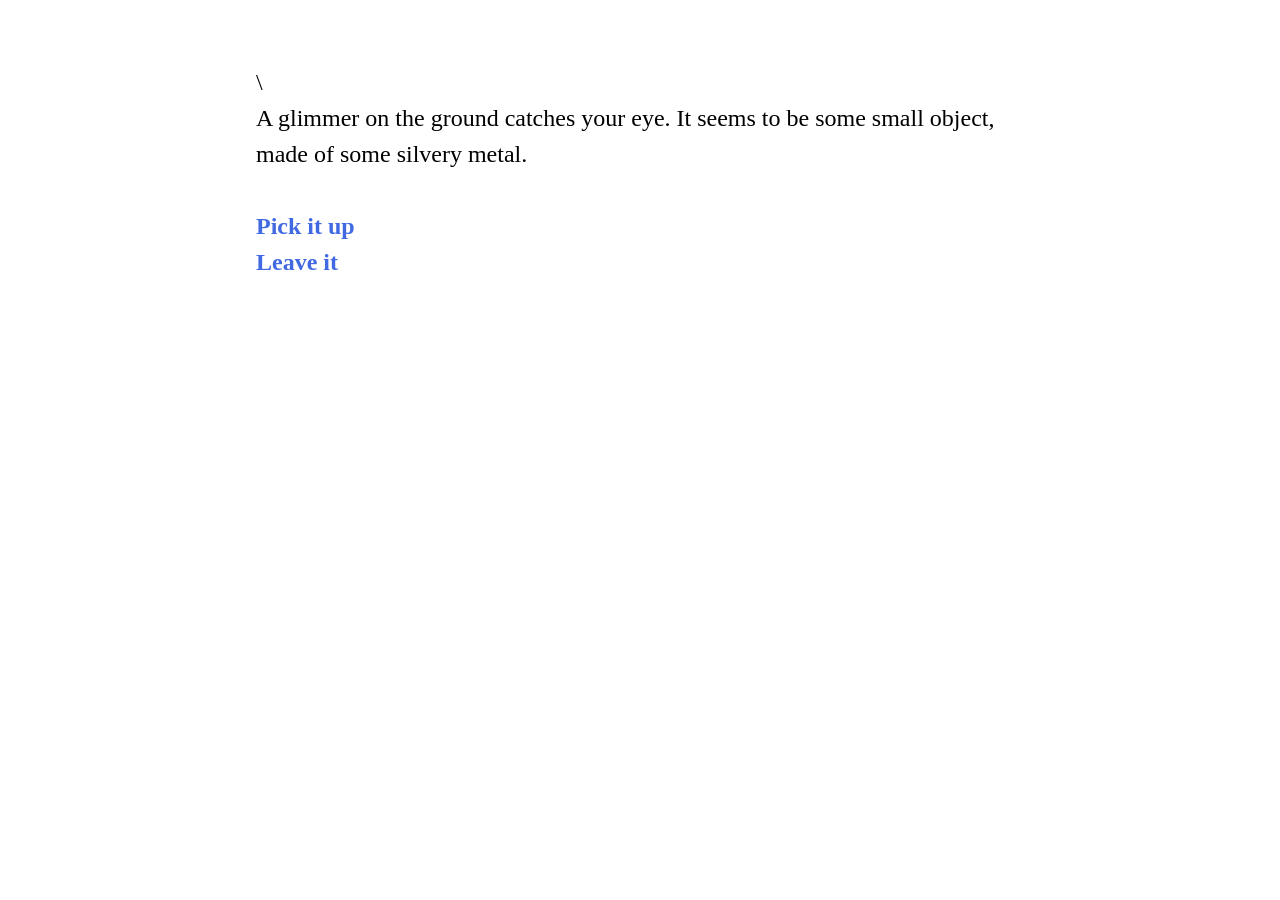
==== Sean part 1.html @ 525f3ce7 "Twine files 1+2" ====
<!DOCTYPE html>
<html>
<head>
<meta charset="utf-8">
<title>Sean part 1</title>
<style title="Twine CSS">@-webkit-keyframes appear{0%{opacity:0}to{opacity:1}}@keyframes appear{0%{opacity:0}to{opacity:1}}@-webkit-keyframes fade-in-out{0%,to{opacity:0}50%{opacity:1}}@keyframes fade-in-out{0%,to{opacity:0}50%{opacity:1}}@-webkit-keyframes rumble{50%{-webkit-transform:translateY(-0.2em);transform:translateY(-0.2em)}}@keyframes rumble{50%{-webkit-transform:translateY(-0.2em);transform:translateY(-0.2em)}}@-webkit-keyframes shudder{50%{-webkit-transform:translateX(0.2em);transform:translateX(0.2em)}}@keyframes shudder{50%{-webkit-transform:translateX(0.2em);transform:translateX(0.2em)}}@-webkit-keyframes box-flash{0%{background-color:white;color:white}}@keyframes box-flash{0%{background-color:white;color:white}}@-webkit-keyframes pulse{0%{-webkit-transform:scale(0, 0);transform:scale(0, 0)}20%{-webkit-transform:scale(1.2, 1.2);transform:scale(1.2, 1.2)}40%{-webkit-transform:scale(0.9, 0.9);transform:scale(0.9, 0.9)}60%{-webkit-transform:scale(1.05, 1.05);transform:scale(1.05, 1.05)}80%{-webkit-transform:scale(0.925, 0.925);transform:scale(0.925, 0.925)}to{-webkit-transform:scale(1, 1);transform:scale(1, 1)}}@keyframes pulse{0%{-webkit-transform:scale(0, 0);transform:scale(0, 0)}20%{-webkit-transform:scale(1.2, 1.2);transform:scale(1.2, 1.2)}40%{-webkit-transform:scale(0.9, 0.9);transform:scale(0.9, 0.9)}60%{-webkit-transform:scale(1.05, 1.05);transform:scale(1.05, 1.05)}80%{-webkit-transform:scale(0.925, 0.925);transform:scale(0.925, 0.925)}to{-webkit-transform:scale(1, 1);transform:scale(1, 1)}}@-webkit-keyframes shudder-in{0%, to{-webkit-transform:translateX(0em);transform:translateX(0em)}5%, 25%, 45%{-webkit-transform:translateX(-1em);transform:translateX(-1em)}15%, 35%, 55%{-webkit-transform:translateX(1em);transform:translateX(1em)}65%{-webkit-transform:translateX(-0.6em);transform:translateX(-0.6em)}75%{-webkit-transform:translateX(0.6em);transform:translateX(0.6em)}85%{-webkit-transform:translateX(-0.2em);transform:translateX(-0.2em)}95%{-webkit-transform:translateX(0.2em);transform:translateX(0.2em)}}@keyframes shudder-in{0%, to{-webkit-transform:translateX(0em);transform:translateX(0em)}5%, 25%, 45%{-webkit-transform:translateX(-1em);transform:translateX(-1em)}15%, 35%, 55%{-webkit-transform:translateX(1em);transform:translateX(1em)}65%{-webkit-transform:translateX(-0.6em);transform:translateX(-0.6em)}75%{-webkit-transform:translateX(0.6em);transform:translateX(0.6em)}85%{-webkit-transform:translateX(-0.2em);transform:translateX(-0.2em)}95%{-webkit-transform:translateX(0.2em);transform:translateX(0.2em)}}.debug-mode tw-expression[type=hookref]{background-color:rgba(115,123,140,0.15)}.debug-mode tw-expression[type=hookref]::after{font-size:0.8rem;padding-left:0.2rem;padding-right:0.2rem;vertical-align:top;content:"?" attr(name)}.debug-mode tw-expression[type=variable]{background-color:rgba(140,128,115,0.15)}.debug-mode tw-expression[type=variable]::after{font-size:0.8rem;padding-left:0.2rem;padding-right:0.2rem;vertical-align:top;content:"$" attr(name)}.debug-mode tw-expression[type=macro]:nth-of-type(4n+0){background-color:rgba(136,153,102,0.15)}.debug-mode tw-expression[type=macro]:nth-of-type(2n+1){background-color:rgba(102,153,102,0.15)}.debug-mode tw-expression[type=macro]:nth-of-type(4n+2){background-color:rgba(102,153,136,0.15)}.debug-mode tw-expression[type=macro][name="display"]{background-color:rgba(0,170,255,0.1) !important}.debug-mode tw-expression[type=macro][name="if"],.debug-mode tw-expression[type=macro][name="if"]+tw-hook:not([name]),.debug-mode tw-expression[type=macro][name="unless"],.debug-mode tw-expression[type=macro][name="unless"]+tw-hook:not([name]),.debug-mode tw-expression[type=macro][name="elseif"],.debug-mode tw-expression[type=macro][name="elseif"]+tw-hook:not([name]),.debug-mode tw-expression[type=macro][name="else"],.debug-mode tw-expression[type=macro][name="else"]+tw-hook:not([name]){background-color:rgba(0,255,0,0.1) !important}.debug-mode tw-expression[type=macro].false{background-color:rgba(255,0,0,0.2) !important}.debug-mode tw-expression[type=macro].false+tw-hook:not([name]){display:none}.debug-mode tw-expression[type=macro][name="a"],.debug-mode tw-expression[type=macro][name="array"],.debug-mode tw-expression[type=macro][name="datamap"],.debug-mode tw-expression[type=macro][name="dataset"],.debug-mode tw-expression[type=macro][name="colour"],.debug-mode tw-expression[type=macro][name="color"],.debug-mode tw-expression[type=macro][name="num"],.debug-mode tw-expression[type=macro][name="number"],.debug-mode tw-expression[type=macro][name="text"],.debug-mode tw-expression[type=macro][name="print"]{background-color:rgba(255,255,0,0.2) !important}.debug-mode tw-expression[type=macro][name="put"],.debug-mode tw-expression[type=macro][name="set"]{background-color:rgba(255,128,0,0.2) !important}.debug-mode tw-expression[type=macro][name="script"]{background-color:rgba(255,191,0,0.2) !important}.debug-mode tw-expression[type=macro][name="style"]{background-color:rgba(185,198,198,0.2) !important}.debug-mode tw-expression[type=macro][name^="link"],.debug-mode tw-expression[type=macro][name^="click"],.debug-mode tw-expression[type=macro][name^="mouseover"],.debug-mode tw-expression[type=macro][name^="mouseout"]{background-color:rgba(128,223,32,0.2) !important}.debug-mode tw-expression[type=macro][name^="replace"],.debug-mode tw-expression[type=macro][name^="prepend"],.debug-mode tw-expression[type=macro][name^="append"],.debug-mode tw-expression[type=macro][name^="remove"]{background-color:rgba(223,96,32,0.2) !important}.debug-mode tw-expression[type=macro][name="live"]{background-color:rgba(32,96,223,0.2) !important}.debug-mode tw-expression[type=macro]::before{content:"(" attr(name) ":)";padding:0 0.5rem;font-size:1rem;vertical-align:middle;line-height:normal;background-color:inherit;border:1px solid rgba(255,255,255,0.5)}.debug-mode tw-hook{background-color:rgba(0,85,255,0.1) !important}.debug-mode tw-hook::before{font-size:0.8rem;padding-left:0.2rem;padding-right:0.2rem;vertical-align:top;content:"["}.debug-mode tw-hook::after{font-size:0.8rem;padding-left:0.2rem;padding-right:0.2rem;vertical-align:top;content:"]"}.debug-mode tw-hook[name]::after{font-size:0.8rem;padding-left:0.2rem;padding-right:0.2rem;vertical-align:top;content:"]<" attr(name) "|"}.debug-mode tw-pseudo-hook{background-color:rgba(255,170,0,0.1) !important}.debug-mode tw-collapsed::before{font-size:0.8rem;padding-left:0.2rem;padding-right:0.2rem;vertical-align:top;content:"{"}.debug-mode tw-collapsed::after{font-size:0.8rem;padding-left:0.2rem;padding-right:0.2rem;vertical-align:top;content:"}"}.debug-mode tw-verbatim::before,.debug-mode tw-verbatim::after{font-size:0.8rem;padding-left:0.2rem;padding-right:0.2rem;vertical-align:top;content:"`"}.debug-mode tw-align[style*="text-align: center"]{background:linear-gradient(to right, rgba(255,204,189,0) 0%, rgba(255,204,189,0.25) 50%, rgba(255,204,189,0) 100%)}.debug-mode tw-align[style*="text-align: left"]{background:linear-gradient(to right, rgba(255,204,189,0.25) 0%, rgba(255,204,189,0) 100%)}.debug-mode tw-align[style*="text-align: right"]{background:linear-gradient(to right, rgba(255,204,189,0) 0%, rgba(255,204,189,0.25) 100%)}.debug-mode p{background-color:rgba(255,213,0,0.1)}.debug-mode tw-enchantment{animation:enchantment 0.5s infinite;-webkit-animation:enchantment 0.5s infinite;border:1px solid}.debug-mode tw-link::after,.debug-mode tw-broken-link::after{font-size:0.8rem;padding-left:0.2rem;padding-right:0.2rem;vertical-align:top;content:attr(passage-name)}.debug-mode tw-include{background-color:rgba(204,128,51,0.1)}.debug-mode tw-include::before{font-size:0.8rem;padding-left:0.2rem;padding-right:0.2rem;vertical-align:top;content:attr(type) ' "' attr(title) '"'}@keyframes enchantment{0%,to{border-color:#ffb366}50%{border-color:#6fc}}@-webkit-keyframes enchantment{0%,to{border-color:#ffb366}50%{border-color:#6fc}}tw-debugger{position:fixed;bottom:0;right:0;z-index:999999;min-width:10em;min-height:1em;padding:1em;font-size:1.5em;border-left:solid #000 2px;border-top:solid #000 2px;border-top-left-radius:0.5em;background:#fff;transition:opacity 0.2s;-webkit-transition:opacity 0.2s;opacity:0.8}@media screen and (max-width: 1280px){tw-debugger{font-size:1.25em}}@media screen and (max-width: 960px){tw-debugger{font-size:1em}}@media screen and (max-width: 640px){tw-debugger{font-size:0.8em}}tw-debugger:hover{opacity:1}.show-invisibles{border-radius:3px;border:solid #999 1px;background-color:#fff;font-size:inherit}.debug-mode .show-invisibles{background-color:#eee;box-shadow:inset #ddd 3px 5px 0.5em}tw-link,.link,tw-icon{cursor:pointer}tw-link,.enchantment-link{color:#4169E1;font-weight:bold;text-decoration:none;transition:color 0.2s ease-in-out}tw-link:hover,.enchantment-link:hover{color:DeepSkyBlue}tw-link:active,.enchantment-link:active{color:#DD4B39}.visited{color:#6941e1}.visited:hover{color:#E3E}tw-broken-link{color:#993333;border-bottom:2px solid #993333;cursor:not-allowed}.enchantment-mouseover{border-bottom:1px dashed #666}.enchantment-mouseout{border:rgba(64,149,191,0.25) 1px solid}.enchantment-mouseout:hover{background-color:rgba(64,149,191,0.25);border:transparent 1px solid;border-radius:0.2em}html{font:100% Georgia, serif;margin:0;background-color:transparent;color:#000;height:100%;overflow-x:hidden;box-sizing:border-box}*,:before,:after{position:relative;box-sizing:inherit}body{margin:0;background-color:transparent}tw-storydata{display:none}tw-story{display:-webkit-box;display:-webkit-flex;display:-moz-flex;display:-ms-flexbox;display:flex;-webkit-box-direction:normal;-webkit-box-orient:vertical;-webkit-flex-direction:column;-moz-flex-direction:column;-ms-flex-direction:column;flex-direction:column;width:60%;font-size:1.5em;line-height:1.5em;margin:5% auto}@media screen and (max-width: 1024px){tw-story{font-size:1.2em}}@media screen and (max-width: 896px){tw-story{font-size:1.05em}}@media screen and (max-width: 768px){tw-story{font-size:.9em}}tw-passage{display:block}tw-sidebar{left:-5em;width:3em;position:absolute;text-align:center;display:block}tw-icon{display:block;margin:0.5em 0;opacity:0.1;font-size:2.75em}tw-icon:hover{opacity:0.3}tw-error{display:inline-block;border-radius:0.2em;padding:0.2em;font-size:1rem;cursor:help}tw-error.error{background-color:rgba(223,58,190,0.4);color:black}tw-error.warning{background-color:rgba(223,140,58,0.4);color:black;display:none}.debug-mode tw-error.warning{display:inline}tw-error-explanation{display:block;font-size:0.8rem;line-height:1rem}tw-error-explanation-button{cursor:pointer;line-height:0em;border-radius:1px;border:1px solid black;font-size:0.8rem;margin:0 0.4rem;opacity:0.5}tw-error-explanation-button .folddown-arrowhead{display:inline-block}tw-notifier{border-radius:0.2em;padding:0.2em;font-size:1rem;background-color:rgba(223,182,58,0.4);display:none}.debug-mode tw-notifier{display:inline}tw-notifier::before{content:attr(message)}tw-colour{border:1px solid black;display:inline-block;width:1em;height:1em}h1{font-size:3em}h2{font-size:2.25em}h3{font-size:1.75em}h1,h2,h3,h4,h5,h6{line-height:1em;margin:0.6em 0}pre{font-size:1rem}small{font-size:70%}big{font-size:120%}mark{color:rgba(0,0,0,0.6);background-color:#ff9}ins{color:rgba(0,0,0,0.6);background-color:rgba(255,242,204,0.5);border-radius:0.5em;box-shadow:0em 0em 0.2em #ffe699;text-decoration:none}del{background-color:#000;text-decoration:none}center{text-align:center;margin:0 auto;width:60%}blink{text-decoration:none;animation:fade-in-out 1s steps(1, end) infinite alternate;-webkit-animation:fade-in-out 1s steps(1, end) infinite alternate}tw-align{display:block}tw-outline{color:white;text-shadow:-1px -1px 0 #000, 1px -1px 0 #000, -1px 1px 0 #000, 1px 1px 0 #000}tw-shadow{text-shadow:0.08em 0.08em 0.08em #000}tw-emboss{text-shadow:0.08em 0.08em 0em #000;color:white}tw-condense{letter-spacing:-0.08em}tw-expand{letter-spacing:0.1em}tw-blur{color:transparent;text-shadow:0em 0em 0.08em #000}tw-blurrier{color:transparent;text-shadow:0em 0em 0.2em #000}tw-blurrier::selection{background-color:transparent;color:transparent}tw-blurrier::-moz-selection{background-color:transparent;color:transparent}tw-smear{color:transparent;text-shadow:0em 0em 0.02em rgba(0,0,0,0.75),-0.2em 0em 0.5em rgba(0,0,0,0.5),0.2em 0em 0.5em rgba(0,0,0,0.5)}tw-mirror{display:inline-block;transform:scaleX(-1);-webkit-transform:scaleX(-1)}tw-upside-down{display:inline-block;transform:scaleY(-1);-webkit-transform:scaleY(-1)}tw-fade-in-out{text-decoration:none;animation:fade-in-out 2s ease-in-out infinite alternate;-webkit-animation:fade-in-out 2s ease-in-out infinite alternate}tw-rumble{-webkit-animation:rumble linear 0.1s 0s infinite;animation:rumble linear 0.1s 0s infinite;display:inline-block}tw-shudder{-webkit-animation:shudder linear 0.1s 0s infinite;animation:shudder linear 0.1s 0s infinite;display:inline-block}tw-shudder-in{animation:shudder-in 1s ease-out;-webkit-animation:shudder-in 1s ease-out}.transition-in{-webkit-animation:appear 0ms step-start;animation:appear 0ms step-start}.transition-out{-webkit-animation:appear 0ms step-end;animation:appear 0ms step-end}[data-t8n^=fade-in].transition-in,.transition-in[data-t8n^=dissolve]{-webkit-animation:appear 0.8s;animation:appear 0.8s}[data-t8n^=dissolve].transition-out{-webkit-animation:appear 0.8s reverse;animation:appear 0.8s reverse}[data-t8n^=shudder-in].transition-in,.transition-in[data-t8n^=shudder]{display:inline-block;-webkit-animation:shudder-in 0.8s;animation:shudder-in 0.8s}[data-t8n^=shudder-out].transition-out,.transition-out[data-t8n^=shudder]{display:inline-block;-webkit-animation:shudder-out 0.8s;animation:shudder-out 0.8s}[data-t8n^=boxflash].transition-in{-webkit-animation:box-flash 0.8s;animation:box-flash 0.8s}[data-t8n^=pulse].transition-in{-webkit-animation:pulse 0.8s;animation:pulse 0.8s}[data-t8n^=pulse].transition-out{-webkit-animation:pulse 0.8s reverse;animation:pulse 0.8s reverse}[data-t8n$=fast]{animation-duration:0.4s;-webkit-animation-duration:0.4s}[data-t8n$=slow]{animation-duration:1.2s;-webkit-animation-duration:1.2s}
</style>
</head>

<body>

<tw-story></tw-story>

<tw-storydata name="Sean part 1" startnode="1" creator="Twine" creator-version="2.2.1" ifid="D5DF6E4A-5456-437D-A707-8AB13847C78F" zoom="1" format="Harlowe" format-version="1.2.4" options="" hidden><style role="stylesheet" id="twine-user-stylesheet" type="text/twine-css">












</style><script role="script" id="twine-user-script" type="text/twine-javascript">












</script><tw-passagedata pid="1" name="Something glimmering" tags="" position="277,27" size="100,100">\	(set: $bellrung to 0)
\	(set: $bellrungwait to 0)
A glimmer on the ground catches your eye. It seems to be some small object, made of some silvery metal.

	[[Pick it up]]
	[[Leave it]]

</tw-passagedata><tw-passagedata pid="2" name="Pick it up" tags="" position="20,319" size="100,100">It’s a small, delicately made bell. It seems almost weightless, despite clearly being made of metal.

	[[Ring the bell]]
	[[Put it in your pocket|http://www.duckduckgo.com/]]

</tw-passagedata><tw-passagedata pid="3" name="Leave it" tags="" position="409,269" size="100,100">” ’Scuse me, sir, I think you dropped this.” You turn around to see a young woman. In her outstretched hand is a small silver bell.

	[[Take the bell]]
</tw-passagedata><tw-passagedata pid="4" name="Ring the bell" tags="" position="244,362" size="100,100">The sound is clear, and seems louder than you would have expected, though nobody around you seems to notice.\
	(set: $bellrung to 1)
	(set: $bellrungwait to 1)
	[[Ring it again]]
	[[Wait]]




</tw-passagedata><tw-passagedata pid="5" name="Take the bell" tags="" position="450,425" size="100,100">It is a bell. Small, and delicately made, it seems almost weightless, despite clearly being made of metal.

	[[Ring the bell]]
	[[Put it in your pocket|http://www.duckduckgo.com/]]
</tw-passagedata><tw-passagedata pid="6" name="later" tags="" position="392,628" size="100,100">”Fuck d’ya wan’?!”
The accent is an almost impenetrable Irish, bordering on parody. There’s no mistaking the aggression in the voice though.

	[[Turn around]]
</tw-passagedata><tw-passagedata pid="7" name="Eh?" tags="" position="482,806" size="100,100">&quot;Eh?! The fuck d&#39;ya mean, Eh?! You fucking rang, didn&#39;t you?!&quot;

	[[You mean the bell?]]</tw-passagedata><tw-passagedata pid="8" name="Can I help you?" tags="" position="871,796" size="100,100">”Help me?!” He jabs a finger at you, close enough for you to want to take a step back.
”You’re the one who fucking rang, no?!” 

	[[You mean the bell?]]
</tw-passagedata><tw-passagedata pid="9" name="You mean the bell?" tags="" position="675,955" size="100,100">”What the fuck else would I mean?!&quot;

He takes a breath and seems to restrain himself, though his voice isn&#39;t quite what you would call calm.

&quot;Now what the fuck did you want?!&quot;

[[Well, see, I found this thing...]]
[[I don&#39;t quite understand]]</tw-passagedata><tw-passagedata pid="10" name="Turn around" tags="" position="651,661" size="100,100">You turn to see a tall, lanky fellow, dressed in a filthy jacket that could, at one time, have been described as green. Tufts of ginger hair stick out from under a beanie, matching sideburns that might have been called mutton-chops if they had seemed intentional. It doesn’t take much to see that he isn’t the type for regular showers, let alone shaves.

	[[Eh?]]
	[[Can I help you?]]

</tw-passagedata><tw-passagedata pid="11" name="Well, see, I found this thing..." tags="" position="555,1100" size="100,100">&quot;Found this thing?! And you figured you&#39;d just see what the fuck it did?! Never fucking mind what that might fucking be?!&quot;

His voice drops, as if he&#39;s talking to himself. Still loud enough to hear, though.

&quot;The fucking English, any fucking justice in the world and they&#39;d fall into the fucking pits they dig...&quot;

His voice trails off as he turns around and starts walking away from you.
He turns back and gives you a stare, holding it for a good moment before turning again.
&quot;Wanker!&quot;, you hear him exclaim, before he turns a corner and dissapears.

[[OK...-&gt;End section 1]]</tw-passagedata><tw-passagedata pid="12" name="I don&#39;t quite understand" tags="" position="750,1105" size="100,100">His look turn for a moment from aggression to exasperation.
&quot;Well colour me fucking surprised, cause you look like a daft fucker. 
You rang the fucking bell. Here I fucking am.&quot;

The exasperation leaves his face, and the agression returns.
&quot;Now if there isn&#39;t something in particular you wanted, I&#39;ve got drinking to do.&quot;

He turns around and starts walking away, muttering loud enough for you to make out the word fucker, more than once.

[[OK...-&gt;End section 1]]</tw-passagedata><tw-passagedata pid="13" name="End section 1" tags="" position="661,1284" size="100,100">You have the distinct feeling that ringing the bell again just now, whilst possibly entertaining, might not be the best idea.

Maybe later though...

[[Put the bell away|http://www.duckduckgo.com/]]</tw-passagedata><tw-passagedata pid="14" name="Ring it again" tags="" position="180,691" size="100,100">You ring the bell again. The sound seems louder and clearer, but nothing seems to be happening.

\	(set: $bellrung to it+1)
\	(set: $bellrungwait to it+1)	
\	(if: $bellrung is 3)[
	[[Ring it again-&gt;later]]
	]
\	(if: $bellrung is not 3)[
	[[Ring it again]]
	]
\	(if: $bellrungwait is 5)[
	[[Wait-&gt;later]]
	]
\	(if: $bellrungwait is not 5)[
	[[Wait]]
	]

</tw-passagedata><tw-passagedata pid="15" name="Wait" tags="" position="68,526" size="100,100">Nothing seems to be happening

\	(set: $bellrungwait to it+1)
\	(if: $bellrung is 3)[
	[[Ring it again-&gt;later]]
	]
\	(if: $bellrung is not 3)[
	[[Ring it again]]
	]
\	(if: $bellrungwait is 5)[
	[[Wait-&gt;later]]
	]
\	(if: $bellrungwait is not 5)[
	[[Wait]]
	]
	</tw-passagedata></tw-storydata>

<script title="Twine engine code" data-main="harlowe">"use strict";function _toConsumableArray(e){if(Array.isArray(e)){for(var t=0,n=Array(e.length);t<e.length;t++)n[t]=e[t];return n}return Array.from(e)}var _slicedToArray=function(){function e(e,t){var n=[],r=!0,o=!1,i=void 0;try{for(var a,s=e[Symbol.iterator]();!(r=(a=s.next()).done)&&(n.push(a.value),!t||n.length!==t);r=!0);}catch(e){o=!0,i=e}finally{try{!r&&s.return&&s.return()}finally{if(o)throw i}}return n}return function(t,n){if(Array.isArray(t))return t;if(Symbol.iterator in Object(t))return e(t,n);throw new TypeError("Invalid attempt to destructure non-iterable instance")}}(),_typeof="function"==typeof Symbol&&"symbol"==typeof Symbol.iterator?function(e){return typeof e}:function(e){return e&&"function"==typeof Symbol&&e.constructor===Symbol&&e!==Symbol.prototype?"symbol":typeof e};!function(){/**
 * @license almond 0.3.3 Copyright jQuery Foundation and other contributors.
 * Released under MIT license, http://github.com/requirejs/almond/LICENSE
 */
var requirejs,require,define;!function(e){function t(e,t){return v.call(e,t)}function n(e,t){var n,r,o,i,a,s,u,c,l,f,p,d,h=t&&t.split("/"),g=y.map,m=g&&g["*"]||{};if(e){for(e=e.split("/"),a=e.length-1,y.nodeIdCompat&&w.test(e[a])&&(e[a]=e[a].replace(w,"")),"."===e[0].charAt(0)&&h&&(d=h.slice(0,h.length-1),e=d.concat(e)),l=0;l<e.length;l++)if(p=e[l],"."===p)e.splice(l,1),l-=1;else if(".."===p){if(0===l||1===l&&".."===e[2]||".."===e[l-1])continue;l>0&&(e.splice(l-1,2),l-=2)}e=e.join("/")}if((h||m)&&g){for(n=e.split("/"),l=n.length;l>0;l-=1){if(r=n.slice(0,l).join("/"),h)for(f=h.length;f>0;f-=1)if(o=g[h.slice(0,f).join("/")],o&&(o=o[r])){i=o,s=l;break}if(i)break;!u&&m&&m[r]&&(u=m[r],c=l)}!i&&u&&(i=u,s=c),i&&(n.splice(0,s,i),e=n.join("/"))}return e}function r(t,n){return function(){var r=b.call(arguments,0);return"string"!=typeof r[0]&&1===r.length&&r.push(null),f.apply(e,r.concat([t,n]))}}function o(e){return function(t){return n(t,e)}}function i(e){return function(t){h[e]=t}}function a(n){if(t(g,n)){var r=g[n];delete g[n],m[n]=!0,l.apply(e,r)}if(!t(h,n)&&!t(m,n))throw new Error("No "+n);return h[n]}function s(e){var t,n=e?e.indexOf("!"):-1;return n>-1&&(t=e.substring(0,n),e=e.substring(n+1,e.length)),[t,e]}function u(e){return e?s(e):[]}function c(e){return function(){return y&&y.config&&y.config[e]||{}}}var l,f,p,d,h={},g={},y={},m={},v=Object.prototype.hasOwnProperty,b=[].slice,w=/\.js$/;p=function(e,t){var r,i=s(e),u=i[0],c=t[1];return e=i[1],u&&(u=n(u,c),r=a(u)),u?e=r&&r.normalize?r.normalize(e,o(c)):n(e,c):(e=n(e,c),i=s(e),u=i[0],e=i[1],u&&(r=a(u))),{f:u?u+"!"+e:e,n:e,pr:u,p:r}},d={require:function(e){return r(e)},exports:function(e){var t=h[e];return"undefined"!=typeof t?t:h[e]={}},module:function(e){return{id:e,uri:"",exports:h[e],config:c(e)}}},l=function(n,o,s,c){var l,f,y,v,b,w,x,T=[],O="undefined"==typeof s?"undefined":_typeof(s);if(c=c||n,w=u(c),"undefined"===O||"function"===O){for(o=!o.length&&s.length?["require","exports","module"]:o,b=0;b<o.length;b+=1)if(v=p(o[b],w),f=v.f,"require"===f)T[b]=d.require(n);else if("exports"===f)T[b]=d.exports(n),x=!0;else if("module"===f)l=T[b]=d.module(n);else if(t(h,f)||t(g,f)||t(m,f))T[b]=a(f);else{if(!v.p)throw new Error(n+" missing "+f);v.p.load(v.n,r(c,!0),i(f),{}),T[b]=h[f]}y=s?s.apply(h[n],T):void 0,n&&(l&&l.exports!==e&&l.exports!==h[n]?h[n]=l.exports:y===e&&x||(h[n]=y))}else n&&(h[n]=s)},requirejs=require=f=function(t,n,r,o,i){if("string"==typeof t)return d[t]?d[t](n):a(p(t,u(n)).f);if(!t.splice){if(y=t,y.deps&&f(y.deps,y.callback),!n)return;n.splice?(t=n,n=r,r=null):t=e}return n=n||function(){},"function"==typeof r&&(r=o,o=i),o?l(e,t,n,r):setTimeout(function(){l(e,t,n,r)},4),f},f.config=function(e){return f(e)},requirejs._defined=h,define=function(e,n,r){if("string"!=typeof e)throw new Error("See almond README: incorrect module build, no module name");n.splice||(r=n,n=[]),t(h,e)||t(g,e)||(g[e]=[e,n,r])},define.amd={jQuery:!0}}(),define("almond",function(){}),function(e,t){"object"===("undefined"==typeof module?"undefined":_typeof(module))&&"object"===_typeof(module.exports)?module.exports=e.document?t(e,!0):function(e){if(!e.document)throw new Error("jQuery requires a window with a document");return t(e)}:t(e)}("undefined"!=typeof window?window:this,function(e,t){function n(e,t){t=t||te;var n=t.createElement("script");n.text=e,t.head.appendChild(n).parentNode.removeChild(n)}function r(e){var t=!!e&&"length"in e&&e.length,n=he.type(e);return"function"===n||he.isWindow(e)?!1:"array"===n||0===t||"number"==typeof t&&t>0&&t-1 in e}function o(e,t,n){return he.isFunction(t)?he.grep(e,function(e,r){return!!t.call(e,r,e)!==n}):t.nodeType?he.grep(e,function(e){return e===t!==n}):"string"!=typeof t?he.grep(e,function(e){return ae.call(t,e)>-1!==n}):je.test(t)?he.filter(t,e,n):(t=he.filter(t,e),he.grep(e,function(e){return ae.call(t,e)>-1!==n&&1===e.nodeType}))}function i(e,t){for(;(e=e[t])&&1!==e.nodeType;);return e}function a(e){var t={};return he.each(e.match(Ne)||[],function(e,n){t[n]=!0}),t}function s(e){return e}function u(e){throw e}function c(e,t,n){var r;try{e&&he.isFunction(r=e.promise)?r.call(e).done(t).fail(n):e&&he.isFunction(r=e.then)?r.call(e,t,n):t.call(void 0,e)}catch(e){n.call(void 0,e)}}function l(){te.removeEventListener("DOMContentLoaded",l),e.removeEventListener("load",l),he.ready()}function f(){this.expando=he.expando+f.uid++}function p(e){return"true"===e?!0:"false"===e?!1:"null"===e?null:e===+e+""?+e:Le.test(e)?JSON.parse(e):e}function d(e,t,n){var r;if(void 0===n&&1===e.nodeType)if(r="data-"+t.replace(qe,"-$&").toLowerCase(),n=e.getAttribute(r),"string"==typeof n){try{n=p(n)}catch(e){}De.set(e,t,n)}else n=void 0;return n}function h(e,t,n,r){var o,i=1,a=20,s=r?function(){return r.cur()}:function(){return he.css(e,t,"")},u=s(),c=n&&n[3]||(he.cssNumber[t]?"":"px"),l=(he.cssNumber[t]||"px"!==c&&+u)&&He.exec(he.css(e,t));if(l&&l[3]!==c){c=c||l[3],n=n||[],l=+u||1;do i=i||".5",l/=i,he.style(e,t,l+c);while(i!==(i=s()/u)&&1!==i&&--a)}return n&&(l=+l||+u||0,o=n[1]?l+(n[1]+1)*n[2]:+n[2],r&&(r.unit=c,r.start=l,r.end=o)),o}function g(e){var t,n=e.ownerDocument,r=e.nodeName,o=Be[r];return o?o:(t=n.body.appendChild(n.createElement(r)),o=he.css(t,"display"),t.parentNode.removeChild(t),"none"===o&&(o="block"),Be[r]=o,o)}function y(e,t){for(var n,r,o=[],i=0,a=e.length;a>i;i++)r=e[i],r.style&&(n=r.style.display,t?("none"===n&&(o[i]=Fe.get(r,"display")||null,o[i]||(r.style.display="")),""===r.style.display&&ze(r)&&(o[i]=g(r))):"none"!==n&&(o[i]="none",Fe.set(r,"display",n)));for(i=0;a>i;i++)null!=o[i]&&(e[i].style.display=o[i]);return e}function m(e,t){var n;return n="undefined"!=typeof e.getElementsByTagName?e.getElementsByTagName(t||"*"):"undefined"!=typeof e.querySelectorAll?e.querySelectorAll(t||"*"):[],void 0===t||t&&he.nodeName(e,t)?he.merge([e],n):n}function v(e,t){for(var n=0,r=e.length;r>n;n++)Fe.set(e[n],"globalEval",!t||Fe.get(t[n],"globalEval"))}function b(e,t,n,r,o){for(var i,a,s,u,c,l,f=t.createDocumentFragment(),p=[],d=0,h=e.length;h>d;d++)if(i=e[d],i||0===i)if("object"===he.type(i))he.merge(p,i.nodeType?[i]:i);else if(Je.test(i)){for(a=a||f.appendChild(t.createElement("div")),s=(Ue.exec(i)||["",""])[1].toLowerCase(),u=Xe[s]||Xe._default,a.innerHTML=u[1]+he.htmlPrefilter(i)+u[2],l=u[0];l--;)a=a.lastChild;he.merge(p,a.childNodes),a=f.firstChild,a.textContent=""}else p.push(t.createTextNode(i));for(f.textContent="",d=0;i=p[d++];)if(r&&he.inArray(i,r)>-1)o&&o.push(i);else if(c=he.contains(i.ownerDocument,i),a=m(f.appendChild(i),"script"),c&&v(a),n)for(l=0;i=a[l++];)Ge.test(i.type||"")&&n.push(i);return f}function w(){return!0}function x(){return!1}function T(){try{return te.activeElement}catch(e){}}function O(e,t,n,r,o,i){var a,s;if("object"===("undefined"==typeof t?"undefined":_typeof(t))){"string"!=typeof n&&(r=r||n,n=void 0);for(s in t)O(e,s,n,r,t[s],i);return e}if(null==r&&null==o?(o=n,r=n=void 0):null==o&&("string"==typeof n?(o=r,r=void 0):(o=r,r=n,n=void 0)),o===!1)o=x;else if(!o)return e;return 1===i&&(a=o,o=function(e){return he().off(e),a.apply(this,arguments)},o.guid=a.guid||(a.guid=he.guid++)),e.each(function(){he.event.add(this,t,o,r,n)})}function j(e,t){return he.nodeName(e,"table")&&he.nodeName(11!==t.nodeType?t:t.firstChild,"tr")?e.getElementsByTagName("tbody")[0]||e:e}function S(e){return e.type=(null!==e.getAttribute("type"))+"/"+e.type,e}function k(e){var t=rt.exec(e.type);return t?e.type=t[1]:e.removeAttribute("type"),e}function C(e,t){var n,r,o,i,a,s,u,c;if(1===t.nodeType){if(Fe.hasData(e)&&(i=Fe.access(e),a=Fe.set(t,i),c=i.events)){delete a.handle,a.events={};for(o in c)for(n=0,r=c[o].length;r>n;n++)he.event.add(t,o,c[o][n])}De.hasData(e)&&(s=De.access(e),u=he.extend({},s),De.set(t,u))}}function A(e,t){var n=t.nodeName.toLowerCase();"input"===n&&Ve.test(e.type)?t.checked=e.checked:("input"===n||"textarea"===n)&&(t.defaultValue=e.defaultValue)}function E(e,t,r,o){t=oe.apply([],t);var i,a,s,u,c,l,f=0,p=e.length,d=p-1,h=t[0],g=he.isFunction(h);if(g||p>1&&"string"==typeof h&&!pe.checkClone&&nt.test(h))return e.each(function(n){var i=e.eq(n);g&&(t[0]=h.call(this,n,i.html())),E(i,t,r,o)});if(p&&(i=b(t,e[0].ownerDocument,!1,e,o),a=i.firstChild,1===i.childNodes.length&&(i=a),a||o)){for(s=he.map(m(i,"script"),S),u=s.length;p>f;f++)c=i,f!==d&&(c=he.clone(c,!0,!0),u&&he.merge(s,m(c,"script"))),r.call(e[f],c,f);if(u)for(l=s[s.length-1].ownerDocument,he.map(s,k),f=0;u>f;f++)c=s[f],Ge.test(c.type||"")&&!Fe.access(c,"globalEval")&&he.contains(l,c)&&(c.src?he._evalUrl&&he._evalUrl(c.src):n(c.textContent.replace(ot,""),l))}return e}function N(e,t,n){for(var r,o=t?he.filter(t,e):e,i=0;null!=(r=o[i]);i++)n||1!==r.nodeType||he.cleanData(m(r)),r.parentNode&&(n&&he.contains(r.ownerDocument,r)&&v(m(r,"script")),r.parentNode.removeChild(r));return e}function P(e,t,n){var r,o,i,a,s=e.style;return n=n||st(e),n&&(a=n.getPropertyValue(t)||n[t],""!==a||he.contains(e.ownerDocument,e)||(a=he.style(e,t)),!pe.pixelMarginRight()&&at.test(a)&&it.test(t)&&(r=s.width,o=s.minWidth,i=s.maxWidth,s.minWidth=s.maxWidth=s.width=a,a=n.width,s.width=r,s.minWidth=o,s.maxWidth=i)),void 0!==a?a+"":a}function I(e,t){return{get:function(){return e()?void delete this.get:(this.get=t).apply(this,arguments)}}}function _(e){if(e in pt)return e;for(var t=e[0].toUpperCase()+e.slice(1),n=ft.length;n--;)if(e=ft[n]+t,e in pt)return e}function M(e,t,n){var r=He.exec(t);return r?Math.max(0,r[2]-(n||0))+(r[3]||"px"):t}function F(e,t,n,r,o){var i,a=0;for(i=n===(r?"border":"content")?4:"width"===t?1:0;4>i;i+=2)"margin"===n&&(a+=he.css(e,n+$e[i],!0,o)),r?("content"===n&&(a-=he.css(e,"padding"+$e[i],!0,o)),"margin"!==n&&(a-=he.css(e,"border"+$e[i]+"Width",!0,o))):(a+=he.css(e,"padding"+$e[i],!0,o),"padding"!==n&&(a+=he.css(e,"border"+$e[i]+"Width",!0,o)));return a}function D(e,t,n){var r,o=!0,i=st(e),a="border-box"===he.css(e,"boxSizing",!1,i);if(e.getClientRects().length&&(r=e.getBoundingClientRect()[t]),0>=r||null==r){if(r=P(e,t,i),(0>r||null==r)&&(r=e.style[t]),at.test(r))return r;o=a&&(pe.boxSizingReliable()||r===e.style[t]),r=parseFloat(r)||0}return r+F(e,t,n||(a?"border":"content"),o,i)+"px"}function L(e,t,n,r,o){return new L.prototype.init(e,t,n,r,o)}function q(){ht&&(e.requestAnimationFrame(q),he.fx.tick())}function R(){return e.setTimeout(function(){dt=void 0}),dt=he.now()}function H(e,t){var n,r=0,o={height:e};for(t=t?1:0;4>r;r+=2-t)n=$e[r],o["margin"+n]=o["padding"+n]=e;return t&&(o.opacity=o.width=e),o}function $(e,t,n){for(var r,o=(B.tweeners[t]||[]).concat(B.tweeners["*"]),i=0,a=o.length;a>i;i++)if(r=o[i].call(n,t,e))return r}function z(e,t,n){var r,o,i,a,s,u,c,l,f="width"in t||"height"in t,p=this,d={},h=e.style,g=e.nodeType&&ze(e),m=Fe.get(e,"fxshow");n.queue||(a=he._queueHooks(e,"fx"),null==a.unqueued&&(a.unqueued=0,s=a.empty.fire,a.empty.fire=function(){a.unqueued||s()}),a.unqueued++,p.always(function(){p.always(function(){a.unqueued--,he.queue(e,"fx").length||a.empty.fire()})}));for(r in t)if(o=t[r],gt.test(o)){if(delete t[r],i=i||"toggle"===o,o===(g?"hide":"show")){if("show"!==o||!m||void 0===m[r])continue;g=!0}d[r]=m&&m[r]||he.style(e,r)}if(u=!he.isEmptyObject(t),u||!he.isEmptyObject(d)){f&&1===e.nodeType&&(n.overflow=[h.overflow,h.overflowX,h.overflowY],c=m&&m.display,null==c&&(c=Fe.get(e,"display")),l=he.css(e,"display"),"none"===l&&(c?l=c:(y([e],!0),c=e.style.display||c,l=he.css(e,"display"),y([e]))),("inline"===l||"inline-block"===l&&null!=c)&&"none"===he.css(e,"float")&&(u||(p.done(function(){h.display=c}),null==c&&(l=h.display,c="none"===l?"":l)),h.display="inline-block")),n.overflow&&(h.overflow="hidden",p.always(function(){h.overflow=n.overflow[0],h.overflowX=n.overflow[1],h.overflowY=n.overflow[2]})),u=!1;for(r in d)u||(m?"hidden"in m&&(g=m.hidden):m=Fe.access(e,"fxshow",{display:c}),i&&(m.hidden=!g),g&&y([e],!0),p.done(function(){g||y([e]),Fe.remove(e,"fxshow");for(r in d)he.style(e,r,d[r])})),u=$(g?m[r]:0,r,p),r in m||(m[r]=u.start,g&&(u.end=u.start,u.start=0))}}function W(e,t){var n,r,o,i,a;for(n in e)if(r=he.camelCase(n),o=t[r],i=e[n],he.isArray(i)&&(o=i[1],i=e[n]=i[0]),n!==r&&(e[r]=i,delete e[n]),a=he.cssHooks[r],a&&"expand"in a){i=a.expand(i),delete e[r];for(n in i)n in e||(e[n]=i[n],t[n]=o)}else t[r]=o}function B(e,t,n){var r,o,i=0,a=B.prefilters.length,s=he.Deferred().always(function(){delete u.elem}),u=function(){if(o)return!1;for(var t=dt||R(),n=Math.max(0,c.startTime+c.duration-t),r=n/c.duration||0,i=1-r,a=0,u=c.tweens.length;u>a;a++)c.tweens[a].run(i);return s.notifyWith(e,[c,i,n]),1>i&&u?n:(s.resolveWith(e,[c]),!1)},c=s.promise({elem:e,props:he.extend({},t),opts:he.extend(!0,{specialEasing:{},easing:he.easing._default},n),originalProperties:t,originalOptions:n,startTime:dt||R(),duration:n.duration,tweens:[],createTween:function(t,n){var r=he.Tween(e,c.opts,t,n,c.opts.specialEasing[t]||c.opts.easing);return c.tweens.push(r),r},stop:function(t){var n=0,r=t?c.tweens.length:0;if(o)return this;for(o=!0;r>n;n++)c.tweens[n].run(1);return t?(s.notifyWith(e,[c,1,0]),s.resolveWith(e,[c,t])):s.rejectWith(e,[c,t]),this}}),l=c.props;for(W(l,c.opts.specialEasing);a>i;i++)if(r=B.prefilters[i].call(c,e,l,c.opts))return he.isFunction(r.stop)&&(he._queueHooks(c.elem,c.opts.queue).stop=he.proxy(r.stop,r)),r;return he.map(l,$,c),he.isFunction(c.opts.start)&&c.opts.start.call(e,c),he.fx.timer(he.extend(u,{elem:e,anim:c,queue:c.opts.queue})),c.progress(c.opts.progress).done(c.opts.done,c.opts.complete).fail(c.opts.fail).always(c.opts.always)}function V(e){var t=e.match(Ne)||[];return t.join(" ")}function U(e){return e.getAttribute&&e.getAttribute("class")||""}function G(e,t,n,r){var o;if(he.isArray(t))he.each(t,function(t,o){n||kt.test(e)?r(e,o):G(e+"["+("object"===("undefined"==typeof o?"undefined":_typeof(o))&&null!=o?t:"")+"]",o,n,r)});else if(n||"object"!==he.type(t))r(e,t);else for(o in t)G(e+"["+o+"]",t[o],n,r)}function X(e){return function(t,n){"string"!=typeof t&&(n=t,t="*");var r,o=0,i=t.toLowerCase().match(Ne)||[];if(he.isFunction(n))for(;r=i[o++];)"+"===r[0]?(r=r.slice(1)||"*",(e[r]=e[r]||[]).unshift(n)):(e[r]=e[r]||[]).push(n)}}function J(e,t,n,r){function o(s){var u;return i[s]=!0,he.each(e[s]||[],function(e,s){var c=s(t,n,r);return"string"!=typeof c||a||i[c]?a?!(u=c):void 0:(t.dataTypes.unshift(c),o(c),!1)}),u}var i={},a=e===qt;return o(t.dataTypes[0])||!i["*"]&&o("*")}function Y(e,t){var n,r,o=he.ajaxSettings.flatOptions||{};for(n in t)void 0!==t[n]&&((o[n]?e:r||(r={}))[n]=t[n]);return r&&he.extend(!0,e,r),e}function Q(e,t,n){for(var r,o,i,a,s=e.contents,u=e.dataTypes;"*"===u[0];)u.shift(),void 0===r&&(r=e.mimeType||t.getResponseHeader("Content-Type"));if(r)for(o in s)if(s[o]&&s[o].test(r)){u.unshift(o);break}if(u[0]in n)i=u[0];else{for(o in n){if(!u[0]||e.converters[o+" "+u[0]]){i=o;break}a||(a=o)}i=i||a}return i?(i!==u[0]&&u.unshift(i),n[i]):void 0}function Z(e,t,n,r){var o,i,a,s,u,c={},l=e.dataTypes.slice();if(l[1])for(a in e.converters)c[a.toLowerCase()]=e.converters[a];for(i=l.shift();i;)if(e.responseFields[i]&&(n[e.responseFields[i]]=t),!u&&r&&e.dataFilter&&(t=e.dataFilter(t,e.dataType)),u=i,i=l.shift())if("*"===i)i=u;else if("*"!==u&&u!==i){if(a=c[u+" "+i]||c["* "+i],!a)for(o in c)if(s=o.split(" "),s[1]===i&&(a=c[u+" "+s[0]]||c["* "+s[0]])){a===!0?a=c[o]:c[o]!==!0&&(i=s[0],l.unshift(s[1]));break}if(a!==!0)if(a&&e.throws)t=a(t);else try{t=a(t)}catch(e){return{state:"parsererror",error:a?e:"No conversion from "+u+" to "+i}}}return{state:"success",data:t}}function K(e){return he.isWindow(e)?e:9===e.nodeType&&e.defaultView}var ee=[],te=e.document,ne=Object.getPrototypeOf,re=ee.slice,oe=ee.concat,ie=ee.push,ae=ee.indexOf,se={},ue=se.toString,ce=se.hasOwnProperty,le=ce.toString,fe=le.call(Object),pe={},de="3.1.1",he=function e(t,n){return new e.fn.init(t,n)},ge=/^[\s\uFEFF\xA0]+|[\s\uFEFF\xA0]+$/g,ye=/^-ms-/,me=/-([a-z])/g,ve=function(e,t){return t.toUpperCase()};he.fn=he.prototype={jquery:de,constructor:he,length:0,toArray:function(){return re.call(this)},get:function(e){return null==e?re.call(this):0>e?this[e+this.length]:this[e]},pushStack:function(e){var t=he.merge(this.constructor(),e);return t.prevObject=this,t},each:function(e){return he.each(this,e)},map:function(e){return this.pushStack(he.map(this,function(t,n){return e.call(t,n,t)}))},slice:function(){return this.pushStack(re.apply(this,arguments))},first:function(){return this.eq(0)},last:function(){return this.eq(-1)},eq:function(e){var t=this.length,n=+e+(0>e?t:0);return this.pushStack(n>=0&&t>n?[this[n]]:[])},end:function(){return this.prevObject||this.constructor()},push:ie,sort:ee.sort,splice:ee.splice},he.extend=he.fn.extend=function(){var e,t,n,r,o,i,a=arguments[0]||{},s=1,u=arguments.length,c=!1;for("boolean"==typeof a&&(c=a,a=arguments[s]||{},s++),"object"===("undefined"==typeof a?"undefined":_typeof(a))||he.isFunction(a)||(a={}),s===u&&(a=this,s--);u>s;s++)if(null!=(e=arguments[s]))for(t in e)n=a[t],r=e[t],a!==r&&(c&&r&&(he.isPlainObject(r)||(o=he.isArray(r)))?(o?(o=!1,i=n&&he.isArray(n)?n:[]):i=n&&he.isPlainObject(n)?n:{},a[t]=he.extend(c,i,r)):void 0!==r&&(a[t]=r));return a},he.extend({expando:"jQuery"+(de+Math.random()).replace(/\D/g,""),isReady:!0,error:function(e){throw new Error(e)},noop:function(){},isFunction:function(e){return"function"===he.type(e)},isArray:Array.isArray,isWindow:function(e){return null!=e&&e===e.window},isNumeric:function(e){var t=he.type(e);return("number"===t||"string"===t)&&!isNaN(e-parseFloat(e))},isPlainObject:function(e){var t,n;return e&&"[object Object]"===ue.call(e)?(t=ne(e))?(n=ce.call(t,"constructor")&&t.constructor,"function"==typeof n&&le.call(n)===fe):!0:!1},isEmptyObject:function(e){var t;for(t in e)return!1;return!0},type:function(e){return null==e?e+"":"object"===("undefined"==typeof e?"undefined":_typeof(e))||"function"==typeof e?se[ue.call(e)]||"object":"undefined"==typeof e?"undefined":_typeof(e)},globalEval:function(e){n(e)},camelCase:function(e){return e.replace(ye,"ms-").replace(me,ve)},nodeName:function(e,t){return e.nodeName&&e.nodeName.toLowerCase()===t.toLowerCase()},each:function(e,t){var n,o=0;if(r(e))for(n=e.length;n>o&&t.call(e[o],o,e[o])!==!1;o++);else for(o in e)if(t.call(e[o],o,e[o])===!1)break;return e},trim:function(e){return null==e?"":(e+"").replace(ge,"")},makeArray:function(e,t){var n=t||[];return null!=e&&(r(Object(e))?he.merge(n,"string"==typeof e?[e]:e):ie.call(n,e)),n},inArray:function(e,t,n){return null==t?-1:ae.call(t,e,n)},merge:function(e,t){for(var n=+t.length,r=0,o=e.length;n>r;r++)e[o++]=t[r];return e.length=o,e},grep:function(e,t,n){for(var r,o=[],i=0,a=e.length,s=!n;a>i;i++)r=!t(e[i],i),r!==s&&o.push(e[i]);return o},map:function(e,t,n){var o,i,a=0,s=[];if(r(e))for(o=e.length;o>a;a++)i=t(e[a],a,n),null!=i&&s.push(i);else for(a in e)i=t(e[a],a,n),null!=i&&s.push(i);return oe.apply([],s)},guid:1,proxy:function e(t,n){var r,o,e;return"string"==typeof n&&(r=t[n],n=t,t=r),he.isFunction(t)?(o=re.call(arguments,2),e=function(){return t.apply(n||this,o.concat(re.call(arguments)))},e.guid=t.guid=t.guid||he.guid++,e):void 0},now:Date.now,support:pe}),"function"==typeof Symbol&&(he.fn[Symbol.iterator]=ee[Symbol.iterator]),he.each("Boolean Number String Function Array Date RegExp Object Error Symbol".split(" "),function(e,t){se["[object "+t+"]"]=t.toLowerCase()});var be=function(e){function t(e,t,n,r){var o,i,a,s,u,c,l,p=t&&t.ownerDocument,h=t?t.nodeType:9;if(n=n||[],"string"!=typeof e||!e||1!==h&&9!==h&&11!==h)return n;if(!r&&((t?t.ownerDocument||t:$)!==_&&I(t),t=t||_,F)){if(11!==h&&(u=me.exec(e)))if(o=u[1]){if(9===h){if(!(a=t.getElementById(o)))return n;if(a.id===o)return n.push(a),n}else if(p&&(a=p.getElementById(o))&&R(t,a)&&a.id===o)return n.push(a),n}else{if(u[2])return Z.apply(n,t.getElementsByTagName(e)),n;if((o=u[3])&&T.getElementsByClassName&&t.getElementsByClassName)return Z.apply(n,t.getElementsByClassName(o)),n}if(!(!T.qsa||U[e+" "]||D&&D.test(e))){if(1!==h)p=t,l=e;else if("object"!==t.nodeName.toLowerCase()){for((s=t.getAttribute("id"))?s=s.replace(xe,Te):t.setAttribute("id",s=H),c=k(e),i=c.length;i--;)c[i]="#"+s+" "+d(c[i]);l=c.join(","),p=ve.test(e)&&f(t.parentNode)||t}if(l)try{return Z.apply(n,p.querySelectorAll(l)),n}catch(e){}finally{s===H&&t.removeAttribute("id")}}}return A(e.replace(se,"$1"),t,n,r)}function n(){function e(n,r){return t.push(n+" ")>O.cacheLength&&delete e[t.shift()],e[n+" "]=r}var t=[];return e}function r(e){return e[H]=!0,e}function o(e){var t=_.createElement("fieldset");try{return!!e(t)}catch(e){return!1}finally{t.parentNode&&t.parentNode.removeChild(t),t=null}}function i(e,t){for(var n=e.split("|"),r=n.length;r--;)O.attrHandle[n[r]]=t}function a(e,t){var n=t&&e,r=n&&1===e.nodeType&&1===t.nodeType&&e.sourceIndex-t.sourceIndex;if(r)return r;if(n)for(;n=n.nextSibling;)if(n===t)return-1;return e?1:-1}function s(e){return function(t){var n=t.nodeName.toLowerCase();return"input"===n&&t.type===e}}function u(e){return function(t){var n=t.nodeName.toLowerCase();return("input"===n||"button"===n)&&t.type===e}}function c(e){return function(t){return"form"in t?t.parentNode&&t.disabled===!1?"label"in t?"label"in t.parentNode?t.parentNode.disabled===e:t.disabled===e:t.isDisabled===e||t.isDisabled!==!e&&je(t)===e:t.disabled===e:"label"in t?t.disabled===e:!1}}function l(e){return r(function(t){return t=+t,r(function(n,r){for(var o,i=e([],n.length,t),a=i.length;a--;)n[o=i[a]]&&(n[o]=!(r[o]=n[o]))})})}function f(e){return e&&"undefined"!=typeof e.getElementsByTagName&&e}function p(){}function d(e){for(var t=0,n=e.length,r="";n>t;t++)r+=e[t].value;return r}function h(e,t,n){var r=t.dir,o=t.next,i=o||r,a=n&&"parentNode"===i,s=W++;return t.first?function(t,n,o){for(;t=t[r];)if(1===t.nodeType||a)return e(t,n,o);return!1}:function(t,n,u){var c,l,f,p=[z,s];if(u){for(;t=t[r];)if((1===t.nodeType||a)&&e(t,n,u))return!0}else for(;t=t[r];)if(1===t.nodeType||a)if(f=t[H]||(t[H]={}),l=f[t.uniqueID]||(f[t.uniqueID]={}),o&&o===t.nodeName.toLowerCase())t=t[r]||t;else{if((c=l[i])&&c[0]===z&&c[1]===s)return p[2]=c[2];if(l[i]=p,p[2]=e(t,n,u))return!0}return!1}}function g(e){return e.length>1?function(t,n,r){for(var o=e.length;o--;)if(!e[o](t,n,r))return!1;return!0}:e[0]}function y(e,n,r){for(var o=0,i=n.length;i>o;o++)t(e,n[o],r);return r}function m(e,t,n,r,o){for(var i,a=[],s=0,u=e.length,c=null!=t;u>s;s++)(i=e[s])&&(!n||n(i,r,o))&&(a.push(i),c&&t.push(s));return a}function v(e,t,n,o,i,a){return o&&!o[H]&&(o=v(o)),i&&!i[H]&&(i=v(i,a)),r(function(r,a,s,u){var c,l,f,p=[],d=[],h=a.length,g=r||y(t||"*",s.nodeType?[s]:s,[]),v=!e||!r&&t?g:m(g,p,e,s,u),b=n?i||(r?e:h||o)?[]:a:v;if(n&&n(v,b,s,u),o)for(c=m(b,d),o(c,[],s,u),l=c.length;l--;)(f=c[l])&&(b[d[l]]=!(v[d[l]]=f));if(r){if(i||e){if(i){for(c=[],l=b.length;l--;)(f=b[l])&&c.push(v[l]=f);i(null,b=[],c,u)}for(l=b.length;l--;)(f=b[l])&&(c=i?ee(r,f):p[l])>-1&&(r[c]=!(a[c]=f))}}else b=m(b===a?b.splice(h,b.length):b),i?i(null,a,b,u):Z.apply(a,b)})}function b(e){for(var t,n,r,o=e.length,i=O.relative[e[0].type],a=i||O.relative[" "],s=i?1:0,u=h(function(e){return e===t},a,!0),c=h(function(e){return ee(t,e)>-1},a,!0),l=[function(e,n,r){var o=!i&&(r||n!==E)||((t=n).nodeType?u(e,n,r):c(e,n,r));return t=null,o}];o>s;s++)if(n=O.relative[e[s].type])l=[h(g(l),n)];else{if(n=O.filter[e[s].type].apply(null,e[s].matches),n[H]){for(r=++s;o>r&&!O.relative[e[r].type];r++);return v(s>1&&g(l),s>1&&d(e.slice(0,s-1).concat({value:" "===e[s-2].type?"*":""})).replace(se,"$1"),n,r>s&&b(e.slice(s,r)),o>r&&b(e=e.slice(r)),o>r&&d(e))}l.push(n)}return g(l)}function w(e,n){var o=n.length>0,i=e.length>0,a=function(r,a,s,u,c){var l,f,p,d=0,h="0",g=r&&[],y=[],v=E,b=r||i&&O.find.TAG("*",c),w=z+=null==v?1:Math.random()||.1,x=b.length;for(c&&(E=a===_||a||c);h!==x&&null!=(l=b[h]);h++){if(i&&l){for(f=0,a||l.ownerDocument===_||(I(l),s=!F);p=e[f++];)if(p(l,a||_,s)){u.push(l);break}c&&(z=w)}o&&((l=!p&&l)&&d--,r&&g.push(l))}if(d+=h,o&&h!==d){for(f=0;p=n[f++];)p(g,y,a,s);if(r){if(d>0)for(;h--;)g[h]||y[h]||(y[h]=Y.call(u));y=m(y)}Z.apply(u,y),c&&!r&&y.length>0&&d+n.length>1&&t.uniqueSort(u)}return c&&(z=w,E=v),g};return o?r(a):a}var x,T,O,j,S,k,C,A,E,N,P,I,_,M,F,D,L,q,R,H="sizzle"+1*new Date,$=e.document,z=0,W=0,B=n(),V=n(),U=n(),G=function(e,t){return e===t&&(P=!0),0},X={}.hasOwnProperty,J=[],Y=J.pop,Q=J.push,Z=J.push,K=J.slice,ee=function(e,t){for(var n=0,r=e.length;r>n;n++)if(e[n]===t)return n;return-1},te="checked|selected|async|autofocus|autoplay|controls|defer|disabled|hidden|ismap|loop|multiple|open|readonly|required|scoped",ne="[\\x20\\t\\r\\n\\f]",re="(?:\\\\.|[\\w-]|[^\x00-\\xa0])+",oe="\\["+ne+"*("+re+")(?:"+ne+"*([*^$|!~]?=)"+ne+"*(?:'((?:\\\\.|[^\\\\'])*)'|\"((?:\\\\.|[^\\\\\"])*)\"|("+re+"))|)"+ne+"*\\]",ie=":("+re+")(?:\\((('((?:\\\\.|[^\\\\'])*)'|\"((?:\\\\.|[^\\\\\"])*)\")|((?:\\\\.|[^\\\\()[\\]]|"+oe+")*)|.*)\\)|)",ae=new RegExp(ne+"+","g"),se=new RegExp("^"+ne+"+|((?:^|[^\\\\])(?:\\\\.)*)"+ne+"+$","g"),ue=new RegExp("^"+ne+"*,"+ne+"*"),ce=new RegExp("^"+ne+"*([>+~]|"+ne+")"+ne+"*"),le=new RegExp("="+ne+"*([^\\]'\"]*?)"+ne+"*\\]","g"),fe=new RegExp(ie),pe=new RegExp("^"+re+"$"),de={ID:new RegExp("^#("+re+")"),CLASS:new RegExp("^\\.("+re+")"),TAG:new RegExp("^("+re+"|[*])"),ATTR:new RegExp("^"+oe),PSEUDO:new RegExp("^"+ie),CHILD:new RegExp("^:(only|first|last|nth|nth-last)-(child|of-type)(?:\\("+ne+"*(even|odd|(([+-]|)(\\d*)n|)"+ne+"*(?:([+-]|)"+ne+"*(\\d+)|))"+ne+"*\\)|)","i"),bool:new RegExp("^(?:"+te+")$","i"),needsContext:new RegExp("^"+ne+"*[>+~]|:(even|odd|eq|gt|lt|nth|first|last)(?:\\("+ne+"*((?:-\\d)?\\d*)"+ne+"*\\)|)(?=[^-]|$)","i")},he=/^(?:input|select|textarea|button)$/i,ge=/^h\d$/i,ye=/^[^{]+\{\s*\[native \w/,me=/^(?:#([\w-]+)|(\w+)|\.([\w-]+))$/,ve=/[+~]/,be=new RegExp("\\\\([\\da-f]{1,6}"+ne+"?|("+ne+")|.)","ig"),we=function(e,t,n){var r="0x"+t-65536;return r!==r||n?t:0>r?String.fromCharCode(r+65536):String.fromCharCode(r>>10|55296,1023&r|56320)},xe=/([\0-\x1f\x7f]|^-?\d)|^-$|[^\0-\x1f\x7f-\uFFFF\w-]/g,Te=function(e,t){return t?"\x00"===e?"\ufffd":e.slice(0,-1)+"\\"+e.charCodeAt(e.length-1).toString(16)+" ":"\\"+e},Oe=function(){I()},je=h(function(e){return e.disabled===!0&&("form"in e||"label"in e)},{dir:"parentNode",next:"legend"});try{Z.apply(J=K.call($.childNodes),$.childNodes),J[$.childNodes.length].nodeType}catch(e){Z={apply:J.length?function(e,t){Q.apply(e,K.call(t))}:function(e,t){for(var n=e.length,r=0;e[n++]=t[r++];);e.length=n-1}}}T=t.support={},S=t.isXML=function(e){var t=e&&(e.ownerDocument||e).documentElement;return t?"HTML"!==t.nodeName:!1},I=t.setDocument=function(e){var t,n,r=e?e.ownerDocument||e:$;return r!==_&&9===r.nodeType&&r.documentElement?(_=r,M=_.documentElement,F=!S(_),$!==_&&(n=_.defaultView)&&n.top!==n&&(n.addEventListener?n.addEventListener("unload",Oe,!1):n.attachEvent&&n.attachEvent("onunload",Oe)),T.attributes=o(function(e){return e.className="i",!e.getAttribute("className")}),T.getElementsByTagName=o(function(e){return e.appendChild(_.createComment("")),!e.getElementsByTagName("*").length}),T.getElementsByClassName=ye.test(_.getElementsByClassName),T.getById=o(function(e){return M.appendChild(e).id=H,!_.getElementsByName||!_.getElementsByName(H).length}),T.getById?(O.filter.ID=function(e){var t=e.replace(be,we);return function(e){return e.getAttribute("id")===t}},O.find.ID=function(e,t){if("undefined"!=typeof t.getElementById&&F){var n=t.getElementById(e);return n?[n]:[]}}):(O.filter.ID=function(e){var t=e.replace(be,we);return function(e){var n="undefined"!=typeof e.getAttributeNode&&e.getAttributeNode("id");return n&&n.value===t}},O.find.ID=function(e,t){if("undefined"!=typeof t.getElementById&&F){var n,r,o,i=t.getElementById(e);if(i){if(n=i.getAttributeNode("id"),n&&n.value===e)return[i];for(o=t.getElementsByName(e),r=0;i=o[r++];)if(n=i.getAttributeNode("id"),n&&n.value===e)return[i]}return[]}}),O.find.TAG=T.getElementsByTagName?function(e,t){return"undefined"!=typeof t.getElementsByTagName?t.getElementsByTagName(e):T.qsa?t.querySelectorAll(e):void 0}:function(e,t){var n,r=[],o=0,i=t.getElementsByTagName(e);if("*"===e){for(;n=i[o++];)1===n.nodeType&&r.push(n);return r}return i},O.find.CLASS=T.getElementsByClassName&&function(e,t){return"undefined"!=typeof t.getElementsByClassName&&F?t.getElementsByClassName(e):void 0},L=[],D=[],(T.qsa=ye.test(_.querySelectorAll))&&(o(function(e){M.appendChild(e).innerHTML="<a id='"+H+"'></a><select id='"+H+"-\r\\' msallowcapture=''><option selected=''></option></select>",e.querySelectorAll("[msallowcapture^='']").length&&D.push("[*^$]="+ne+"*(?:''|\"\")"),e.querySelectorAll("[selected]").length||D.push("\\["+ne+"*(?:value|"+te+")"),e.querySelectorAll("[id~="+H+"-]").length||D.push("~="),e.querySelectorAll(":checked").length||D.push(":checked"),e.querySelectorAll("a#"+H+"+*").length||D.push(".#.+[+~]")}),o(function(e){e.innerHTML="<a href='' disabled='disabled'></a><select disabled='disabled'><option/></select>";var t=_.createElement("input");t.setAttribute("type","hidden"),e.appendChild(t).setAttribute("name","D"),e.querySelectorAll("[name=d]").length&&D.push("name"+ne+"*[*^$|!~]?="),2!==e.querySelectorAll(":enabled").length&&D.push(":enabled",":disabled"),M.appendChild(e).disabled=!0,2!==e.querySelectorAll(":disabled").length&&D.push(":enabled",":disabled"),e.querySelectorAll("*,:x"),D.push(",.*:")})),(T.matchesSelector=ye.test(q=M.matches||M.webkitMatchesSelector||M.mozMatchesSelector||M.oMatchesSelector||M.msMatchesSelector))&&o(function(e){T.disconnectedMatch=q.call(e,"*"),q.call(e,"[s!='']:x"),L.push("!=",ie)}),D=D.length&&new RegExp(D.join("|")),L=L.length&&new RegExp(L.join("|")),t=ye.test(M.compareDocumentPosition),R=t||ye.test(M.contains)?function(e,t){var n=9===e.nodeType?e.documentElement:e,r=t&&t.parentNode;return e===r||!(!r||1!==r.nodeType||!(n.contains?n.contains(r):e.compareDocumentPosition&&16&e.compareDocumentPosition(r)))}:function(e,t){if(t)for(;t=t.parentNode;)if(t===e)return!0;return!1},G=t?function(e,t){if(e===t)return P=!0,0;var n=!e.compareDocumentPosition-!t.compareDocumentPosition;return n?n:(n=(e.ownerDocument||e)===(t.ownerDocument||t)?e.compareDocumentPosition(t):1,1&n||!T.sortDetached&&t.compareDocumentPosition(e)===n?e===_||e.ownerDocument===$&&R($,e)?-1:t===_||t.ownerDocument===$&&R($,t)?1:N?ee(N,e)-ee(N,t):0:4&n?-1:1)}:function(e,t){if(e===t)return P=!0,0;var n,r=0,o=e.parentNode,i=t.parentNode,s=[e],u=[t];if(!o||!i)return e===_?-1:t===_?1:o?-1:i?1:N?ee(N,e)-ee(N,t):0;if(o===i)return a(e,t);for(n=e;n=n.parentNode;)s.unshift(n);for(n=t;n=n.parentNode;)u.unshift(n);for(;s[r]===u[r];)r++;return r?a(s[r],u[r]):s[r]===$?-1:u[r]===$?1:0},_):_},t.matches=function(e,n){return t(e,null,null,n)},t.matchesSelector=function(e,n){if((e.ownerDocument||e)!==_&&I(e),n=n.replace(le,"='$1']"),!(!T.matchesSelector||!F||U[n+" "]||L&&L.test(n)||D&&D.test(n)))try{var r=q.call(e,n);if(r||T.disconnectedMatch||e.document&&11!==e.document.nodeType)return r}catch(e){}return t(n,_,null,[e]).length>0},t.contains=function(e,t){return(e.ownerDocument||e)!==_&&I(e),R(e,t)},t.attr=function(e,t){(e.ownerDocument||e)!==_&&I(e);var n=O.attrHandle[t.toLowerCase()],r=n&&X.call(O.attrHandle,t.toLowerCase())?n(e,t,!F):void 0;return void 0!==r?r:T.attributes||!F?e.getAttribute(t):(r=e.getAttributeNode(t))&&r.specified?r.value:null},t.escape=function(e){return(e+"").replace(xe,Te)},t.error=function(e){throw new Error("Syntax error, unrecognized expression: "+e)},t.uniqueSort=function(e){var t,n=[],r=0,o=0;if(P=!T.detectDuplicates,N=!T.sortStable&&e.slice(0),e.sort(G),P){for(;t=e[o++];)t===e[o]&&(r=n.push(o));for(;r--;)e.splice(n[r],1)}return N=null,e},j=t.getText=function(e){var t,n="",r=0,o=e.nodeType;if(o){if(1===o||9===o||11===o){if("string"==typeof e.textContent)return e.textContent;for(e=e.firstChild;e;e=e.nextSibling)n+=j(e)}else if(3===o||4===o)return e.nodeValue}else for(;t=e[r++];)n+=j(t);return n},O=t.selectors={cacheLength:50,createPseudo:r,match:de,attrHandle:{},find:{},relative:{">":{dir:"parentNode",first:!0}," ":{dir:"parentNode"},"+":{dir:"previousSibling",first:!0},"~":{dir:"previousSibling"}},preFilter:{ATTR:function(e){return e[1]=e[1].replace(be,we),e[3]=(e[3]||e[4]||e[5]||"").replace(be,we),
"~="===e[2]&&(e[3]=" "+e[3]+" "),e.slice(0,4)},CHILD:function(e){return e[1]=e[1].toLowerCase(),"nth"===e[1].slice(0,3)?(e[3]||t.error(e[0]),e[4]=+(e[4]?e[5]+(e[6]||1):2*("even"===e[3]||"odd"===e[3])),e[5]=+(e[7]+e[8]||"odd"===e[3])):e[3]&&t.error(e[0]),e},PSEUDO:function(e){var t,n=!e[6]&&e[2];return de.CHILD.test(e[0])?null:(e[3]?e[2]=e[4]||e[5]||"":n&&fe.test(n)&&(t=k(n,!0))&&(t=n.indexOf(")",n.length-t)-n.length)&&(e[0]=e[0].slice(0,t),e[2]=n.slice(0,t)),e.slice(0,3))}},filter:{TAG:function(e){var t=e.replace(be,we).toLowerCase();return"*"===e?function(){return!0}:function(e){return e.nodeName&&e.nodeName.toLowerCase()===t}},CLASS:function(e){var t=B[e+" "];return t||(t=new RegExp("(^|"+ne+")"+e+"("+ne+"|$)"))&&B(e,function(e){return t.test("string"==typeof e.className&&e.className||"undefined"!=typeof e.getAttribute&&e.getAttribute("class")||"")})},ATTR:function(e,n,r){return function(o){var i=t.attr(o,e);return null==i?"!="===n:n?(i+="","="===n?i===r:"!="===n?i!==r:"^="===n?r&&0===i.indexOf(r):"*="===n?r&&i.indexOf(r)>-1:"$="===n?r&&i.slice(-r.length)===r:"~="===n?(" "+i.replace(ae," ")+" ").indexOf(r)>-1:"|="===n?i===r||i.slice(0,r.length+1)===r+"-":!1):!0}},CHILD:function(e,t,n,r,o){var i="nth"!==e.slice(0,3),a="last"!==e.slice(-4),s="of-type"===t;return 1===r&&0===o?function(e){return!!e.parentNode}:function(t,n,u){var c,l,f,p,d,h,g=i!==a?"nextSibling":"previousSibling",y=t.parentNode,m=s&&t.nodeName.toLowerCase(),v=!u&&!s,b=!1;if(y){if(i){for(;g;){for(p=t;p=p[g];)if(s?p.nodeName.toLowerCase()===m:1===p.nodeType)return!1;h=g="only"===e&&!h&&"nextSibling"}return!0}if(h=[a?y.firstChild:y.lastChild],a&&v){for(p=y,f=p[H]||(p[H]={}),l=f[p.uniqueID]||(f[p.uniqueID]={}),c=l[e]||[],d=c[0]===z&&c[1],b=d&&c[2],p=d&&y.childNodes[d];p=++d&&p&&p[g]||(b=d=0)||h.pop();)if(1===p.nodeType&&++b&&p===t){l[e]=[z,d,b];break}}else if(v&&(p=t,f=p[H]||(p[H]={}),l=f[p.uniqueID]||(f[p.uniqueID]={}),c=l[e]||[],d=c[0]===z&&c[1],b=d),b===!1)for(;(p=++d&&p&&p[g]||(b=d=0)||h.pop())&&((s?p.nodeName.toLowerCase()!==m:1!==p.nodeType)||!++b||(v&&(f=p[H]||(p[H]={}),l=f[p.uniqueID]||(f[p.uniqueID]={}),l[e]=[z,b]),p!==t)););return b-=o,b===r||b%r===0&&b/r>=0}}},PSEUDO:function(e,n){var o,i=O.pseudos[e]||O.setFilters[e.toLowerCase()]||t.error("unsupported pseudo: "+e);return i[H]?i(n):i.length>1?(o=[e,e,"",n],O.setFilters.hasOwnProperty(e.toLowerCase())?r(function(e,t){for(var r,o=i(e,n),a=o.length;a--;)r=ee(e,o[a]),e[r]=!(t[r]=o[a])}):function(e){return i(e,0,o)}):i}},pseudos:{not:r(function(e){var t=[],n=[],o=C(e.replace(se,"$1"));return o[H]?r(function(e,t,n,r){for(var i,a=o(e,null,r,[]),s=e.length;s--;)(i=a[s])&&(e[s]=!(t[s]=i))}):function(e,r,i){return t[0]=e,o(t,null,i,n),t[0]=null,!n.pop()}}),has:r(function(e){return function(n){return t(e,n).length>0}}),contains:r(function(e){return e=e.replace(be,we),function(t){return(t.textContent||t.innerText||j(t)).indexOf(e)>-1}}),lang:r(function(e){return pe.test(e||"")||t.error("unsupported lang: "+e),e=e.replace(be,we).toLowerCase(),function(t){var n;do if(n=F?t.lang:t.getAttribute("xml:lang")||t.getAttribute("lang"))return n=n.toLowerCase(),n===e||0===n.indexOf(e+"-");while((t=t.parentNode)&&1===t.nodeType);return!1}}),target:function(t){var n=e.location&&e.location.hash;return n&&n.slice(1)===t.id},root:function(e){return e===M},focus:function(e){return e===_.activeElement&&(!_.hasFocus||_.hasFocus())&&!!(e.type||e.href||~e.tabIndex)},enabled:c(!1),disabled:c(!0),checked:function(e){var t=e.nodeName.toLowerCase();return"input"===t&&!!e.checked||"option"===t&&!!e.selected},selected:function(e){return e.parentNode&&e.parentNode.selectedIndex,e.selected===!0},empty:function(e){for(e=e.firstChild;e;e=e.nextSibling)if(e.nodeType<6)return!1;return!0},parent:function(e){return!O.pseudos.empty(e)},header:function(e){return ge.test(e.nodeName)},input:function(e){return he.test(e.nodeName)},button:function(e){var t=e.nodeName.toLowerCase();return"input"===t&&"button"===e.type||"button"===t},text:function(e){var t;return"input"===e.nodeName.toLowerCase()&&"text"===e.type&&(null==(t=e.getAttribute("type"))||"text"===t.toLowerCase())},first:l(function(){return[0]}),last:l(function(e,t){return[t-1]}),eq:l(function(e,t,n){return[0>n?n+t:n]}),even:l(function(e,t){for(var n=0;t>n;n+=2)e.push(n);return e}),odd:l(function(e,t){for(var n=1;t>n;n+=2)e.push(n);return e}),lt:l(function(e,t,n){for(var r=0>n?n+t:n;--r>=0;)e.push(r);return e}),gt:l(function(e,t,n){for(var r=0>n?n+t:n;++r<t;)e.push(r);return e})}},O.pseudos.nth=O.pseudos.eq;for(x in{radio:!0,checkbox:!0,file:!0,password:!0,image:!0})O.pseudos[x]=s(x);for(x in{submit:!0,reset:!0})O.pseudos[x]=u(x);return p.prototype=O.filters=O.pseudos,O.setFilters=new p,k=t.tokenize=function(e,n){var r,o,i,a,s,u,c,l=V[e+" "];if(l)return n?0:l.slice(0);for(s=e,u=[],c=O.preFilter;s;){(!r||(o=ue.exec(s)))&&(o&&(s=s.slice(o[0].length)||s),u.push(i=[])),r=!1,(o=ce.exec(s))&&(r=o.shift(),i.push({value:r,type:o[0].replace(se," ")}),s=s.slice(r.length));for(a in O.filter)!(o=de[a].exec(s))||c[a]&&!(o=c[a](o))||(r=o.shift(),i.push({value:r,type:a,matches:o}),s=s.slice(r.length));if(!r)break}return n?s.length:s?t.error(e):V(e,u).slice(0)},C=t.compile=function(e,t){var n,r=[],o=[],i=U[e+" "];if(!i){for(t||(t=k(e)),n=t.length;n--;)i=b(t[n]),i[H]?r.push(i):o.push(i);i=U(e,w(o,r)),i.selector=e}return i},A=t.select=function(e,t,n,r){var o,i,a,s,u,c="function"==typeof e&&e,l=!r&&k(e=c.selector||e);if(n=n||[],1===l.length){if(i=l[0]=l[0].slice(0),i.length>2&&"ID"===(a=i[0]).type&&9===t.nodeType&&F&&O.relative[i[1].type]){if(t=(O.find.ID(a.matches[0].replace(be,we),t)||[])[0],!t)return n;c&&(t=t.parentNode),e=e.slice(i.shift().value.length)}for(o=de.needsContext.test(e)?0:i.length;o--&&(a=i[o],!O.relative[s=a.type]);)if((u=O.find[s])&&(r=u(a.matches[0].replace(be,we),ve.test(i[0].type)&&f(t.parentNode)||t))){if(i.splice(o,1),e=r.length&&d(i),!e)return Z.apply(n,r),n;break}}return(c||C(e,l))(r,t,!F,n,!t||ve.test(e)&&f(t.parentNode)||t),n},T.sortStable=H.split("").sort(G).join("")===H,T.detectDuplicates=!!P,I(),T.sortDetached=o(function(e){return 1&e.compareDocumentPosition(_.createElement("fieldset"))}),o(function(e){return e.innerHTML="<a href='#'></a>","#"===e.firstChild.getAttribute("href")})||i("type|href|height|width",function(e,t,n){return n?void 0:e.getAttribute(t,"type"===t.toLowerCase()?1:2)}),T.attributes&&o(function(e){return e.innerHTML="<input/>",e.firstChild.setAttribute("value",""),""===e.firstChild.getAttribute("value")})||i("value",function(e,t,n){return n||"input"!==e.nodeName.toLowerCase()?void 0:e.defaultValue}),o(function(e){return null==e.getAttribute("disabled")})||i(te,function(e,t,n){var r;return n?void 0:e[t]===!0?t.toLowerCase():(r=e.getAttributeNode(t))&&r.specified?r.value:null}),t}(e);he.find=be,he.expr=be.selectors,he.expr[":"]=he.expr.pseudos,he.uniqueSort=he.unique=be.uniqueSort,he.text=be.getText,he.isXMLDoc=be.isXML,he.contains=be.contains,he.escapeSelector=be.escape;var we=function(e,t,n){for(var r=[],o=void 0!==n;(e=e[t])&&9!==e.nodeType;)if(1===e.nodeType){if(o&&he(e).is(n))break;r.push(e)}return r},xe=function(e,t){for(var n=[];e;e=e.nextSibling)1===e.nodeType&&e!==t&&n.push(e);return n},Te=he.expr.match.needsContext,Oe=/^<([a-z][^\/\0>:\x20\t\r\n\f]*)[\x20\t\r\n\f]*\/?>(?:<\/\1>|)$/i,je=/^.[^:#\[\.,]*$/;he.filter=function(e,t,n){var r=t[0];return n&&(e=":not("+e+")"),1===t.length&&1===r.nodeType?he.find.matchesSelector(r,e)?[r]:[]:he.find.matches(e,he.grep(t,function(e){return 1===e.nodeType}))},he.fn.extend({find:function(e){var t,n,r=this.length,o=this;if("string"!=typeof e)return this.pushStack(he(e).filter(function(){for(t=0;r>t;t++)if(he.contains(o[t],this))return!0}));for(n=this.pushStack([]),t=0;r>t;t++)he.find(e,o[t],n);return r>1?he.uniqueSort(n):n},filter:function(e){return this.pushStack(o(this,e||[],!1))},not:function(e){return this.pushStack(o(this,e||[],!0))},is:function(e){return!!o(this,"string"==typeof e&&Te.test(e)?he(e):e||[],!1).length}});var Se,ke=/^(?:\s*(<[\w\W]+>)[^>]*|#([\w-]+))$/,Ce=he.fn.init=function(e,t,n){var r,o;if(!e)return this;if(n=n||Se,"string"==typeof e){if(r="<"===e[0]&&">"===e[e.length-1]&&e.length>=3?[null,e,null]:ke.exec(e),!r||!r[1]&&t)return!t||t.jquery?(t||n).find(e):this.constructor(t).find(e);if(r[1]){if(t=t instanceof he?t[0]:t,he.merge(this,he.parseHTML(r[1],t&&t.nodeType?t.ownerDocument||t:te,!0)),Oe.test(r[1])&&he.isPlainObject(t))for(r in t)he.isFunction(this[r])?this[r](t[r]):this.attr(r,t[r]);return this}return o=te.getElementById(r[2]),o&&(this[0]=o,this.length=1),this}return e.nodeType?(this[0]=e,this.length=1,this):he.isFunction(e)?void 0!==n.ready?n.ready(e):e(he):he.makeArray(e,this)};Ce.prototype=he.fn,Se=he(te);var Ae=/^(?:parents|prev(?:Until|All))/,Ee={children:!0,contents:!0,next:!0,prev:!0};he.fn.extend({has:function(e){var t=he(e,this),n=t.length;return this.filter(function(){for(var e=0;n>e;e++)if(he.contains(this,t[e]))return!0})},closest:function(e,t){var n,r=0,o=this.length,i=[],a="string"!=typeof e&&he(e);if(!Te.test(e))for(;o>r;r++)for(n=this[r];n&&n!==t;n=n.parentNode)if(n.nodeType<11&&(a?a.index(n)>-1:1===n.nodeType&&he.find.matchesSelector(n,e))){i.push(n);break}return this.pushStack(i.length>1?he.uniqueSort(i):i)},index:function(e){return e?"string"==typeof e?ae.call(he(e),this[0]):ae.call(this,e.jquery?e[0]:e):this[0]&&this[0].parentNode?this.first().prevAll().length:-1},add:function(e,t){return this.pushStack(he.uniqueSort(he.merge(this.get(),he(e,t))))},addBack:function(e){return this.add(null==e?this.prevObject:this.prevObject.filter(e))}}),he.each({parent:function e(t){var e=t.parentNode;return e&&11!==e.nodeType?e:null},parents:function(e){return we(e,"parentNode")},parentsUntil:function(e,t,n){return we(e,"parentNode",n)},next:function(e){return i(e,"nextSibling")},prev:function(e){return i(e,"previousSibling")},nextAll:function(e){return we(e,"nextSibling")},prevAll:function(e){return we(e,"previousSibling")},nextUntil:function(e,t,n){return we(e,"nextSibling",n)},prevUntil:function(e,t,n){return we(e,"previousSibling",n)},siblings:function(e){return xe((e.parentNode||{}).firstChild,e)},children:function(e){return xe(e.firstChild)},contents:function(e){return e.contentDocument||he.merge([],e.childNodes)}},function(e,t){he.fn[e]=function(n,r){var o=he.map(this,t,n);return"Until"!==e.slice(-5)&&(r=n),r&&"string"==typeof r&&(o=he.filter(r,o)),this.length>1&&(Ee[e]||he.uniqueSort(o),Ae.test(e)&&o.reverse()),this.pushStack(o)}});var Ne=/[^\x20\t\r\n\f]+/g;he.Callbacks=function(e){e="string"==typeof e?a(e):he.extend({},e);var t,n,r,o,i=[],s=[],u=-1,c=function(){for(o=e.once,r=t=!0;s.length;u=-1)for(n=s.shift();++u<i.length;)i[u].apply(n[0],n[1])===!1&&e.stopOnFalse&&(u=i.length,n=!1);e.memory||(n=!1),t=!1,o&&(i=n?[]:"")},l={add:function(){return i&&(n&&!t&&(u=i.length-1,s.push(n)),function t(n){he.each(n,function(n,r){he.isFunction(r)?e.unique&&l.has(r)||i.push(r):r&&r.length&&"string"!==he.type(r)&&t(r)})}(arguments),n&&!t&&c()),this},remove:function(){return he.each(arguments,function(e,t){for(var n;(n=he.inArray(t,i,n))>-1;)i.splice(n,1),u>=n&&u--}),this},has:function(e){return e?he.inArray(e,i)>-1:i.length>0},empty:function(){return i&&(i=[]),this},disable:function(){return o=s=[],i=n="",this},disabled:function(){return!i},lock:function(){return o=s=[],n||t||(i=n=""),this},locked:function(){return!!o},fireWith:function(e,n){return o||(n=n||[],n=[e,n.slice?n.slice():n],s.push(n),t||c()),this},fire:function(){return l.fireWith(this,arguments),this},fired:function(){return!!r}};return l},he.extend({Deferred:function(t){var n=[["notify","progress",he.Callbacks("memory"),he.Callbacks("memory"),2],["resolve","done",he.Callbacks("once memory"),he.Callbacks("once memory"),0,"resolved"],["reject","fail",he.Callbacks("once memory"),he.Callbacks("once memory"),1,"rejected"]],r="pending",o={state:function(){return r},always:function(){return i.done(arguments).fail(arguments),this},catch:function(e){return o.then(null,e)},pipe:function(){var e=arguments;return he.Deferred(function(t){he.each(n,function(n,r){var o=he.isFunction(e[r[4]])&&e[r[4]];i[r[1]](function(){var e=o&&o.apply(this,arguments);e&&he.isFunction(e.promise)?e.promise().progress(t.notify).done(t.resolve).fail(t.reject):t[r[0]+"With"](this,o?[e]:arguments)})}),e=null}).promise()},then:function(t,r,o){function i(t,n,r,o){return function(){var c=this,l=arguments,f=function(){var e,f;if(!(a>t)){if(e=r.apply(c,l),e===n.promise())throw new TypeError("Thenable self-resolution");f=e&&("object"===("undefined"==typeof e?"undefined":_typeof(e))||"function"==typeof e)&&e.then,he.isFunction(f)?o?f.call(e,i(a,n,s,o),i(a,n,u,o)):(a++,f.call(e,i(a,n,s,o),i(a,n,u,o),i(a,n,s,n.notifyWith))):(r!==s&&(c=void 0,l=[e]),(o||n.resolveWith)(c,l))}},p=o?f:function(){try{f()}catch(e){he.Deferred.exceptionHook&&he.Deferred.exceptionHook(e,p.stackTrace),t+1>=a&&(r!==u&&(c=void 0,l=[e]),n.rejectWith(c,l))}};t?p():(he.Deferred.getStackHook&&(p.stackTrace=he.Deferred.getStackHook()),e.setTimeout(p))}}var a=0;return he.Deferred(function(e){n[0][3].add(i(0,e,he.isFunction(o)?o:s,e.notifyWith)),n[1][3].add(i(0,e,he.isFunction(t)?t:s)),n[2][3].add(i(0,e,he.isFunction(r)?r:u))}).promise()},promise:function(e){return null!=e?he.extend(e,o):o}},i={};return he.each(n,function(e,t){var a=t[2],s=t[5];o[t[1]]=a.add,s&&a.add(function(){r=s},n[3-e][2].disable,n[0][2].lock),a.add(t[3].fire),i[t[0]]=function(){return i[t[0]+"With"](this===i?void 0:this,arguments),this},i[t[0]+"With"]=a.fireWith}),o.promise(i),t&&t.call(i,i),i},when:function(e){var t=arguments.length,n=t,r=Array(n),o=re.call(arguments),i=he.Deferred(),a=function(e){return function(n){r[e]=this,o[e]=arguments.length>1?re.call(arguments):n,--t||i.resolveWith(r,o)}};if(1>=t&&(c(e,i.done(a(n)).resolve,i.reject),"pending"===i.state()||he.isFunction(o[n]&&o[n].then)))return i.then();for(;n--;)c(o[n],a(n),i.reject);return i.promise()}});var Pe=/^(Eval|Internal|Range|Reference|Syntax|Type|URI)Error$/;he.Deferred.exceptionHook=function(t,n){e.console&&e.console.warn&&t&&Pe.test(t.name)&&e.console.warn("jQuery.Deferred exception: "+t.message,t.stack,n)},he.readyException=function(t){e.setTimeout(function(){throw t})};var Ie=he.Deferred();he.fn.ready=function(e){return Ie.then(e).catch(function(e){he.readyException(e)}),this},he.extend({isReady:!1,readyWait:1,holdReady:function(e){e?he.readyWait++:he.ready(!0)},ready:function(e){(e===!0?--he.readyWait:he.isReady)||(he.isReady=!0,e!==!0&&--he.readyWait>0||Ie.resolveWith(te,[he]))}}),he.ready.then=Ie.then,"complete"===te.readyState||"loading"!==te.readyState&&!te.documentElement.doScroll?e.setTimeout(he.ready):(te.addEventListener("DOMContentLoaded",l),e.addEventListener("load",l));var _e=function e(t,n,r,o,i,a,s){var u=0,c=t.length,l=null==r;if("object"===he.type(r)){i=!0;for(u in r)e(t,n,u,r[u],!0,a,s)}else if(void 0!==o&&(i=!0,he.isFunction(o)||(s=!0),l&&(s?(n.call(t,o),n=null):(l=n,n=function(e,t,n){return l.call(he(e),n)})),n))for(;c>u;u++)n(t[u],r,s?o:o.call(t[u],u,n(t[u],r)));return i?t:l?n.call(t):c?n(t[0],r):a},Me=function(e){return 1===e.nodeType||9===e.nodeType||!+e.nodeType};f.uid=1,f.prototype={cache:function(e){var t=e[this.expando];return t||(t={},Me(e)&&(e.nodeType?e[this.expando]=t:Object.defineProperty(e,this.expando,{value:t,configurable:!0}))),t},set:function(e,t,n){var r,o=this.cache(e);if("string"==typeof t)o[he.camelCase(t)]=n;else for(r in t)o[he.camelCase(r)]=t[r];return o},get:function(e,t){return void 0===t?this.cache(e):e[this.expando]&&e[this.expando][he.camelCase(t)]},access:function(e,t,n){return void 0===t||t&&"string"==typeof t&&void 0===n?this.get(e,t):(this.set(e,t,n),void 0!==n?n:t)},remove:function(e,t){var n,r=e[this.expando];if(void 0!==r){if(void 0!==t){he.isArray(t)?t=t.map(he.camelCase):(t=he.camelCase(t),t=t in r?[t]:t.match(Ne)||[]),n=t.length;for(;n--;)delete r[t[n]]}(void 0===t||he.isEmptyObject(r))&&(e.nodeType?e[this.expando]=void 0:delete e[this.expando])}},hasData:function(e){var t=e[this.expando];return void 0!==t&&!he.isEmptyObject(t)}};var Fe=new f,De=new f,Le=/^(?:\{[\w\W]*\}|\[[\w\W]*\])$/,qe=/[A-Z]/g;he.extend({hasData:function(e){return De.hasData(e)||Fe.hasData(e)},data:function(e,t,n){return De.access(e,t,n)},removeData:function(e,t){De.remove(e,t)},_data:function(e,t,n){return Fe.access(e,t,n)},_removeData:function(e,t){Fe.remove(e,t)}}),he.fn.extend({data:function e(t,n){var r,o,e,i=this[0],a=i&&i.attributes;if(void 0===t){if(this.length&&(e=De.get(i),1===i.nodeType&&!Fe.get(i,"hasDataAttrs"))){for(r=a.length;r--;)a[r]&&(o=a[r].name,0===o.indexOf("data-")&&(o=he.camelCase(o.slice(5)),d(i,o,e[o])));Fe.set(i,"hasDataAttrs",!0)}return e}return"object"===("undefined"==typeof t?"undefined":_typeof(t))?this.each(function(){De.set(this,t)}):_e(this,function(e){var n;if(i&&void 0===e){if(n=De.get(i,t),void 0!==n)return n;if(n=d(i,t),void 0!==n)return n}else this.each(function(){De.set(this,t,e)})},null,n,arguments.length>1,null,!0)},removeData:function(e){return this.each(function(){De.remove(this,e)})}}),he.extend({queue:function e(t,n,r){var e;return t?(n=(n||"fx")+"queue",e=Fe.get(t,n),r&&(!e||he.isArray(r)?e=Fe.access(t,n,he.makeArray(r)):e.push(r)),e||[]):void 0},dequeue:function(e,t){t=t||"fx";var n=he.queue(e,t),r=n.length,o=n.shift(),i=he._queueHooks(e,t),a=function(){he.dequeue(e,t)};"inprogress"===o&&(o=n.shift(),r--),o&&("fx"===t&&n.unshift("inprogress"),delete i.stop,o.call(e,a,i)),!r&&i&&i.empty.fire()},_queueHooks:function(e,t){var n=t+"queueHooks";return Fe.get(e,n)||Fe.access(e,n,{empty:he.Callbacks("once memory").add(function(){Fe.remove(e,[t+"queue",n])})})}}),he.fn.extend({queue:function(e,t){var n=2;return"string"!=typeof e&&(t=e,e="fx",n--),arguments.length<n?he.queue(this[0],e):void 0===t?this:this.each(function(){var n=he.queue(this,e,t);he._queueHooks(this,e),"fx"===e&&"inprogress"!==n[0]&&he.dequeue(this,e)})},dequeue:function(e){return this.each(function(){he.dequeue(this,e)})},clearQueue:function(e){return this.queue(e||"fx",[])},promise:function(e,t){var n,r=1,o=he.Deferred(),i=this,a=this.length,s=function(){--r||o.resolveWith(i,[i])};for("string"!=typeof e&&(t=e,e=void 0),e=e||"fx";a--;)n=Fe.get(i[a],e+"queueHooks"),n&&n.empty&&(r++,n.empty.add(s));return s(),o.promise(t)}});var Re=/[+-]?(?:\d*\.|)\d+(?:[eE][+-]?\d+|)/.source,He=new RegExp("^(?:([+-])=|)("+Re+")([a-z%]*)$","i"),$e=["Top","Right","Bottom","Left"],ze=function(e,t){return e=t||e,"none"===e.style.display||""===e.style.display&&he.contains(e.ownerDocument,e)&&"none"===he.css(e,"display")},We=function(e,t,n,r){var o,i,a={};for(i in t)a[i]=e.style[i],e.style[i]=t[i];o=n.apply(e,r||[]);for(i in t)e.style[i]=a[i];return o},Be={};he.fn.extend({show:function(){return y(this,!0)},hide:function(){return y(this)},toggle:function(e){return"boolean"==typeof e?e?this.show():this.hide():this.each(function(){ze(this)?he(this).show():he(this).hide()})}});var Ve=/^(?:checkbox|radio)$/i,Ue=/<([a-z][^\/\0>\x20\t\r\n\f]+)/i,Ge=/^$|\/(?:java|ecma)script/i,Xe={option:[1,"<select multiple='multiple'>","</select>"],thead:[1,"<table>","</table>"],col:[2,"<table><colgroup>","</colgroup></table>"],tr:[2,"<table><tbody>","</tbody></table>"],td:[3,"<table><tbody><tr>","</tr></tbody></table>"],_default:[0,"",""]};Xe.optgroup=Xe.option,Xe.tbody=Xe.tfoot=Xe.colgroup=Xe.caption=Xe.thead,Xe.th=Xe.td;var Je=/<|&#?\w+;/;!function(){var e=te.createDocumentFragment(),t=e.appendChild(te.createElement("div")),n=te.createElement("input");n.setAttribute("type","radio"),n.setAttribute("checked","checked"),n.setAttribute("name","t"),t.appendChild(n),pe.checkClone=t.cloneNode(!0).cloneNode(!0).lastChild.checked,t.innerHTML="<textarea>x</textarea>",pe.noCloneChecked=!!t.cloneNode(!0).lastChild.defaultValue}();var Ye=te.documentElement,Qe=/^key/,Ze=/^(?:mouse|pointer|contextmenu|drag|drop)|click/,Ke=/^([^.]*)(?:\.(.+)|)/;he.event={global:{},add:function(e,t,n,r,o){var i,a,s,u,c,l,f,p,d,h,g,y=Fe.get(e);if(y)for(n.handler&&(i=n,n=i.handler,o=i.selector),o&&he.find.matchesSelector(Ye,o),n.guid||(n.guid=he.guid++),(u=y.events)||(u=y.events={}),(a=y.handle)||(a=y.handle=function(t){return"undefined"!=typeof he&&he.event.triggered!==t.type?he.event.dispatch.apply(e,arguments):void 0}),t=(t||"").match(Ne)||[""],c=t.length;c--;)s=Ke.exec(t[c])||[],d=g=s[1],h=(s[2]||"").split(".").sort(),d&&(f=he.event.special[d]||{},d=(o?f.delegateType:f.bindType)||d,f=he.event.special[d]||{},l=he.extend({type:d,origType:g,data:r,handler:n,guid:n.guid,selector:o,needsContext:o&&he.expr.match.needsContext.test(o),namespace:h.join(".")},i),(p=u[d])||(p=u[d]=[],p.delegateCount=0,f.setup&&f.setup.call(e,r,h,a)!==!1||e.addEventListener&&e.addEventListener(d,a)),f.add&&(f.add.call(e,l),l.handler.guid||(l.handler.guid=n.guid)),o?p.splice(p.delegateCount++,0,l):p.push(l),he.event.global[d]=!0)},remove:function(e,t,n,r,o){var i,a,s,u,c,l,f,p,d,h,g,y=Fe.hasData(e)&&Fe.get(e);if(y&&(u=y.events)){for(t=(t||"").match(Ne)||[""],c=t.length;c--;)if(s=Ke.exec(t[c])||[],d=g=s[1],h=(s[2]||"").split(".").sort(),d){for(f=he.event.special[d]||{},d=(r?f.delegateType:f.bindType)||d,p=u[d]||[],s=s[2]&&new RegExp("(^|\\.)"+h.join("\\.(?:.*\\.|)")+"(\\.|$)"),a=i=p.length;i--;)l=p[i],!o&&g!==l.origType||n&&n.guid!==l.guid||s&&!s.test(l.namespace)||r&&r!==l.selector&&("**"!==r||!l.selector)||(p.splice(i,1),l.selector&&p.delegateCount--,f.remove&&f.remove.call(e,l));a&&!p.length&&(f.teardown&&f.teardown.call(e,h,y.handle)!==!1||he.removeEvent(e,d,y.handle),delete u[d])}else for(d in u)he.event.remove(e,d+t[c],n,r,!0);he.isEmptyObject(u)&&Fe.remove(e,"handle events")}},dispatch:function(e){var t,n,r,o,i,a,s=he.event.fix(e),u=new Array(arguments.length),c=(Fe.get(this,"events")||{})[s.type]||[],l=he.event.special[s.type]||{};for(u[0]=s,t=1;t<arguments.length;t++)u[t]=arguments[t];if(s.delegateTarget=this,!l.preDispatch||l.preDispatch.call(this,s)!==!1){for(a=he.event.handlers.call(this,s,c),t=0;(o=a[t++])&&!s.isPropagationStopped();)for(s.currentTarget=o.elem,n=0;(i=o.handlers[n++])&&!s.isImmediatePropagationStopped();)(!s.rnamespace||s.rnamespace.test(i.namespace))&&(s.handleObj=i,s.data=i.data,r=((he.event.special[i.origType]||{}).handle||i.handler).apply(o.elem,u),void 0!==r&&(s.result=r)===!1&&(s.preventDefault(),s.stopPropagation()));return l.postDispatch&&l.postDispatch.call(this,s),s.result}},handlers:function(e,t){var n,r,o,i,a,s=[],u=t.delegateCount,c=e.target;if(u&&c.nodeType&&!("click"===e.type&&e.button>=1))for(;c!==this;c=c.parentNode||this)if(1===c.nodeType&&("click"!==e.type||c.disabled!==!0)){for(i=[],a={},n=0;u>n;n++)r=t[n],o=r.selector+" ",void 0===a[o]&&(a[o]=r.needsContext?he(o,this).index(c)>-1:he.find(o,this,null,[c]).length),a[o]&&i.push(r);i.length&&s.push({elem:c,handlers:i})}return c=this,u<t.length&&s.push({elem:c,handlers:t.slice(u)}),s},addProp:function(e,t){Object.defineProperty(he.Event.prototype,e,{enumerable:!0,configurable:!0,get:he.isFunction(t)?function(){return this.originalEvent?t(this.originalEvent):void 0}:function(){return this.originalEvent?this.originalEvent[e]:void 0},set:function(t){Object.defineProperty(this,e,{enumerable:!0,configurable:!0,writable:!0,value:t})}})},fix:function(e){return e[he.expando]?e:new he.Event(e)},special:{load:{noBubble:!0},focus:{trigger:function(){return this!==T()&&this.focus?(this.focus(),!1):void 0},delegateType:"focusin"},blur:{trigger:function(){return this===T()&&this.blur?(this.blur(),!1):void 0},delegateType:"focusout"},click:{trigger:function(){return"checkbox"===this.type&&this.click&&he.nodeName(this,"input")?(this.click(),!1):void 0},_default:function(e){return he.nodeName(e.target,"a")}},beforeunload:{postDispatch:function(e){void 0!==e.result&&e.originalEvent&&(e.originalEvent.returnValue=e.result)}}}},he.removeEvent=function(e,t,n){e.removeEventListener&&e.removeEventListener(t,n)},he.Event=function(e,t){return this instanceof he.Event?(e&&e.type?(this.originalEvent=e,this.type=e.type,this.isDefaultPrevented=e.defaultPrevented||void 0===e.defaultPrevented&&e.returnValue===!1?w:x,this.target=e.target&&3===e.target.nodeType?e.target.parentNode:e.target,this.currentTarget=e.currentTarget,this.relatedTarget=e.relatedTarget):this.type=e,t&&he.extend(this,t),this.timeStamp=e&&e.timeStamp||he.now(),void(this[he.expando]=!0)):new he.Event(e,t)},he.Event.prototype={constructor:he.Event,isDefaultPrevented:x,isPropagationStopped:x,isImmediatePropagationStopped:x,isSimulated:!1,preventDefault:function(){var e=this.originalEvent;this.isDefaultPrevented=w,e&&!this.isSimulated&&e.preventDefault()},stopPropagation:function(){var e=this.originalEvent;this.isPropagationStopped=w,e&&!this.isSimulated&&e.stopPropagation()},stopImmediatePropagation:function(){var e=this.originalEvent;this.isImmediatePropagationStopped=w,e&&!this.isSimulated&&e.stopImmediatePropagation(),this.stopPropagation()}},he.each({altKey:!0,bubbles:!0,cancelable:!0,changedTouches:!0,ctrlKey:!0,detail:!0,eventPhase:!0,metaKey:!0,pageX:!0,pageY:!0,shiftKey:!0,view:!0,char:!0,charCode:!0,key:!0,keyCode:!0,button:!0,buttons:!0,clientX:!0,clientY:!0,offsetX:!0,offsetY:!0,pointerId:!0,pointerType:!0,screenX:!0,screenY:!0,targetTouches:!0,toElement:!0,touches:!0,which:function(e){var t=e.button;return null==e.which&&Qe.test(e.type)?null!=e.charCode?e.charCode:e.keyCode:!e.which&&void 0!==t&&Ze.test(e.type)?1&t?1:2&t?3:4&t?2:0:e.which}},he.event.addProp),he.each({mouseenter:"mouseover",mouseleave:"mouseout",pointerenter:"pointerover",pointerleave:"pointerout"},function(e,t){he.event.special[e]={delegateType:t,bindType:t,handle:function(e){var n,r=this,o=e.relatedTarget,i=e.handleObj;return(!o||o!==r&&!he.contains(r,o))&&(e.type=i.origType,n=i.handler.apply(this,arguments),e.type=t),n}}}),he.fn.extend({on:function(e,t,n,r){return O(this,e,t,n,r)},one:function(e,t,n,r){return O(this,e,t,n,r,1)},off:function(e,t,n){var r,o;if(e&&e.preventDefault&&e.handleObj)return r=e.handleObj,he(e.delegateTarget).off(r.namespace?r.origType+"."+r.namespace:r.origType,r.selector,r.handler),this;if("object"===("undefined"==typeof e?"undefined":_typeof(e))){for(o in e)this.off(o,t,e[o]);return this}return(t===!1||"function"==typeof t)&&(n=t,t=void 0),n===!1&&(n=x),this.each(function(){he.event.remove(this,e,n,t)})}});var et=/<(?!area|br|col|embed|hr|img|input|link|meta|param)(([a-z][^\/\0>\x20\t\r\n\f]*)[^>]*)\/>/gi,tt=/<script|<style|<link/i,nt=/checked\s*(?:[^=]|=\s*.checked.)/i,rt=/^true\/(.*)/,ot=/^\s*<!(?:\[CDATA\[|--)|(?:\]\]|--)>\s*$/g;he.extend({htmlPrefilter:function(e){return e.replace(et,"<$1></$2>")},clone:function e(t,n,r){var o,i,a,s,e=t.cloneNode(!0),u=he.contains(t.ownerDocument,t);if(!(pe.noCloneChecked||1!==t.nodeType&&11!==t.nodeType||he.isXMLDoc(t)))for(s=m(e),a=m(t),o=0,i=a.length;i>o;o++)A(a[o],s[o]);if(n)if(r)for(a=a||m(t),s=s||m(e),o=0,i=a.length;i>o;o++)C(a[o],s[o]);else C(t,e);return s=m(e,"script"),s.length>0&&v(s,!u&&m(t,"script")),e},cleanData:function(e){for(var t,n,r,o=he.event.special,i=0;void 0!==(n=e[i]);i++)if(Me(n)){if(t=n[Fe.expando]){if(t.events)for(r in t.events)o[r]?he.event.remove(n,r):he.removeEvent(n,r,t.handle);n[Fe.expando]=void 0}n[De.expando]&&(n[De.expando]=void 0)}}}),he.fn.extend({detach:function(e){return N(this,e,!0)},remove:function(e){return N(this,e)},text:function(e){return _e(this,function(e){return void 0===e?he.text(this):this.empty().each(function(){(1===this.nodeType||11===this.nodeType||9===this.nodeType)&&(this.textContent=e)})},null,e,arguments.length)},append:function(){return E(this,arguments,function(e){if(1===this.nodeType||11===this.nodeType||9===this.nodeType){var t=j(this,e);t.appendChild(e)}})},prepend:function(){return E(this,arguments,function(e){if(1===this.nodeType||11===this.nodeType||9===this.nodeType){var t=j(this,e);t.insertBefore(e,t.firstChild)}})},before:function(){return E(this,arguments,function(e){this.parentNode&&this.parentNode.insertBefore(e,this)})},after:function(){return E(this,arguments,function(e){this.parentNode&&this.parentNode.insertBefore(e,this.nextSibling)})},empty:function(){for(var e,t=0;null!=(e=this[t]);t++)1===e.nodeType&&(he.cleanData(m(e,!1)),e.textContent="");return this},clone:function(e,t){return e=null==e?!1:e,t=null==t?e:t,this.map(function(){return he.clone(this,e,t)})},html:function(e){return _e(this,function(e){var t=this[0]||{},n=0,r=this.length;if(void 0===e&&1===t.nodeType)return t.innerHTML;if("string"==typeof e&&!tt.test(e)&&!Xe[(Ue.exec(e)||["",""])[1].toLowerCase()]){e=he.htmlPrefilter(e);try{for(;r>n;n++)t=this[n]||{},1===t.nodeType&&(he.cleanData(m(t,!1)),t.innerHTML=e);t=0}catch(e){}}t&&this.empty().append(e)},null,e,arguments.length)},replaceWith:function(){var e=[];return E(this,arguments,function(t){var n=this.parentNode;he.inArray(this,e)<0&&(he.cleanData(m(this)),n&&n.replaceChild(t,this))},e)}}),he.each({appendTo:"append",prependTo:"prepend",insertBefore:"before",insertAfter:"after",replaceAll:"replaceWith"},function(e,t){he.fn[e]=function(e){for(var n,r=[],o=he(e),i=o.length-1,a=0;i>=a;a++)n=a===i?this:this.clone(!0),he(o[a])[t](n),ie.apply(r,n.get());return this.pushStack(r)}});var it=/^margin/,at=new RegExp("^("+Re+")(?!px)[a-z%]+$","i"),st=function(t){var n=t.ownerDocument.defaultView;return n&&n.opener||(n=e),n.getComputedStyle(t)};!function(){function t(){if(s){s.style.cssText="box-sizing:border-box;position:relative;display:block;margin:auto;border:1px;padding:1px;top:1%;width:50%",s.innerHTML="",Ye.appendChild(a);var t=e.getComputedStyle(s);n="1%"!==t.top,i="2px"===t.marginLeft,r="4px"===t.width,s.style.marginRight="50%",o="4px"===t.marginRight,Ye.removeChild(a),s=null}}var n,r,o,i,a=te.createElement("div"),s=te.createElement("div");s.style&&(s.style.backgroundClip="content-box",s.cloneNode(!0).style.backgroundClip="",pe.clearCloneStyle="content-box"===s.style.backgroundClip,a.style.cssText="border:0;width:8px;height:0;top:0;left:-9999px;padding:0;margin-top:1px;position:absolute",a.appendChild(s),he.extend(pe,{pixelPosition:function(){return t(),n},boxSizingReliable:function(){return t(),r},pixelMarginRight:function(){return t(),o},reliableMarginLeft:function(){return t(),i}}))}();var ut=/^(none|table(?!-c[ea]).+)/,ct={position:"absolute",visibility:"hidden",display:"block"},lt={letterSpacing:"0",fontWeight:"400"},ft=["Webkit","Moz","ms"],pt=te.createElement("div").style;he.extend({cssHooks:{opacity:{get:function(e,t){if(t){var n=P(e,"opacity");return""===n?"1":n}}}},cssNumber:{animationIterationCount:!0,columnCount:!0,fillOpacity:!0,flexGrow:!0,flexShrink:!0,fontWeight:!0,lineHeight:!0,opacity:!0,order:!0,orphans:!0,widows:!0,zIndex:!0,zoom:!0},cssProps:{float:"cssFloat"},style:function e(t,n,r,o){if(t&&3!==t.nodeType&&8!==t.nodeType&&t.style){var i,a,s,u=he.camelCase(n),e=t.style;return n=he.cssProps[u]||(he.cssProps[u]=_(u)||u),s=he.cssHooks[n]||he.cssHooks[u],void 0===r?s&&"get"in s&&void 0!==(i=s.get(t,!1,o))?i:e[n]:(a="undefined"==typeof r?"undefined":_typeof(r),"string"===a&&(i=He.exec(r))&&i[1]&&(r=h(t,n,i),a="number"),null!=r&&r===r&&("number"===a&&(r+=i&&i[3]||(he.cssNumber[u]?"":"px")),pe.clearCloneStyle||""!==r||0!==n.indexOf("background")||(e[n]="inherit"),s&&"set"in s&&void 0===(r=s.set(t,r,o))||(e[n]=r)),void 0)}},css:function(e,t,n,r){var o,i,a,s=he.camelCase(t);return t=he.cssProps[s]||(he.cssProps[s]=_(s)||s),a=he.cssHooks[t]||he.cssHooks[s],a&&"get"in a&&(o=a.get(e,!0,n)),void 0===o&&(o=P(e,t,r)),"normal"===o&&t in lt&&(o=lt[t]),""===n||n?(i=parseFloat(o),n===!0||isFinite(i)?i||0:o):o}}),he.each(["height","width"],function(e,t){he.cssHooks[t]={get:function(e,n,r){return n?!ut.test(he.css(e,"display"))||e.getClientRects().length&&e.getBoundingClientRect().width?D(e,t,r):We(e,ct,function(){return D(e,t,r)}):void 0},set:function(e,n,r){var o,i=r&&st(e),a=r&&F(e,t,r,"border-box"===he.css(e,"boxSizing",!1,i),i);return a&&(o=He.exec(n))&&"px"!==(o[3]||"px")&&(e.style[t]=n,n=he.css(e,t)),M(e,n,a)}}}),he.cssHooks.marginLeft=I(pe.reliableMarginLeft,function(e,t){return t?(parseFloat(P(e,"marginLeft"))||e.getBoundingClientRect().left-We(e,{
marginLeft:0},function(){return e.getBoundingClientRect().left}))+"px":void 0}),he.each({margin:"",padding:"",border:"Width"},function(e,t){he.cssHooks[e+t]={expand:function(n){for(var r=0,o={},i="string"==typeof n?n.split(" "):[n];4>r;r++)o[e+$e[r]+t]=i[r]||i[r-2]||i[0];return o}},it.test(e)||(he.cssHooks[e+t].set=M)}),he.fn.extend({css:function(e,t){return _e(this,function(e,t,n){var r,o,i={},a=0;if(he.isArray(t)){for(r=st(e),o=t.length;o>a;a++)i[t[a]]=he.css(e,t[a],!1,r);return i}return void 0!==n?he.style(e,t,n):he.css(e,t)},e,t,arguments.length>1)}}),he.Tween=L,L.prototype={constructor:L,init:function(e,t,n,r,o,i){this.elem=e,this.prop=n,this.easing=o||he.easing._default,this.options=t,this.start=this.now=this.cur(),this.end=r,this.unit=i||(he.cssNumber[n]?"":"px")},cur:function(){var e=L.propHooks[this.prop];return e&&e.get?e.get(this):L.propHooks._default.get(this)},run:function(e){var t,n=L.propHooks[this.prop];return this.pos=t=this.options.duration?he.easing[this.easing](e,this.options.duration*e,0,1,this.options.duration):e,this.now=(this.end-this.start)*t+this.start,this.options.step&&this.options.step.call(this.elem,this.now,this),n&&n.set?n.set(this):L.propHooks._default.set(this),this}},L.prototype.init.prototype=L.prototype,L.propHooks={_default:{get:function(e){var t;return 1!==e.elem.nodeType||null!=e.elem[e.prop]&&null==e.elem.style[e.prop]?e.elem[e.prop]:(t=he.css(e.elem,e.prop,""),t&&"auto"!==t?t:0)},set:function(e){he.fx.step[e.prop]?he.fx.step[e.prop](e):1!==e.elem.nodeType||null==e.elem.style[he.cssProps[e.prop]]&&!he.cssHooks[e.prop]?e.elem[e.prop]=e.now:he.style(e.elem,e.prop,e.now+e.unit)}}},L.propHooks.scrollTop=L.propHooks.scrollLeft={set:function(e){e.elem.nodeType&&e.elem.parentNode&&(e.elem[e.prop]=e.now)}},he.easing={linear:function(e){return e},swing:function(e){return.5-Math.cos(e*Math.PI)/2},_default:"swing"},he.fx=L.prototype.init,he.fx.step={};var dt,ht,gt=/^(?:toggle|show|hide)$/,yt=/queueHooks$/;he.Animation=he.extend(B,{tweeners:{"*":[function(e,t){var n=this.createTween(e,t);return h(n.elem,e,He.exec(t),n),n}]},tweener:function(e,t){he.isFunction(e)?(t=e,e=["*"]):e=e.match(Ne);for(var n,r=0,o=e.length;o>r;r++)n=e[r],B.tweeners[n]=B.tweeners[n]||[],B.tweeners[n].unshift(t)},prefilters:[z],prefilter:function(e,t){t?B.prefilters.unshift(e):B.prefilters.push(e)}}),he.speed=function(e,t,n){var r=e&&"object"===("undefined"==typeof e?"undefined":_typeof(e))?he.extend({},e):{complete:n||!n&&t||he.isFunction(e)&&e,duration:e,easing:n&&t||t&&!he.isFunction(t)&&t};return he.fx.off||te.hidden?r.duration=0:"number"!=typeof r.duration&&(r.duration=r.duration in he.fx.speeds?he.fx.speeds[r.duration]:he.fx.speeds._default),(null==r.queue||r.queue===!0)&&(r.queue="fx"),r.old=r.complete,r.complete=function(){he.isFunction(r.old)&&r.old.call(this),r.queue&&he.dequeue(this,r.queue)},r},he.fn.extend({fadeTo:function(e,t,n,r){return this.filter(ze).css("opacity",0).show().end().animate({opacity:t},e,n,r)},animate:function(e,t,n,r){var o=he.isEmptyObject(e),i=he.speed(t,n,r),a=function(){var t=B(this,he.extend({},e),i);(o||Fe.get(this,"finish"))&&t.stop(!0)};return a.finish=a,o||i.queue===!1?this.each(a):this.queue(i.queue,a)},stop:function(e,t,n){var r=function(e){var t=e.stop;delete e.stop,t(n)};return"string"!=typeof e&&(n=t,t=e,e=void 0),t&&e!==!1&&this.queue(e||"fx",[]),this.each(function(){var t=!0,o=null!=e&&e+"queueHooks",i=he.timers,a=Fe.get(this);if(o)a[o]&&a[o].stop&&r(a[o]);else for(o in a)a[o]&&a[o].stop&&yt.test(o)&&r(a[o]);for(o=i.length;o--;)i[o].elem!==this||null!=e&&i[o].queue!==e||(i[o].anim.stop(n),t=!1,i.splice(o,1));(t||!n)&&he.dequeue(this,e)})},finish:function(e){return e!==!1&&(e=e||"fx"),this.each(function(){var t,n=Fe.get(this),r=n[e+"queue"],o=n[e+"queueHooks"],i=he.timers,a=r?r.length:0;for(n.finish=!0,he.queue(this,e,[]),o&&o.stop&&o.stop.call(this,!0),t=i.length;t--;)i[t].elem===this&&i[t].queue===e&&(i[t].anim.stop(!0),i.splice(t,1));for(t=0;a>t;t++)r[t]&&r[t].finish&&r[t].finish.call(this);delete n.finish})}}),he.each(["toggle","show","hide"],function(e,t){var n=he.fn[t];he.fn[t]=function(e,r,o){return null==e||"boolean"==typeof e?n.apply(this,arguments):this.animate(H(t,!0),e,r,o)}}),he.each({slideDown:H("show"),slideUp:H("hide"),slideToggle:H("toggle"),fadeIn:{opacity:"show"},fadeOut:{opacity:"hide"},fadeToggle:{opacity:"toggle"}},function(e,t){he.fn[e]=function(e,n,r){return this.animate(t,e,n,r)}}),he.timers=[],he.fx.tick=function(){var e,t=0,n=he.timers;for(dt=he.now();t<n.length;t++)e=n[t],e()||n[t]!==e||n.splice(t--,1);n.length||he.fx.stop(),dt=void 0},he.fx.timer=function(e){he.timers.push(e),e()?he.fx.start():he.timers.pop()},he.fx.interval=13,he.fx.start=function(){ht||(ht=e.requestAnimationFrame?e.requestAnimationFrame(q):e.setInterval(he.fx.tick,he.fx.interval))},he.fx.stop=function(){e.cancelAnimationFrame?e.cancelAnimationFrame(ht):e.clearInterval(ht),ht=null},he.fx.speeds={slow:600,fast:200,_default:400},he.fn.delay=function(t,n){return t=he.fx?he.fx.speeds[t]||t:t,n=n||"fx",this.queue(n,function(n,r){var o=e.setTimeout(n,t);r.stop=function(){e.clearTimeout(o)}})},function(){var e=te.createElement("input"),t=te.createElement("select"),n=t.appendChild(te.createElement("option"));e.type="checkbox",pe.checkOn=""!==e.value,pe.optSelected=n.selected,e=te.createElement("input"),e.value="t",e.type="radio",pe.radioValue="t"===e.value}();var mt,vt=he.expr.attrHandle;he.fn.extend({attr:function(e,t){return _e(this,he.attr,e,t,arguments.length>1)},removeAttr:function(e){return this.each(function(){he.removeAttr(this,e)})}}),he.extend({attr:function(e,t,n){var r,o,i=e.nodeType;if(3!==i&&8!==i&&2!==i)return"undefined"==typeof e.getAttribute?he.prop(e,t,n):(1===i&&he.isXMLDoc(e)||(o=he.attrHooks[t.toLowerCase()]||(he.expr.match.bool.test(t)?mt:void 0)),void 0!==n?null===n?void he.removeAttr(e,t):o&&"set"in o&&void 0!==(r=o.set(e,n,t))?r:(e.setAttribute(t,n+""),n):o&&"get"in o&&null!==(r=o.get(e,t))?r:(r=he.find.attr(e,t),null==r?void 0:r))},attrHooks:{type:{set:function(e,t){if(!pe.radioValue&&"radio"===t&&he.nodeName(e,"input")){var n=e.value;return e.setAttribute("type",t),n&&(e.value=n),t}}}},removeAttr:function(e,t){var n,r=0,o=t&&t.match(Ne);if(o&&1===e.nodeType)for(;n=o[r++];)e.removeAttribute(n)}}),mt={set:function(e,t,n){return t===!1?he.removeAttr(e,n):e.setAttribute(n,n),n}},he.each(he.expr.match.bool.source.match(/\w+/g),function(e,t){var n=vt[t]||he.find.attr;vt[t]=function(e,t,r){var o,i,a=t.toLowerCase();return r||(i=vt[a],vt[a]=o,o=null!=n(e,t,r)?a:null,vt[a]=i),o}});var bt=/^(?:input|select|textarea|button)$/i,wt=/^(?:a|area)$/i;he.fn.extend({prop:function(e,t){return _e(this,he.prop,e,t,arguments.length>1)},removeProp:function(e){return this.each(function(){delete this[he.propFix[e]||e]})}}),he.extend({prop:function(e,t,n){var r,o,i=e.nodeType;if(3!==i&&8!==i&&2!==i)return 1===i&&he.isXMLDoc(e)||(t=he.propFix[t]||t,o=he.propHooks[t]),void 0!==n?o&&"set"in o&&void 0!==(r=o.set(e,n,t))?r:e[t]=n:o&&"get"in o&&null!==(r=o.get(e,t))?r:e[t]},propHooks:{tabIndex:{get:function(e){var t=he.find.attr(e,"tabindex");return t?parseInt(t,10):bt.test(e.nodeName)||wt.test(e.nodeName)&&e.href?0:-1}}},propFix:{for:"htmlFor",class:"className"}}),pe.optSelected||(he.propHooks.selected={get:function(e){var t=e.parentNode;return t&&t.parentNode&&t.parentNode.selectedIndex,null},set:function(e){var t=e.parentNode;t&&(t.selectedIndex,t.parentNode&&t.parentNode.selectedIndex)}}),he.each(["tabIndex","readOnly","maxLength","cellSpacing","cellPadding","rowSpan","colSpan","useMap","frameBorder","contentEditable"],function(){he.propFix[this.toLowerCase()]=this}),he.fn.extend({addClass:function(e){var t,n,r,o,i,a,s,u=0;if(he.isFunction(e))return this.each(function(t){he(this).addClass(e.call(this,t,U(this)))});if("string"==typeof e&&e)for(t=e.match(Ne)||[];n=this[u++];)if(o=U(n),r=1===n.nodeType&&" "+V(o)+" "){for(a=0;i=t[a++];)r.indexOf(" "+i+" ")<0&&(r+=i+" ");s=V(r),o!==s&&n.setAttribute("class",s)}return this},removeClass:function(e){var t,n,r,o,i,a,s,u=0;if(he.isFunction(e))return this.each(function(t){he(this).removeClass(e.call(this,t,U(this)))});if(!arguments.length)return this.attr("class","");if("string"==typeof e&&e)for(t=e.match(Ne)||[];n=this[u++];)if(o=U(n),r=1===n.nodeType&&" "+V(o)+" "){for(a=0;i=t[a++];)for(;r.indexOf(" "+i+" ")>-1;)r=r.replace(" "+i+" "," ");s=V(r),o!==s&&n.setAttribute("class",s)}return this},toggleClass:function(e,t){var n="undefined"==typeof e?"undefined":_typeof(e);return"boolean"==typeof t&&"string"===n?t?this.addClass(e):this.removeClass(e):this.each(he.isFunction(e)?function(n){he(this).toggleClass(e.call(this,n,U(this),t),t)}:function(){var t,r,o,i;if("string"===n)for(r=0,o=he(this),i=e.match(Ne)||[];t=i[r++];)o.hasClass(t)?o.removeClass(t):o.addClass(t);else(void 0===e||"boolean"===n)&&(t=U(this),t&&Fe.set(this,"__className__",t),this.setAttribute&&this.setAttribute("class",t||e===!1?"":Fe.get(this,"__className__")||""))})},hasClass:function(e){var t,n,r=0;for(t=" "+e+" ";n=this[r++];)if(1===n.nodeType&&(" "+V(U(n))+" ").indexOf(t)>-1)return!0;return!1}});var xt=/\r/g;he.fn.extend({val:function(e){var t,n,r,o=this[0];{if(arguments.length)return r=he.isFunction(e),this.each(function(n){var o;1===this.nodeType&&(o=r?e.call(this,n,he(this).val()):e,null==o?o="":"number"==typeof o?o+="":he.isArray(o)&&(o=he.map(o,function(e){return null==e?"":e+""})),t=he.valHooks[this.type]||he.valHooks[this.nodeName.toLowerCase()],t&&"set"in t&&void 0!==t.set(this,o,"value")||(this.value=o))});if(o)return t=he.valHooks[o.type]||he.valHooks[o.nodeName.toLowerCase()],t&&"get"in t&&void 0!==(n=t.get(o,"value"))?n:(n=o.value,"string"==typeof n?n.replace(xt,""):null==n?"":n)}}}),he.extend({valHooks:{option:{get:function(e){var t=he.find.attr(e,"value");return null!=t?t:V(he.text(e))}},select:{get:function(e){var t,n,r,o=e.options,i=e.selectedIndex,a="select-one"===e.type,s=a?null:[],u=a?i+1:o.length;for(r=0>i?u:a?i:0;u>r;r++)if(n=o[r],!(!n.selected&&r!==i||n.disabled||n.parentNode.disabled&&he.nodeName(n.parentNode,"optgroup"))){if(t=he(n).val(),a)return t;s.push(t)}return s},set:function(e,t){for(var n,r,o=e.options,i=he.makeArray(t),a=o.length;a--;)r=o[a],(r.selected=he.inArray(he.valHooks.option.get(r),i)>-1)&&(n=!0);return n||(e.selectedIndex=-1),i}}}}),he.each(["radio","checkbox"],function(){he.valHooks[this]={set:function(e,t){return he.isArray(t)?e.checked=he.inArray(he(e).val(),t)>-1:void 0}},pe.checkOn||(he.valHooks[this].get=function(e){return null===e.getAttribute("value")?"on":e.value})});var Tt=/^(?:focusinfocus|focusoutblur)$/;he.extend(he.event,{trigger:function(t,n,r,o){var i,a,s,u,c,l,f,p=[r||te],d=ce.call(t,"type")?t.type:t,h=ce.call(t,"namespace")?t.namespace.split("."):[];if(a=s=r=r||te,3!==r.nodeType&&8!==r.nodeType&&!Tt.test(d+he.event.triggered)&&(d.indexOf(".")>-1&&(h=d.split("."),d=h.shift(),h.sort()),c=d.indexOf(":")<0&&"on"+d,t=t[he.expando]?t:new he.Event(d,"object"===("undefined"==typeof t?"undefined":_typeof(t))&&t),t.isTrigger=o?2:3,t.namespace=h.join("."),t.rnamespace=t.namespace?new RegExp("(^|\\.)"+h.join("\\.(?:.*\\.|)")+"(\\.|$)"):null,t.result=void 0,t.target||(t.target=r),n=null==n?[t]:he.makeArray(n,[t]),f=he.event.special[d]||{},o||!f.trigger||f.trigger.apply(r,n)!==!1)){if(!o&&!f.noBubble&&!he.isWindow(r)){for(u=f.delegateType||d,Tt.test(u+d)||(a=a.parentNode);a;a=a.parentNode)p.push(a),s=a;s===(r.ownerDocument||te)&&p.push(s.defaultView||s.parentWindow||e)}for(i=0;(a=p[i++])&&!t.isPropagationStopped();)t.type=i>1?u:f.bindType||d,l=(Fe.get(a,"events")||{})[t.type]&&Fe.get(a,"handle"),l&&l.apply(a,n),l=c&&a[c],l&&l.apply&&Me(a)&&(t.result=l.apply(a,n),t.result===!1&&t.preventDefault());return t.type=d,o||t.isDefaultPrevented()||f._default&&f._default.apply(p.pop(),n)!==!1||!Me(r)||c&&he.isFunction(r[d])&&!he.isWindow(r)&&(s=r[c],s&&(r[c]=null),he.event.triggered=d,r[d](),he.event.triggered=void 0,s&&(r[c]=s)),t.result}},simulate:function(e,t,n){var r=he.extend(new he.Event,n,{type:e,isSimulated:!0});he.event.trigger(r,null,t)}}),he.fn.extend({trigger:function(e,t){return this.each(function(){he.event.trigger(e,t,this)})},triggerHandler:function(e,t){var n=this[0];return n?he.event.trigger(e,t,n,!0):void 0}}),he.each("blur focus focusin focusout resize scroll click dblclick mousedown mouseup mousemove mouseover mouseout mouseenter mouseleave change select submit keydown keypress keyup contextmenu".split(" "),function(e,t){he.fn[t]=function(e,n){return arguments.length>0?this.on(t,null,e,n):this.trigger(t)}}),he.fn.extend({hover:function(e,t){return this.mouseenter(e).mouseleave(t||e)}}),pe.focusin="onfocusin"in e,pe.focusin||he.each({focus:"focusin",blur:"focusout"},function(e,t){var n=function(e){he.event.simulate(t,e.target,he.event.fix(e))};he.event.special[t]={setup:function(){var r=this.ownerDocument||this,o=Fe.access(r,t);o||r.addEventListener(e,n,!0),Fe.access(r,t,(o||0)+1)},teardown:function(){var r=this.ownerDocument||this,o=Fe.access(r,t)-1;o?Fe.access(r,t,o):(r.removeEventListener(e,n,!0),Fe.remove(r,t))}}});var Ot=e.location,jt=he.now(),St=/\?/;he.parseXML=function(t){var n;if(!t||"string"!=typeof t)return null;try{n=(new e.DOMParser).parseFromString(t,"text/xml")}catch(e){n=void 0}return(!n||n.getElementsByTagName("parsererror").length)&&he.error("Invalid XML: "+t),n};var kt=/\[\]$/,Ct=/\r?\n/g,At=/^(?:submit|button|image|reset|file)$/i,Et=/^(?:input|select|textarea|keygen)/i;he.param=function(e,t){var n,r=[],o=function(e,t){var n=he.isFunction(t)?t():t;r[r.length]=encodeURIComponent(e)+"="+encodeURIComponent(null==n?"":n)};if(he.isArray(e)||e.jquery&&!he.isPlainObject(e))he.each(e,function(){o(this.name,this.value)});else for(n in e)G(n,e[n],t,o);return r.join("&")},he.fn.extend({serialize:function(){return he.param(this.serializeArray())},serializeArray:function(){return this.map(function(){var e=he.prop(this,"elements");return e?he.makeArray(e):this}).filter(function(){var e=this.type;return this.name&&!he(this).is(":disabled")&&Et.test(this.nodeName)&&!At.test(e)&&(this.checked||!Ve.test(e))}).map(function(e,t){var n=he(this).val();return null==n?null:he.isArray(n)?he.map(n,function(e){return{name:t.name,value:e.replace(Ct,"\r\n")}}):{name:t.name,value:n.replace(Ct,"\r\n")}}).get()}});var Nt=/%20/g,Pt=/#.*$/,It=/([?&])_=[^&]*/,_t=/^(.*?):[ \t]*([^\r\n]*)$/gm,Mt=/^(?:about|app|app-storage|.+-extension|file|res|widget):$/,Ft=/^(?:GET|HEAD)$/,Dt=/^\/\//,Lt={},qt={},Rt="*/".concat("*"),Ht=te.createElement("a");Ht.href=Ot.href,he.extend({active:0,lastModified:{},etag:{},ajaxSettings:{url:Ot.href,type:"GET",isLocal:Mt.test(Ot.protocol),global:!0,processData:!0,async:!0,contentType:"application/x-www-form-urlencoded; charset=UTF-8",accepts:{"*":Rt,text:"text/plain",html:"text/html",xml:"application/xml, text/xml",json:"application/json, text/javascript"},contents:{xml:/\bxml\b/,html:/\bhtml/,json:/\bjson\b/},responseFields:{xml:"responseXML",text:"responseText",json:"responseJSON"},converters:{"* text":String,"text html":!0,"text json":JSON.parse,"text xml":he.parseXML},flatOptions:{url:!0,context:!0}},ajaxSetup:function(e,t){return t?Y(Y(e,he.ajaxSettings),t):Y(he.ajaxSettings,e)},ajaxPrefilter:X(Lt),ajaxTransport:X(qt),ajax:function(t,n){function r(t,n,r,s){var c,p,d,w,x,T=n;l||(l=!0,u&&e.clearTimeout(u),o=void 0,a=s||"",O.readyState=t>0?4:0,c=t>=200&&300>t||304===t,r&&(w=Q(h,O,r)),w=Z(h,w,O,c),c?(h.ifModified&&(x=O.getResponseHeader("Last-Modified"),x&&(he.lastModified[i]=x),x=O.getResponseHeader("etag"),x&&(he.etag[i]=x)),204===t||"HEAD"===h.type?T="nocontent":304===t?T="notmodified":(T=w.state,p=w.data,d=w.error,c=!d)):(d=T,(t||!T)&&(T="error",0>t&&(t=0))),O.status=t,O.statusText=(n||T)+"",c?m.resolveWith(g,[p,T,O]):m.rejectWith(g,[O,T,d]),O.statusCode(b),b=void 0,f&&y.trigger(c?"ajaxSuccess":"ajaxError",[O,h,c?p:d]),v.fireWith(g,[O,T]),f&&(y.trigger("ajaxComplete",[O,h]),--he.active||he.event.trigger("ajaxStop")))}"object"===("undefined"==typeof t?"undefined":_typeof(t))&&(n=t,t=void 0),n=n||{};var o,i,a,s,u,c,l,f,p,d,h=he.ajaxSetup({},n),g=h.context||h,y=h.context&&(g.nodeType||g.jquery)?he(g):he.event,m=he.Deferred(),v=he.Callbacks("once memory"),b=h.statusCode||{},w={},x={},T="canceled",O={readyState:0,getResponseHeader:function(e){var t;if(l){if(!s)for(s={};t=_t.exec(a);)s[t[1].toLowerCase()]=t[2];t=s[e.toLowerCase()]}return null==t?null:t},getAllResponseHeaders:function(){return l?a:null},setRequestHeader:function(e,t){return null==l&&(e=x[e.toLowerCase()]=x[e.toLowerCase()]||e,w[e]=t),this},overrideMimeType:function(e){return null==l&&(h.mimeType=e),this},statusCode:function(e){var t;if(e)if(l)O.always(e[O.status]);else for(t in e)b[t]=[b[t],e[t]];return this},abort:function(e){var t=e||T;return o&&o.abort(t),r(0,t),this}};if(m.promise(O),h.url=((t||h.url||Ot.href)+"").replace(Dt,Ot.protocol+"//"),h.type=n.method||n.type||h.method||h.type,h.dataTypes=(h.dataType||"*").toLowerCase().match(Ne)||[""],null==h.crossDomain){c=te.createElement("a");try{c.href=h.url,c.href=c.href,h.crossDomain=Ht.protocol+"//"+Ht.host!=c.protocol+"//"+c.host}catch(e){h.crossDomain=!0}}if(h.data&&h.processData&&"string"!=typeof h.data&&(h.data=he.param(h.data,h.traditional)),J(Lt,h,n,O),l)return O;f=he.event&&h.global,f&&0===he.active++&&he.event.trigger("ajaxStart"),h.type=h.type.toUpperCase(),h.hasContent=!Ft.test(h.type),i=h.url.replace(Pt,""),h.hasContent?h.data&&h.processData&&0===(h.contentType||"").indexOf("application/x-www-form-urlencoded")&&(h.data=h.data.replace(Nt,"+")):(d=h.url.slice(i.length),h.data&&(i+=(St.test(i)?"&":"?")+h.data,delete h.data),h.cache===!1&&(i=i.replace(It,"$1"),d=(St.test(i)?"&":"?")+"_="+jt++ +d),h.url=i+d),h.ifModified&&(he.lastModified[i]&&O.setRequestHeader("If-Modified-Since",he.lastModified[i]),he.etag[i]&&O.setRequestHeader("If-None-Match",he.etag[i])),(h.data&&h.hasContent&&h.contentType!==!1||n.contentType)&&O.setRequestHeader("Content-Type",h.contentType),O.setRequestHeader("Accept",h.dataTypes[0]&&h.accepts[h.dataTypes[0]]?h.accepts[h.dataTypes[0]]+("*"!==h.dataTypes[0]?", "+Rt+"; q=0.01":""):h.accepts["*"]);for(p in h.headers)O.setRequestHeader(p,h.headers[p]);if(h.beforeSend&&(h.beforeSend.call(g,O,h)===!1||l))return O.abort();if(T="abort",v.add(h.complete),O.done(h.success),O.fail(h.error),o=J(qt,h,n,O)){if(O.readyState=1,f&&y.trigger("ajaxSend",[O,h]),l)return O;h.async&&h.timeout>0&&(u=e.setTimeout(function(){O.abort("timeout")},h.timeout));try{l=!1,o.send(w,r)}catch(e){if(l)throw e;r(-1,e)}}else r(-1,"No Transport");return O},getJSON:function(e,t,n){return he.get(e,t,n,"json")},getScript:function(e,t){return he.get(e,void 0,t,"script")}}),he.each(["get","post"],function(e,t){he[t]=function(e,n,r,o){return he.isFunction(n)&&(o=o||r,r=n,n=void 0),he.ajax(he.extend({url:e,type:t,dataType:o,data:n,success:r},he.isPlainObject(e)&&e))}}),he._evalUrl=function(e){return he.ajax({url:e,type:"GET",dataType:"script",cache:!0,async:!1,global:!1,throws:!0})},he.fn.extend({wrapAll:function(e){var t;return this[0]&&(he.isFunction(e)&&(e=e.call(this[0])),t=he(e,this[0].ownerDocument).eq(0).clone(!0),this[0].parentNode&&t.insertBefore(this[0]),t.map(function(){for(var e=this;e.firstElementChild;)e=e.firstElementChild;return e}).append(this)),this},wrapInner:function(e){return this.each(he.isFunction(e)?function(t){he(this).wrapInner(e.call(this,t))}:function(){var t=he(this),n=t.contents();n.length?n.wrapAll(e):t.append(e)})},wrap:function(e){var t=he.isFunction(e);return this.each(function(n){he(this).wrapAll(t?e.call(this,n):e)})},unwrap:function(e){return this.parent(e).not("body").each(function(){he(this).replaceWith(this.childNodes)}),this}}),he.expr.pseudos.hidden=function(e){return!he.expr.pseudos.visible(e)},he.expr.pseudos.visible=function(e){return!!(e.offsetWidth||e.offsetHeight||e.getClientRects().length)},he.ajaxSettings.xhr=function(){try{return new e.XMLHttpRequest}catch(e){}};var $t={0:200,1223:204},zt=he.ajaxSettings.xhr();pe.cors=!!zt&&"withCredentials"in zt,pe.ajax=zt=!!zt,he.ajaxTransport(function(t){var n,r;return pe.cors||zt&&!t.crossDomain?{send:function(o,i){var a,s=t.xhr();if(s.open(t.type,t.url,t.async,t.username,t.password),t.xhrFields)for(a in t.xhrFields)s[a]=t.xhrFields[a];t.mimeType&&s.overrideMimeType&&s.overrideMimeType(t.mimeType),t.crossDomain||o["X-Requested-With"]||(o["X-Requested-With"]="XMLHttpRequest");for(a in o)s.setRequestHeader(a,o[a]);n=function(e){return function(){n&&(n=r=s.onload=s.onerror=s.onabort=s.onreadystatechange=null,"abort"===e?s.abort():"error"===e?"number"!=typeof s.status?i(0,"error"):i(s.status,s.statusText):i($t[s.status]||s.status,s.statusText,"text"!==(s.responseType||"text")||"string"!=typeof s.responseText?{binary:s.response}:{text:s.responseText},s.getAllResponseHeaders()))}},s.onload=n(),r=s.onerror=n("error"),void 0!==s.onabort?s.onabort=r:s.onreadystatechange=function(){4===s.readyState&&e.setTimeout(function(){n&&r()})},n=n("abort");try{s.send(t.hasContent&&t.data||null)}catch(e){if(n)throw e}},abort:function(){n&&n()}}:void 0}),he.ajaxPrefilter(function(e){e.crossDomain&&(e.contents.script=!1)}),he.ajaxSetup({accepts:{script:"text/javascript, application/javascript, application/ecmascript, application/x-ecmascript"},contents:{script:/\b(?:java|ecma)script\b/},converters:{"text script":function(e){return he.globalEval(e),e}}}),he.ajaxPrefilter("script",function(e){void 0===e.cache&&(e.cache=!1),e.crossDomain&&(e.type="GET")}),he.ajaxTransport("script",function(e){if(e.crossDomain){var t,n;return{send:function(r,o){t=he("<script>").prop({charset:e.scriptCharset,src:e.url}).on("load error",n=function(e){t.remove(),n=null,e&&o("error"===e.type?404:200,e.type)}),te.head.appendChild(t[0])},abort:function(){n&&n()}}}});var Wt=[],Bt=/(=)\?(?=&|$)|\?\?/;he.ajaxSetup({jsonp:"callback",jsonpCallback:function(){var e=Wt.pop()||he.expando+"_"+jt++;return this[e]=!0,e}}),he.ajaxPrefilter("json jsonp",function(t,n,r){var o,i,a,s=t.jsonp!==!1&&(Bt.test(t.url)?"url":"string"==typeof t.data&&0===(t.contentType||"").indexOf("application/x-www-form-urlencoded")&&Bt.test(t.data)&&"data");return s||"jsonp"===t.dataTypes[0]?(o=t.jsonpCallback=he.isFunction(t.jsonpCallback)?t.jsonpCallback():t.jsonpCallback,s?t[s]=t[s].replace(Bt,"$1"+o):t.jsonp!==!1&&(t.url+=(St.test(t.url)?"&":"?")+t.jsonp+"="+o),t.converters["script json"]=function(){return a||he.error(o+" was not called"),a[0]},t.dataTypes[0]="json",i=e[o],e[o]=function(){a=arguments},r.always(function(){void 0===i?he(e).removeProp(o):e[o]=i,t[o]&&(t.jsonpCallback=n.jsonpCallback,Wt.push(o)),a&&he.isFunction(i)&&i(a[0]),a=i=void 0}),"script"):void 0}),pe.createHTMLDocument=function(){var e=te.implementation.createHTMLDocument("").body;return e.innerHTML="<form></form><form></form>",2===e.childNodes.length}(),he.parseHTML=function(e,t,n){if("string"!=typeof e)return[];"boolean"==typeof t&&(n=t,t=!1);var r,o,i;return t||(pe.createHTMLDocument?(t=te.implementation.createHTMLDocument(""),r=t.createElement("base"),r.href=te.location.href,t.head.appendChild(r)):t=te),o=Oe.exec(e),i=!n&&[],o?[t.createElement(o[1])]:(o=b([e],t,i),i&&i.length&&he(i).remove(),he.merge([],o.childNodes))},he.fn.load=function(e,t,n){var r,o,i,a=this,s=e.indexOf(" ");return s>-1&&(r=V(e.slice(s)),e=e.slice(0,s)),he.isFunction(t)?(n=t,t=void 0):t&&"object"===("undefined"==typeof t?"undefined":_typeof(t))&&(o="POST"),a.length>0&&he.ajax({url:e,type:o||"GET",dataType:"html",data:t}).done(function(e){i=arguments,a.html(r?he("<div>").append(he.parseHTML(e)).find(r):e)}).always(n&&function(e,t){a.each(function(){n.apply(this,i||[e.responseText,t,e])})}),this},he.each(["ajaxStart","ajaxStop","ajaxComplete","ajaxError","ajaxSuccess","ajaxSend"],function(e,t){he.fn[t]=function(e){return this.on(t,e)}}),he.expr.pseudos.animated=function(e){return he.grep(he.timers,function(t){return e===t.elem}).length},he.offset={setOffset:function(e,t,n){var r,o,i,a,s,u,c,l=he.css(e,"position"),f=he(e),p={};"static"===l&&(e.style.position="relative"),s=f.offset(),i=he.css(e,"top"),u=he.css(e,"left"),c=("absolute"===l||"fixed"===l)&&(i+u).indexOf("auto")>-1,c?(r=f.position(),a=r.top,o=r.left):(a=parseFloat(i)||0,o=parseFloat(u)||0),he.isFunction(t)&&(t=t.call(e,n,he.extend({},s))),null!=t.top&&(p.top=t.top-s.top+a),null!=t.left&&(p.left=t.left-s.left+o),"using"in t?t.using.call(e,p):f.css(p)}},he.fn.extend({offset:function(e){if(arguments.length)return void 0===e?this:this.each(function(t){he.offset.setOffset(this,e,t)});var t,n,r,o,i=this[0];if(i)return i.getClientRects().length?(r=i.getBoundingClientRect(),r.width||r.height?(o=i.ownerDocument,n=K(o),t=o.documentElement,{top:r.top+n.pageYOffset-t.clientTop,left:r.left+n.pageXOffset-t.clientLeft}):r):{top:0,left:0}},position:function(){if(this[0]){var e,t,n=this[0],r={top:0,left:0};return"fixed"===he.css(n,"position")?t=n.getBoundingClientRect():(e=this.offsetParent(),t=this.offset(),he.nodeName(e[0],"html")||(r=e.offset()),r={top:r.top+he.css(e[0],"borderTopWidth",!0),left:r.left+he.css(e[0],"borderLeftWidth",!0)}),{top:t.top-r.top-he.css(n,"marginTop",!0),left:t.left-r.left-he.css(n,"marginLeft",!0)}}},offsetParent:function(){return this.map(function(){for(var e=this.offsetParent;e&&"static"===he.css(e,"position");)e=e.offsetParent;return e||Ye})}}),he.each({scrollLeft:"pageXOffset",scrollTop:"pageYOffset"},function(e,t){var n="pageYOffset"===t;he.fn[e]=function(r){return _e(this,function(e,r,o){var i=K(e);return void 0===o?i?i[t]:e[r]:void(i?i.scrollTo(n?i.pageXOffset:o,n?o:i.pageYOffset):e[r]=o)},e,r,arguments.length)}}),he.each(["top","left"],function(e,t){he.cssHooks[t]=I(pe.pixelPosition,function(e,n){return n?(n=P(e,t),at.test(n)?he(e).position()[t]+"px":n):void 0})}),he.each({Height:"height",Width:"width"},function(e,t){he.each({padding:"inner"+e,content:t,"":"outer"+e},function(n,r){he.fn[r]=function(o,i){var a=arguments.length&&(n||"boolean"!=typeof o),s=n||(o===!0||i===!0?"margin":"border");return _e(this,function(t,n,o){var i;return he.isWindow(t)?0===r.indexOf("outer")?t["inner"+e]:t.document.documentElement["client"+e]:9===t.nodeType?(i=t.documentElement,Math.max(t.body["scroll"+e],i["scroll"+e],t.body["offset"+e],i["offset"+e],i["client"+e])):void 0===o?he.css(t,n,s):he.style(t,n,o,s)},t,a?o:void 0,a)}})}),he.fn.extend({bind:function(e,t,n){return this.on(e,null,t,n)},unbind:function(e,t){return this.off(e,null,t)},delegate:function(e,t,n,r){return this.on(t,e,n,r)},undelegate:function(e,t,n){return 1===arguments.length?this.off(e,"**"):this.off(t,e||"**",n)}}),he.parseJSON=JSON.parse,"function"==typeof define&&define.amd&&define("jquery",[],function(){return he});var Vt=e.jQuery,Ut=e.$;return he.noConflict=function(t){return e.$===he&&(e.$=Ut),t&&e.jQuery===he&&(e.jQuery=Vt),he},t||(e.jQuery=e.$=he),he}),/*!
  * https://github.com/paulmillr/es6-shim
  * @license es6-shim Copyright 2013-2016 by Paul Miller (http://paulmillr.com)
  *   and contributors,  MIT License
  * es6-shim: v0.35.1
  * see https://github.com/paulmillr/es6-shim/blob/0.35.1/LICENSE
  * Details and documentation:
  * https://github.com/paulmillr/es6-shim/
  */
function(e,t){"function"==typeof define&&define.amd?define("es6-shim",t):"object"===("undefined"==typeof exports?"undefined":_typeof(exports))?module.exports=t():e.returnExports=t()}(this,function(){var e,t=Function.call.bind(Function.apply),n=Function.call.bind(Function.call),r=Array.isArray,o=Object.keys,i=function(e){return function(){return!t(e,this,arguments)}},a=function(e){try{return e(),!1}catch(e){return!0}},s=function(e){try{return e()}catch(e){return!1}},u=i(a),c=function(){return!a(function(){Object.defineProperty({},"x",{get:function(){}})})},l=!!Object.defineProperty&&c(),f="foo"===function(){}.name,p=Function.call.bind(Array.prototype.forEach),d=Function.call.bind(Array.prototype.reduce),h=Function.call.bind(Array.prototype.filter),g=Function.call.bind(Array.prototype.some),y=function(e,t,n,r){!r&&t in e||(l?Object.defineProperty(e,t,{configurable:!0,enumerable:!1,writable:!0,value:n}):e[t]=n)},m=function(e,t,n){p(o(t),function(r){var o=t[r];y(e,r,o,!!n)})},v=Function.call.bind(Object.prototype.toString),b="function"==typeof/abc/?function(e){return"function"==typeof e&&"[object Function]"===v(e)}:function(e){return"function"==typeof e},w={getter:function(e,t,n){if(!l)throw new TypeError("getters require true ES5 support");Object.defineProperty(e,t,{configurable:!0,enumerable:!1,get:n})},proxy:function(e,t,n){if(!l)throw new TypeError("getters require true ES5 support");var r=Object.getOwnPropertyDescriptor(e,t);Object.defineProperty(n,t,{configurable:r.configurable,enumerable:r.enumerable,get:function(){return e[t]},set:function(n){e[t]=n}})},redefine:function(e,t,n){if(l){var r=Object.getOwnPropertyDescriptor(e,t);r.value=n,Object.defineProperty(e,t,r)}else e[t]=n},defineByDescriptor:function(e,t,n){l?Object.defineProperty(e,t,n):"value"in n&&(e[t]=n.value)},preserveToString:function(e,t){t&&b(t.toString)&&y(e,"toString",t.toString.bind(t),!0)}},x=Object.create||function(e,t){var n=function(){};n.prototype=e;var r=new n;return"undefined"!=typeof t&&o(t).forEach(function(e){w.defineByDescriptor(r,e,t[e])}),r},T=function(e,t){return Object.setPrototypeOf?s(function(){var n=function t(n){var r=new e(n);return Object.setPrototypeOf(r,t.prototype),r};return Object.setPrototypeOf(n,e),n.prototype=x(e.prototype,{constructor:{value:n}}),t(n)}):!1},O=function(){if("undefined"!=typeof self)return self;if("undefined"!=typeof window)return window;if("undefined"!=typeof global)return global;throw new Error("unable to locate global object")},j=O(),S=j.isFinite,k=Function.call.bind(String.prototype.indexOf),C=Function.apply.bind(Array.prototype.indexOf),A=Function.call.bind(Array.prototype.concat),E=Function.call.bind(String.prototype.slice),N=Function.call.bind(Array.prototype.push),P=Function.apply.bind(Array.prototype.push),I=Function.call.bind(Array.prototype.shift),_=Math.max,M=Math.min,F=Math.floor,D=Math.abs,L=Math.exp,q=Math.log,R=Math.sqrt,H=Function.call.bind(Object.prototype.hasOwnProperty),$=function(){},z=j.Symbol||{},W=z.species||"@@species",B=Number.isNaN||function(e){return e!==e},V=Number.isFinite||function(e){return"number"==typeof e&&S(e)},U=b(Math.sign)?Math.sign:function(e){var t=Number(e);return 0===t?t:B(t)?t:0>t?-1:1},G=function(e){return"[object Arguments]"===v(e)},X=function(e){return null!==e&&"object"===("undefined"==typeof e?"undefined":_typeof(e))&&"number"==typeof e.length&&e.length>=0&&"[object Array]"!==v(e)&&"[object Function]"===v(e.callee)},J=G(arguments)?G:X,Y={primitive:function(e){return null===e||"function"!=typeof e&&"object"!==("undefined"==typeof e?"undefined":_typeof(e))},string:function(e){return"[object String]"===v(e)},regex:function(e){return"[object RegExp]"===v(e)},symbol:function(e){return"function"==typeof j.Symbol&&"symbol"===("undefined"==typeof e?"undefined":_typeof(e))}},Q=function(e,t,n){var r=e[t];y(e,t,n,!0),w.preserveToString(e[t],r)},Z="function"==typeof z&&"function"==typeof z.for&&Y.symbol(z()),K=Y.symbol(z.iterator)?z.iterator:"_es6-shim iterator_";j.Set&&"function"==typeof(new j.Set)["@@iterator"]&&(K="@@iterator"),j.Reflect||y(j,"Reflect",{},!0);var ee=j.Reflect,te=String,ne={Call:function(e,n){var r=arguments.length>2?arguments[2]:[];if(!ne.IsCallable(e))throw new TypeError(e+" is not a function");return t(e,n,r)},RequireObjectCoercible:function(e,t){if(null==e)throw new TypeError(t||"Cannot call method on "+e);return e},TypeIsObject:function(e){return void 0===e||null===e||e===!0||e===!1?!1:"function"==typeof e||"object"===("undefined"==typeof e?"undefined":_typeof(e))},ToObject:function(e,t){return Object(ne.RequireObjectCoercible(e,t))},IsCallable:b,IsConstructor:function(e){return ne.IsCallable(e)},ToInt32:function(e){return ne.ToNumber(e)>>0},ToUint32:function(e){return ne.ToNumber(e)>>>0},ToNumber:function(e){if("[object Symbol]"===v(e))throw new TypeError("Cannot convert a Symbol value to a number");return+e},ToInteger:function(e){var t=ne.ToNumber(e);return B(t)?0:0!==t&&V(t)?(t>0?1:-1)*F(D(t)):t},ToLength:function(e){var t=ne.ToInteger(e);return 0>=t?0:t>Number.MAX_SAFE_INTEGER?Number.MAX_SAFE_INTEGER:t},SameValue:function(e,t){return e===t?0===e?1/e===1/t:!0:B(e)&&B(t)},SameValueZero:function(e,t){return e===t||B(e)&&B(t)},IsIterable:function(e){return ne.TypeIsObject(e)&&("undefined"!=typeof e[K]||J(e))},GetIterator:function(t){if(J(t))return new e(t,"value");var n=ne.GetMethod(t,K);if(!ne.IsCallable(n))throw new TypeError("value is not an iterable");var r=ne.Call(n,t);if(!ne.TypeIsObject(r))throw new TypeError("bad iterator");return r},GetMethod:function(e,t){var n=ne.ToObject(e)[t];if(void 0===n||null===n)return void 0;if(!ne.IsCallable(n))throw new TypeError("Method not callable: "+t);return n},IteratorComplete:function(e){return!!e.done},IteratorClose:function(e,t){var n=ne.GetMethod(e,"return");if(void 0!==n){var r,o;try{r=ne.Call(n,e)}catch(e){o=e}if(!t){if(o)throw o;if(!ne.TypeIsObject(r))throw new TypeError("Iterator's return method returned a non-object.")}}},IteratorNext:function(e){var t=arguments.length>1?e.next(arguments[1]):e.next();if(!ne.TypeIsObject(t))throw new TypeError("bad iterator");return t},IteratorStep:function(e){var t=ne.IteratorNext(e),n=ne.IteratorComplete(t);return n?!1:t},Construct:function(e,t,n,r){var o="undefined"==typeof n?e:n;if(!r&&ee.construct)return ee.construct(e,t,o);var i=o.prototype;ne.TypeIsObject(i)||(i=Object.prototype);var a=x(i),s=ne.Call(e,a,t);return ne.TypeIsObject(s)?s:a},SpeciesConstructor:function(e,t){var n=e.constructor;if(void 0===n)return t;if(!ne.TypeIsObject(n))throw new TypeError("Bad constructor");var r=n[W];if(void 0===r||null===r)return t;if(!ne.IsConstructor(r))throw new TypeError("Bad @@species");return r},CreateHTML:function(e,t,n,r){var o=ne.ToString(e),i="<"+t;if(""!==n){var a=ne.ToString(r),s=a.replace(/"/g,"&quot;");i+=" "+n+'="'+s+'"'}var u=i+">",c=u+o;return c+"</"+t+">"},IsRegExp:function(e){if(!ne.TypeIsObject(e))return!1;var t=e[z.match];return"undefined"!=typeof t?!!t:Y.regex(e)},ToString:function(e){return te(e)}};if(l&&Z){var re=function(e){if(Y.symbol(z[e]))return z[e];var t=z.for("Symbol."+e);return Object.defineProperty(z,e,{configurable:!1,enumerable:!1,writable:!1,value:t}),t};if(!Y.symbol(z.search)){var oe=re("search"),ie=String.prototype.search;y(RegExp.prototype,oe,function(e){return ne.Call(ie,e,[this])});var ae=function(e){var t=ne.RequireObjectCoercible(this);if(null!==e&&"undefined"!=typeof e){var n=ne.GetMethod(e,oe);if("undefined"!=typeof n)return ne.Call(n,e,[t])}return ne.Call(ie,t,[ne.ToString(e)])};Q(String.prototype,"search",ae)}if(!Y.symbol(z.replace)){var se=re("replace"),ue=String.prototype.replace;y(RegExp.prototype,se,function(e,t){return ne.Call(ue,e,[this,t])});var ce=function(e,t){var n=ne.RequireObjectCoercible(this);if(null!==e&&"undefined"!=typeof e){var r=ne.GetMethod(e,se);if("undefined"!=typeof r)return ne.Call(r,e,[n,t])}return ne.Call(ue,n,[ne.ToString(e),t])};Q(String.prototype,"replace",ce)}if(!Y.symbol(z.split)){var le=re("split"),fe=String.prototype.split;y(RegExp.prototype,le,function(e,t){return ne.Call(fe,e,[this,t])});var pe=function(e,t){var n=ne.RequireObjectCoercible(this);if(null!==e&&"undefined"!=typeof e){var r=ne.GetMethod(e,le);if("undefined"!=typeof r)return ne.Call(r,e,[n,t])}return ne.Call(fe,n,[ne.ToString(e),t])};Q(String.prototype,"split",pe)}var de=Y.symbol(z.match),he=de&&function(){var e={};return e[z.match]=function(){return 42},42!=="a".match(e)}();if(!de||he){var ge=re("match"),ye=String.prototype.match;y(RegExp.prototype,ge,function(e){return ne.Call(ye,e,[this])});var me=function(e){var t=ne.RequireObjectCoercible(this);if(null!==e&&"undefined"!=typeof e){var n=ne.GetMethod(e,ge);if("undefined"!=typeof n)return ne.Call(n,e,[t])}return ne.Call(ye,t,[ne.ToString(e)])};Q(String.prototype,"match",me)}}var ve=function(e,t,n){w.preserveToString(t,e),Object.setPrototypeOf&&Object.setPrototypeOf(e,t),l?p(Object.getOwnPropertyNames(e),function(r){r in $||n[r]||w.proxy(e,r,t)}):p(Object.keys(e),function(r){r in $||n[r]||(t[r]=e[r])}),t.prototype=e.prototype,w.redefine(e.prototype,"constructor",t)},be=function(){return this},we=function(e){l&&!H(e,W)&&w.getter(e,W,be)},xe=function(e,t){var n=t||function(){return this};y(e,K,n),!e[K]&&Y.symbol(K)&&(e[K]=n)},Te=function(e,t,n){l?Object.defineProperty(e,t,{configurable:!0,enumerable:!0,writable:!0,value:n}):e[t]=n},Oe=function(e,t,n){if(Te(e,t,n),!ne.SameValue(e[t],n))throw new TypeError("property is nonconfigurable")},je=function(e,t,n,r){if(!ne.TypeIsObject(e))throw new TypeError("Constructor requires `new`: "+t.name);var o=t.prototype;ne.TypeIsObject(o)||(o=n);var i=x(o);for(var a in r)if(H(r,a)){var s=r[a];y(i,a,s,!0)}return i};if(String.fromCodePoint&&1!==String.fromCodePoint.length){var Se=String.fromCodePoint;Q(String,"fromCodePoint",function(){return ne.Call(Se,this,arguments)})}var ke={fromCodePoint:function(){for(var e,t=[],n=0,r=arguments.length;r>n;n++){if(e=Number(arguments[n]),!ne.SameValue(e,ne.ToInteger(e))||0>e||e>1114111)throw new RangeError("Invalid code point "+e);65536>e?N(t,String.fromCharCode(e)):(e-=65536,N(t,String.fromCharCode((e>>10)+55296)),N(t,String.fromCharCode(e%1024+56320)))}return t.join("")},raw:function(e){var t=ne.ToObject(e,"bad callSite"),n=ne.ToObject(t.raw,"bad raw value"),r=n.length,o=ne.ToLength(r);if(0>=o)return"";for(var i,a,s,u,c=[],l=0;o>l&&(i=ne.ToString(l),s=ne.ToString(n[i]),N(c,s),!(l+1>=o));)a=l+1<arguments.length?arguments[l+1]:"",u=ne.ToString(a),N(c,u),l+=1;return c.join("")}};String.raw&&"xy"!==String.raw({raw:{0:"x",1:"y",length:2}})&&Q(String,"raw",ke.raw),m(String,ke);var Ce=function e(t,n){if(1>n)return"";if(n%2)return e(t,n-1)+t;var r=e(t,n/2);return r+r},Ae=1/0,Ee={repeat:function(e){var t=ne.ToString(ne.RequireObjectCoercible(this)),n=ne.ToInteger(e);if(0>n||n>=Ae)throw new RangeError("repeat count must be less than infinity and not overflow maximum string size");return Ce(t,n)},startsWith:function(e){var t=ne.ToString(ne.RequireObjectCoercible(this));if(ne.IsRegExp(e))throw new TypeError('Cannot call method "startsWith" with a regex');var n,r=ne.ToString(e);arguments.length>1&&(n=arguments[1]);var o=_(ne.ToInteger(n),0);return E(t,o,o+r.length)===r},endsWith:function(e){var t=ne.ToString(ne.RequireObjectCoercible(this));if(ne.IsRegExp(e))throw new TypeError('Cannot call method "endsWith" with a regex');var n,r=ne.ToString(e),o=t.length;arguments.length>1&&(n=arguments[1]);var i="undefined"==typeof n?o:ne.ToInteger(n),a=M(_(i,0),o);return E(t,a-r.length,a)===r},includes:function(e){if(ne.IsRegExp(e))throw new TypeError('"includes" does not accept a RegExp');var t,n=ne.ToString(e);return arguments.length>1&&(t=arguments[1]),-1!==k(this,n,t)},codePointAt:function(e){var t=ne.ToString(ne.RequireObjectCoercible(this)),n=ne.ToInteger(e),r=t.length;if(n>=0&&r>n){var o=t.charCodeAt(n),i=n+1===r;if(55296>o||o>56319||i)return o;var a=t.charCodeAt(n+1);return 56320>a||a>57343?o:1024*(o-55296)+(a-56320)+65536}}};if(String.prototype.includes&&"a".includes("a",1/0)!==!1&&Q(String.prototype,"includes",Ee.includes),String.prototype.startsWith&&String.prototype.endsWith){var Ne=a(function(){"/a/".startsWith(/a/)}),Pe=s(function(){return"abc".startsWith("a",1/0)===!1});Ne&&Pe||(Q(String.prototype,"startsWith",Ee.startsWith),Q(String.prototype,"endsWith",Ee.endsWith))}if(Z){var Ie=s(function(){var e=/a/;return e[z.match]=!1,"/a/".startsWith(e)});Ie||Q(String.prototype,"startsWith",Ee.startsWith);var _e=s(function(){var e=/a/;return e[z.match]=!1,"/a/".endsWith(e)});_e||Q(String.prototype,"endsWith",Ee.endsWith);var Me=s(function(){var e=/a/;return e[z.match]=!1,"/a/".includes(e)});Me||Q(String.prototype,"includes",Ee.includes)}m(String.prototype,Ee);var Fe=["	\n\f\r \xa0\u1680\u180e\u2000\u2001\u2002\u2003","\u2004\u2005\u2006\u2007\u2008\u2009\u200a\u202f\u205f\u3000\u2028","\u2029\ufeff"].join(""),De=new RegExp("(^["+Fe+"]+)|(["+Fe+"]+$)","g"),Le=function(){return ne.ToString(ne.RequireObjectCoercible(this)).replace(De,"")},qe=["\x85","\u200b","\ufffe"].join(""),Re=new RegExp("["+qe+"]","g"),He=/^[\-+]0x[0-9a-f]+$/i,$e=qe.trim().length!==qe.length;y(String.prototype,"trim",Le,$e);var ze=function(e){return{value:e,done:0===arguments.length}},We=function(e){ne.RequireObjectCoercible(e),this._s=ne.ToString(e),this._i=0};We.prototype.next=function(){var e=this._s,t=this._i;if("undefined"==typeof e||t>=e.length)return this._s=void 0,ze();var n,r,o=e.charCodeAt(t);return 55296>o||o>56319||t+1===e.length?r=1:(n=e.charCodeAt(t+1),r=56320>n||n>57343?1:2),this._i=t+r,ze(e.substr(t,r))},xe(We.prototype),xe(String.prototype,function(){return new We(this)});var Be={from:function(e){var t,r=this;arguments.length>1&&(t=arguments[1]);var o,i;if("undefined"==typeof t)o=!1;else{if(!ne.IsCallable(t))throw new TypeError("Array.from: when provided, the second argument must be a function");arguments.length>2&&(i=arguments[2]),o=!0}var a,s,u,c="undefined"!=typeof(J(e)||ne.GetMethod(e,K));if(c){s=ne.IsConstructor(r)?Object(new r):[];var l,f,p=ne.GetIterator(e);for(u=0;;){if(l=ne.IteratorStep(p),l===!1)break;f=l.value;try{o&&(f="undefined"==typeof i?t(f,u):n(t,i,f,u)),s[u]=f}catch(e){throw ne.IteratorClose(p,!0),e}u+=1}a=u}else{var d=ne.ToObject(e);a=ne.ToLength(d.length),s=ne.IsConstructor(r)?Object(new r(a)):new Array(a);var h;for(u=0;a>u;++u)h=d[u],o&&(h="undefined"==typeof i?t(h,u):n(t,i,h,u)),Oe(s,u,h)}return s.length=a,s},of:function(){for(var e=arguments.length,t=this,n=r(t)||!ne.IsCallable(t)?new Array(e):ne.Construct(t,[e]),o=0;e>o;++o)Oe(n,o,arguments[o]);return n.length=e,n}};m(Array,Be),we(Array),e=function(e,t){this.i=0,this.array=e,this.kind=t},m(e.prototype,{next:function(){var t=this.i,n=this.array;if(!(this instanceof e))throw new TypeError("Not an ArrayIterator");if("undefined"!=typeof n)for(var r=ne.ToLength(n.length);r>t;t++){var o,i=this.kind;return"key"===i?o=t:"value"===i?o=n[t]:"entry"===i&&(o=[t,n[t]]),this.i=t+1,ze(o)}return this.array=void 0,ze()}}),xe(e.prototype);var Ve=Array.of===Be.of||function(){var e=function(e){this.length=e};e.prototype=[];var t=Array.of.apply(e,[1,2]);return t instanceof e&&2===t.length}();Ve||Q(Array,"of",Be.of);var Ue={copyWithin:function(e,t){var n,r=ne.ToObject(this),o=ne.ToLength(r.length),i=ne.ToInteger(e),a=ne.ToInteger(t),s=0>i?_(o+i,0):M(i,o),u=0>a?_(o+a,0):M(a,o);arguments.length>2&&(n=arguments[2]);var c="undefined"==typeof n?o:ne.ToInteger(n),l=0>c?_(o+c,0):M(c,o),f=M(l-u,o-s),p=1;for(s>u&&u+f>s&&(p=-1,u+=f-1,s+=f-1);f>0;)u in r?r[s]=r[u]:delete r[s],u+=p,s+=p,f-=1;return r},fill:function(e){var t;arguments.length>1&&(t=arguments[1]);var n;arguments.length>2&&(n=arguments[2]);var r=ne.ToObject(this),o=ne.ToLength(r.length);t=ne.ToInteger("undefined"==typeof t?0:t),n=ne.ToInteger("undefined"==typeof n?o:n);for(var i=0>t?_(o+t,0):M(t,o),a=0>n?o+n:n,s=i;o>s&&a>s;++s)r[s]=e;return r},find:function(e){var t=ne.ToObject(this),r=ne.ToLength(t.length);if(!ne.IsCallable(e))throw new TypeError("Array#find: predicate must be a function");for(var o,i=arguments.length>1?arguments[1]:null,a=0;r>a;a++)if(o=t[a],i){if(n(e,i,o,a,t))return o}else if(e(o,a,t))return o},findIndex:function(e){var t=ne.ToObject(this),r=ne.ToLength(t.length);if(!ne.IsCallable(e))throw new TypeError("Array#findIndex: predicate must be a function");for(var o=arguments.length>1?arguments[1]:null,i=0;r>i;i++)if(o){if(n(e,o,t[i],i,t))return i}else if(e(t[i],i,t))return i;return-1},keys:function(){return new e(this,"key")},values:function(){return new e(this,"value")},entries:function(){return new e(this,"entry")}};if(Array.prototype.keys&&!ne.IsCallable([1].keys().next)&&delete Array.prototype.keys,Array.prototype.entries&&!ne.IsCallable([1].entries().next)&&delete Array.prototype.entries,Array.prototype.keys&&Array.prototype.entries&&!Array.prototype.values&&Array.prototype[K]&&(m(Array.prototype,{values:Array.prototype[K]}),Y.symbol(z.unscopables)&&(Array.prototype[z.unscopables].values=!0)),f&&Array.prototype.values&&"values"!==Array.prototype.values.name){var Ge=Array.prototype.values;Q(Array.prototype,"values",function(){return ne.Call(Ge,this,arguments)}),y(Array.prototype,K,Array.prototype.values,!0)}m(Array.prototype,Ue),1/[!0].indexOf(!0,-0)<0&&y(Array.prototype,"indexOf",function(){var e=C(this,arguments);return 0===e&&0>1/e?0:e},!0),xe(Array.prototype,function(){return this.values()}),Object.getPrototypeOf&&xe(Object.getPrototypeOf([].values()));var Xe=function(){return s(function(){return 0===Array.from({length:-1}).length})}(),Je=function(){var e=Array.from([0].entries());return 1===e.length&&r(e[0])&&0===e[0][0]&&0===e[0][1]}();Xe&&Je||Q(Array,"from",Be.from);var Ye=function(){return s(function(){return Array.from([0],void 0)})}();if(!Ye){var Qe=Array.from;Q(Array,"from",function(e){return arguments.length>1&&"undefined"!=typeof arguments[1]?ne.Call(Qe,this,arguments):n(Qe,this,e)})}var Ze=-(Math.pow(2,32)-1),Ke=function(e,t){var r={length:Ze};return r[t?(r.length>>>0)-1:0]=!0,s(function(){return n(e,r,function(){throw new RangeError("should not reach here")},[]),!0})};if(!Ke(Array.prototype.forEach)){var et=Array.prototype.forEach;Q(Array.prototype,"forEach",function(){return ne.Call(et,this.length>=0?this:[],arguments)},!0)}if(!Ke(Array.prototype.map)){var tt=Array.prototype.map;Q(Array.prototype,"map",function(){return ne.Call(tt,this.length>=0?this:[],arguments)},!0)}if(!Ke(Array.prototype.filter)){var nt=Array.prototype.filter;Q(Array.prototype,"filter",function(){return ne.Call(nt,this.length>=0?this:[],arguments)},!0)}if(!Ke(Array.prototype.some)){var rt=Array.prototype.some;Q(Array.prototype,"some",function(){return ne.Call(rt,this.length>=0?this:[],arguments)},!0)}if(!Ke(Array.prototype.every)){var ot=Array.prototype.every;Q(Array.prototype,"every",function(){return ne.Call(ot,this.length>=0?this:[],arguments)},!0)}if(!Ke(Array.prototype.reduce)){var it=Array.prototype.reduce;Q(Array.prototype,"reduce",function(){return ne.Call(it,this.length>=0?this:[],arguments)},!0)}if(!Ke(Array.prototype.reduceRight,!0)){var at=Array.prototype.reduceRight;Q(Array.prototype,"reduceRight",function(){return ne.Call(at,this.length>=0?this:[],arguments)},!0)}var st=8!==Number("0o10"),ut=2!==Number("0b10"),ct=g(qe,function(e){return 0===Number(e+0+e)});if(st||ut||ct){var lt=Number,ft=/^0b[01]+$/i,pt=/^0o[0-7]+$/i,dt=ft.test.bind(ft),ht=pt.test.bind(pt),gt=function(e){var t;if("function"==typeof e.valueOf&&(t=e.valueOf(),Y.primitive(t)))return t;if("function"==typeof e.toString&&(t=e.toString(),Y.primitive(t)))return t;throw new TypeError("No default value")},yt=Re.test.bind(Re),mt=He.test.bind(He),vt=function(){var e=function(t){var n;n=arguments.length>0?Y.primitive(t)?t:gt(t,"number"):0,"string"==typeof n&&(n=ne.Call(Le,n),dt(n)?n=parseInt(E(n,2),2):ht(n)?n=parseInt(E(n,2),8):(yt(n)||mt(n))&&(n=0/0));var r=this,o=s(function(){return lt.prototype.valueOf.call(r),!0});return r instanceof e&&!o?new lt(n):lt(n)};return e}();ve(lt,vt,{}),m(vt,{NaN:lt.NaN,MAX_VALUE:lt.MAX_VALUE,MIN_VALUE:lt.MIN_VALUE,NEGATIVE_INFINITY:lt.NEGATIVE_INFINITY,POSITIVE_INFINITY:lt.POSITIVE_INFINITY}),Number=vt,w.redefine(j,"Number",vt)}var bt=Math.pow(2,53)-1;m(Number,{MAX_SAFE_INTEGER:bt,MIN_SAFE_INTEGER:-bt,EPSILON:2.220446049250313e-16,parseInt:j.parseInt,parseFloat:j.parseFloat,isFinite:V,isInteger:function(e){return V(e)&&ne.ToInteger(e)===e},isSafeInteger:function(e){return Number.isInteger(e)&&D(e)<=Number.MAX_SAFE_INTEGER},isNaN:B}),y(Number,"parseInt",j.parseInt,Number.parseInt!==j.parseInt),[,1].find(function(e,t){return 0===t})||Q(Array.prototype,"find",Ue.find),0!==[,1].findIndex(function(e,t){return 0===t})&&Q(Array.prototype,"findIndex",Ue.findIndex);var wt=Function.bind.call(Function.bind,Object.prototype.propertyIsEnumerable),xt=function(e,t){l&&wt(e,t)&&Object.defineProperty(e,t,{enumerable:!1})},Tt=function(){for(var e=Number(this),t=arguments.length,n=t-e,r=new Array(0>n?0:n),o=e;t>o;++o)r[o-e]=arguments[o];return r},Ot=function(e){return function(t,n){return t[n]=e[n],t}},jt=function(e,t){var n,r=o(Object(t));return ne.IsCallable(Object.getOwnPropertySymbols)&&(n=h(Object.getOwnPropertySymbols(Object(t)),wt(t))),d(A(r,n||[]),Ot(t),e)},St={assign:function(e){var t=ne.ToObject(e,"Cannot convert undefined or null to object");return d(ne.Call(Tt,1,arguments),jt,t)},is:function(e,t){return ne.SameValue(e,t)}},kt=Object.assign&&Object.preventExtensions&&function(){var e=Object.preventExtensions({1:2});try{Object.assign(e,"xy")}catch(t){return"y"===e[1]}}();if(kt&&Q(Object,"assign",St.assign),m(Object,St),l){var Ct={setPrototypeOf:function(e,t){var r,o=function(e,t){if(!ne.TypeIsObject(e))throw new TypeError("cannot set prototype on a non-object");if(null!==t&&!ne.TypeIsObject(t))throw new TypeError("can only set prototype to an object or null"+t)},i=function(e,t){return o(e,t),n(r,e,t),e};try{r=e.getOwnPropertyDescriptor(e.prototype,t).set,n(r,{},null)}catch(n){if(e.prototype!=={}[t])return;r=function(e){this[t]=e},i.polyfill=i(i({},null),e.prototype)instanceof e}return i}(Object,"__proto__")};m(Object,Ct)}Object.setPrototypeOf&&Object.getPrototypeOf&&null!==Object.getPrototypeOf(Object.setPrototypeOf({},null))&&null===Object.getPrototypeOf(Object.create(null))&&!function(){var e=Object.create(null),t=Object.getPrototypeOf,n=Object.setPrototypeOf;Object.getPrototypeOf=function(n){var r=t(n);return r===e?null:r},Object.setPrototypeOf=function(t,r){var o=null===r?e:r;return n(t,o)},Object.setPrototypeOf.polyfill=!1}();var At=!a(function(){Object.keys("foo")});if(!At){var Et=Object.keys;Q(Object,"keys",function(e){return Et(ne.ToObject(e))}),o=Object.keys}var Nt=a(function(){Object.keys(/a/g)});if(Nt){var Pt=Object.keys;Q(Object,"keys",function(e){if(Y.regex(e)){var t=[];for(var n in e)H(e,n)&&N(t,n);return t}return Pt(e)}),o=Object.keys}if(Object.getOwnPropertyNames){var It=!a(function(){Object.getOwnPropertyNames("foo")});if(!It){var _t="object"===("undefined"==typeof window?"undefined":_typeof(window))?Object.getOwnPropertyNames(window):[],Mt=Object.getOwnPropertyNames;Q(Object,"getOwnPropertyNames",function(e){var t=ne.ToObject(e);if("[object Window]"===v(t))try{return Mt(t)}catch(e){return A([],_t)}return Mt(t)})}}if(Object.getOwnPropertyDescriptor){var Ft=!a(function(){Object.getOwnPropertyDescriptor("foo","bar")});if(!Ft){var Dt=Object.getOwnPropertyDescriptor;Q(Object,"getOwnPropertyDescriptor",function(e,t){return Dt(ne.ToObject(e),t)})}}if(Object.seal){var Lt=!a(function(){Object.seal("foo")});if(!Lt){var qt=Object.seal;Q(Object,"seal",function(e){return ne.TypeIsObject(e)?qt(e):e})}}if(Object.isSealed){var Rt=!a(function(){Object.isSealed("foo")});if(!Rt){var Ht=Object.isSealed;Q(Object,"isSealed",function(e){return ne.TypeIsObject(e)?Ht(e):!0})}}if(Object.freeze){var $t=!a(function(){Object.freeze("foo")});if(!$t){var zt=Object.freeze;Q(Object,"freeze",function(e){return ne.TypeIsObject(e)?zt(e):e})}}if(Object.isFrozen){var Wt=!a(function(){Object.isFrozen("foo")});if(!Wt){var Bt=Object.isFrozen;Q(Object,"isFrozen",function(e){return ne.TypeIsObject(e)?Bt(e):!0})}}if(Object.preventExtensions){var Vt=!a(function(){Object.preventExtensions("foo")});if(!Vt){var Ut=Object.preventExtensions;Q(Object,"preventExtensions",function(e){return ne.TypeIsObject(e)?Ut(e):e})}}if(Object.isExtensible){var Gt=!a(function(){Object.isExtensible("foo")});if(!Gt){var Xt=Object.isExtensible;Q(Object,"isExtensible",function(e){return ne.TypeIsObject(e)?Xt(e):!1})}}if(Object.getPrototypeOf){var Jt=!a(function(){Object.getPrototypeOf("foo")});if(!Jt){var Yt=Object.getPrototypeOf;Q(Object,"getPrototypeOf",function(e){return Yt(ne.ToObject(e))})}}var Qt=l&&function(){var e=Object.getOwnPropertyDescriptor(RegExp.prototype,"flags");return e&&ne.IsCallable(e.get)}();if(l&&!Qt){var Zt=function(){if(!ne.TypeIsObject(this))throw new TypeError("Method called on incompatible type: must be an object.");var e="";return this.global&&(e+="g"),this.ignoreCase&&(e+="i"),this.multiline&&(e+="m"),this.unicode&&(e+="u"),this.sticky&&(e+="y"),e};w.getter(RegExp.prototype,"flags",Zt)}var Kt=l&&s(function(){return"/a/i"===String(new RegExp(/a/g,"i"))}),en=Z&&l&&function(){var e=/./;return e[z.match]=!1,RegExp(e)===e}(),tn=s(function(){return"/abc/"===RegExp.prototype.toString.call({source:"abc"})}),nn=tn&&s(function(){return"/a/b"===RegExp.prototype.toString.call({source:"a",flags:"b"})});if(!tn||!nn){var rn=RegExp.prototype.toString;y(RegExp.prototype,"toString",function(){var e=ne.RequireObjectCoercible(this);if(Y.regex(e))return n(rn,e);var t=te(e.source),r=te(e.flags);return"/"+t+"/"+r},!0),w.preserveToString(RegExp.prototype.toString,rn)}if(l&&(!Kt||en)){var on=Object.getOwnPropertyDescriptor(RegExp.prototype,"flags").get,an=Object.getOwnPropertyDescriptor(RegExp.prototype,"source")||{},sn=function(){return this.source},un=ne.IsCallable(an.get)?an.get:sn,cn=RegExp,ln=function(){return function e(t,n){var r=ne.IsRegExp(t),o=this instanceof e;if(!o&&r&&"undefined"==typeof n&&t.constructor===e)return t;var i=t,a=n;return Y.regex(t)?(i=ne.Call(un,t),a="undefined"==typeof n?ne.Call(on,t):n,new e(i,a)):(r&&(i=t.source,a="undefined"==typeof n?t.flags:n),new cn(t,n))}}();ve(cn,ln,{$input:!0}),RegExp=ln,w.redefine(j,"RegExp",ln)}if(l){var fn={input:"$_",lastMatch:"$&",lastParen:"$+",leftContext:"$`",rightContext:"$'"};p(o(fn),function(e){e in RegExp&&!(fn[e]in RegExp)&&w.getter(RegExp,fn[e],function(){return RegExp[e]})})}we(RegExp);var pn=1/Number.EPSILON,dn=function(e){return e+pn-pn},hn=Math.pow(2,-23),gn=Math.pow(2,127)*(2-hn),yn=Math.pow(2,-126),mn=Math.E,vn=Math.LOG2E,bn=Math.LOG10E,wn=Number.prototype.clz;delete Number.prototype.clz;var xn={acosh:function(e){var t=Number(e);return B(t)||1>e?0/0:1===t?0:t===1/0?t:q(t/mn+R(t+1)*R(t-1)/mn)+1},asinh:function e(t){var n=Number(t);return 0!==n&&S(n)?0>n?-e(-n):q(n+R(n*n+1)):n},atanh:function(e){var t=Number(e);return B(t)||-1>t||t>1?0/0:-1===t?-(1/0):1===t?1/0:0===t?t:.5*q((1+t)/(1-t))},cbrt:function(e){var t=Number(e);if(0===t)return t;var n,r=0>t;return r&&(t=-t),t===1/0?n=1/0:(n=L(q(t)/3),n=(t/(n*n)+2*n)/3),r?-n:n},clz32:function(e){var t=Number(e),n=ne.ToUint32(t);return 0===n?32:wn?ne.Call(wn,n):31-F(q(n+.5)*vn)},cosh:function(e){var t=Number(e);return 0===t?1:B(t)?0/0:S(t)?(0>t&&(t=-t),t>21?L(t)/2:(L(t)+L(-t))/2):1/0},expm1:function(e){var t=Number(e);if(t===-(1/0))return-1;if(!S(t)||0===t)return t;if(D(t)>.5)return L(t)-1;for(var n=t,r=0,o=1;r+n!==r;)r+=n,o+=1,n*=t/o;return r},hypot:function(){for(var e=0,t=0,n=0;n<arguments.length;++n){var r=D(Number(arguments[n]));r>t?(e*=t/r*(t/r),e+=1,t=r):e+=r>0?r/t*(r/t):r}return t===1/0?1/0:t*R(e)},log2:function(e){return q(e)*vn},log10:function(e){return q(e)*bn},log1p:function(e){var t=Number(e);return-1>t||B(t)?0/0:0===t||t===1/0?t:-1===t?-(1/0):1+t-1===0?t:t*(q(1+t)/(1+t-1))},sign:U,sinh:function(e){var t=Number(e);return S(t)&&0!==t?D(t)<1?(Math.expm1(t)-Math.expm1(-t))/2:(L(t-1)-L(-t-1))*mn/2:t},tanh:function(e){var t=Number(e);return B(t)||0===t?t:t>=20?1:-20>=t?-1:(Math.expm1(t)-Math.expm1(-t))/(L(t)+L(-t))},trunc:function(e){var t=Number(e);return 0>t?-F(-t):F(t)},imul:function(e,t){var n=ne.ToUint32(e),r=ne.ToUint32(t),o=n>>>16&65535,i=65535&n,a=r>>>16&65535,s=65535&r;return i*s+(o*s+i*a<<16>>>0)|0},fround:function(e){var t=Number(e);if(0===t||t===1/0||t===-(1/0)||B(t))return t;var n=U(t),r=D(t);if(yn>r)return n*dn(r/yn/hn)*yn*hn;var o=(1+hn/Number.EPSILON)*r,i=o-(o-r);return i>gn||B(i)?n*(1/0):n*i}};m(Math,xn),y(Math,"log1p",xn.log1p,-1e-17!==Math.log1p(-1e-17)),y(Math,"asinh",xn.asinh,Math.asinh(-1e7)!==-Math.asinh(1e7)),y(Math,"tanh",xn.tanh,-2e-17!==Math.tanh(-2e-17)),y(Math,"acosh",xn.acosh,Math.acosh(Number.MAX_VALUE)===1/0),y(Math,"cbrt",xn.cbrt,Math.abs(1-Math.cbrt(1e-300)/1e-100)/Number.EPSILON>8),y(Math,"sinh",xn.sinh,-2e-17!==Math.sinh(-2e-17));var Tn=Math.expm1(10);y(Math,"expm1",xn.expm1,Tn>22025.465794806718||22025.465794806718>Tn);var On=Math.round,jn=0===Math.round(.5-Number.EPSILON/4)&&1===Math.round(-.5+Number.EPSILON/3.99),Sn=pn+1,kn=2*pn-1,Cn=[Sn,kn].every(function(e){return Math.round(e)===e});y(Math,"round",function(e){var t=F(e),n=-1===t?-0:t+1;return.5>e-t?t:n},!jn||!Cn),w.preserveToString(Math.round,On);var An=Math.imul;-5!==Math.imul(4294967295,5)&&(Math.imul=xn.imul,w.preserveToString(Math.imul,An)),2!==Math.imul.length&&Q(Math,"imul",function(){return ne.Call(An,Math,arguments)});var En=function(){var e=j.setTimeout;if("function"==typeof e||"object"===("undefined"==typeof e?"undefined":_typeof(e))){ne.IsPromise=function(e){return ne.TypeIsObject(e)?"undefined"==typeof e._promise?!1:!0:!1};var t,r=function(e){if(!ne.IsConstructor(e))throw new TypeError("Bad promise constructor");var t=this,n=function(e,n){if(void 0!==t.resolve||void 0!==t.reject)throw new TypeError("Bad Promise implementation!");t.resolve=e,t.reject=n};if(t.resolve=void 0,t.reject=void 0,t.promise=new e(n),!ne.IsCallable(t.resolve)||!ne.IsCallable(t.reject))throw new TypeError("Bad promise constructor")};"undefined"!=typeof window&&ne.IsCallable(window.postMessage)&&(t=function(){var e=[],t="zero-timeout-message",n=function(n){N(e,n),window.postMessage(t,"*")},r=function(n){if(n.source===window&&n.data===t){if(n.stopPropagation(),0===e.length)return;var r=I(e);r()}};return window.addEventListener("message",r,!0),n});var o,i,a=function(){var e=j.Promise,t=e&&e.resolve&&e.resolve();return t&&function(e){return t.then(e)}},s=ne.IsCallable(j.setImmediate)?j.setImmediate:"object"===("undefined"==typeof process?"undefined":_typeof(process))&&process.nextTick?process.nextTick:a()||(ne.IsCallable(t)?t():function(t){e(t,0)}),u=function(e){return e},c=function(e){throw e},l=0,f=1,p=2,d=0,h=1,g=2,y={},v=function(e,t,n){s(function(){b(e,t,n)})},b=function(e,t,n){var r,o;if(t===y)return e(n);try{r=e(n),o=t.resolve}catch(e){r=e,o=t.reject}o(r)},w=function(e,t){var n=e._promise,r=n.reactionLength;if(r>0&&(v(n.fulfillReactionHandler0,n.reactionCapability0,t),n.fulfillReactionHandler0=void 0,n.rejectReactions0=void 0,n.reactionCapability0=void 0,r>1))for(var o=1,i=0;r>o;o++,i+=3)v(n[i+d],n[i+g],t),e[i+d]=void 0,e[i+h]=void 0,e[i+g]=void 0;n.result=t,n.state=f,n.reactionLength=0},x=function(e,t){var n=e._promise,r=n.reactionLength;if(r>0&&(v(n.rejectReactionHandler0,n.reactionCapability0,t),n.fulfillReactionHandler0=void 0,n.rejectReactions0=void 0,n.reactionCapability0=void 0,r>1))for(var o=1,i=0;r>o;o++,i+=3)v(n[i+h],n[i+g],t),e[i+d]=void 0,e[i+h]=void 0,e[i+g]=void 0;n.result=t,n.state=p,n.reactionLength=0},T=function(e){var t=!1,n=function(n){var r;if(!t){if(t=!0,n===e)return x(e,new TypeError("Self resolution"));if(!ne.TypeIsObject(n))return w(e,n);try{r=n.then}catch(t){return x(e,t)}return ne.IsCallable(r)?void s(function(){S(e,n,r)}):w(e,n)}},r=function(n){return t?void 0:(t=!0,x(e,n))};return{resolve:n,reject:r}},O=function(e,t,r,o){e===i?n(e,t,r,o,y):n(e,t,r,o)},S=function(e,t,n){var r=T(e),o=r.resolve,i=r.reject;try{O(n,t,o,i)}catch(e){i(e)}},k=function(){var e=function(t){if(!(this instanceof e))throw new TypeError('Constructor Promise requires "new"');

if(this&&this._promise)throw new TypeError("Bad construction");if(!ne.IsCallable(t))throw new TypeError("not a valid resolver");var n=je(this,e,o,{_promise:{result:void 0,state:l,reactionLength:0,fulfillReactionHandler0:void 0,rejectReactionHandler0:void 0,reactionCapability0:void 0}}),r=T(n),i=r.reject;try{t(r.resolve,i)}catch(e){i(e)}return n};return e}();o=k.prototype;var C=function(e,t,n,r){var o=!1;return function(i){if(!o&&(o=!0,t[e]=i,0===--r.count)){var a=n.resolve;a(t)}}},A=function(e,t,n){for(var r,o,i=e.iterator,a=[],s={count:1},u=0;;){try{if(r=ne.IteratorStep(i),r===!1){e.done=!0;break}o=r.value}catch(t){throw e.done=!0,t}a[u]=void 0;var c=t.resolve(o),l=C(u,a,n,s);s.count+=1,O(c.then,c,l,n.reject),u+=1}if(0===--s.count){var f=n.resolve;f(a)}return n.promise},E=function(e,t,n){for(var r,o,i,a=e.iterator;;){try{if(r=ne.IteratorStep(a),r===!1){e.done=!0;break}o=r.value}catch(t){throw e.done=!0,t}i=t.resolve(o),O(i.then,i,n.resolve,n.reject)}return n.promise};return m(k,{all:function(e){var t=this;if(!ne.TypeIsObject(t))throw new TypeError("Promise is not object");var n,o,i=new r(t);try{return n=ne.GetIterator(e),o={iterator:n,done:!1},A(o,t,i)}catch(e){var a=e;if(o&&!o.done)try{ne.IteratorClose(n,!0)}catch(e){a=e}var s=i.reject;return s(a),i.promise}},race:function(e){var t=this;if(!ne.TypeIsObject(t))throw new TypeError("Promise is not object");var n,o,i=new r(t);try{return n=ne.GetIterator(e),o={iterator:n,done:!1},E(o,t,i)}catch(e){var a=e;if(o&&!o.done)try{ne.IteratorClose(n,!0)}catch(e){a=e}var s=i.reject;return s(a),i.promise}},reject:function(e){var t=this;if(!ne.TypeIsObject(t))throw new TypeError("Bad promise constructor");var n=new r(t),o=n.reject;return o(e),n.promise},resolve:function(e){var t=this;if(!ne.TypeIsObject(t))throw new TypeError("Bad promise constructor");if(ne.IsPromise(e)){var n=e.constructor;if(n===t)return e}var o=new r(t),i=o.resolve;return i(e),o.promise}}),m(o,{catch:function(e){return this.then(null,e)},then:function(e,t){var n=this;if(!ne.IsPromise(n))throw new TypeError("not a promise");var o,i=ne.SpeciesConstructor(n,k),a=arguments.length>2&&arguments[2]===y;o=a&&i===k?y:new r(i);var s,m=ne.IsCallable(e)?e:u,b=ne.IsCallable(t)?t:c,w=n._promise;if(w.state===l){if(0===w.reactionLength)w.fulfillReactionHandler0=m,w.rejectReactionHandler0=b,w.reactionCapability0=o;else{var x=3*(w.reactionLength-1);w[x+d]=m,w[x+h]=b,w[x+g]=o}w.reactionLength+=1}else if(w.state===f)s=w.result,v(m,o,s);else{if(w.state!==p)throw new TypeError("unexpected Promise state");s=w.result,v(b,o,s)}return o.promise}}),y=new r(k),i=o.then,k}}();if(j.Promise&&(delete j.Promise.accept,delete j.Promise.defer,delete j.Promise.prototype.chain),"function"==typeof En){m(j,{Promise:En});var Nn=T(j.Promise,function(e){return e.resolve(42).then(function(){})instanceof e}),Pn=!a(function(){j.Promise.reject(42).then(null,5).then(null,$)}),In=a(function(){j.Promise.call(3,$)}),_n=function(e){var t=e.resolve(5);t.constructor={};var n=e.resolve(t);try{n.then(null,$).then(null,$)}catch(e){return!0}return t===n}(j.Promise),Mn=l&&function(){var e=0,t=Object.defineProperty({},"then",{get:function(){e+=1}});return Promise.resolve(t),1===e}(),Fn=function e(t){var n=new Promise(t);t(3,function(){}),this.then=n.then,this.constructor=e};Fn.prototype=Promise.prototype,Fn.all=Promise.all;var Dn=s(function(){return!!Fn.all([1,2])});if(Nn&&Pn&&In&&!_n&&Mn&&!Dn||(Promise=En,Q(j,"Promise",En)),1!==Promise.all.length){var Ln=Promise.all;Q(Promise,"all",function(){return ne.Call(Ln,this,arguments)})}if(1!==Promise.race.length){var qn=Promise.race;Q(Promise,"race",function(){return ne.Call(qn,this,arguments)})}if(1!==Promise.resolve.length){var Rn=Promise.resolve;Q(Promise,"resolve",function(){return ne.Call(Rn,this,arguments)})}if(1!==Promise.reject.length){var Hn=Promise.reject;Q(Promise,"reject",function(){return ne.Call(Hn,this,arguments)})}xt(Promise,"all"),xt(Promise,"race"),xt(Promise,"resolve"),xt(Promise,"reject"),we(Promise)}var $n=function(e){var t=o(d(e,function(e,t){return e[t]=!0,e},{}));return e.join(":")===t.join(":")},zn=$n(["z","a","bb"]),Wn=$n(["z",1,"a","3",2]);if(l){var Bn=function(e){return zn?"undefined"==typeof e||null===e?"^"+ne.ToString(e):"string"==typeof e?"$"+e:"number"==typeof e?Wn?e:"n"+e:"boolean"==typeof e?"b"+e:null:null},Vn=function(){return Object.create?Object.create(null):{}},Un=function(e,t,o){if(r(o)||Y.string(o))p(o,function(e){if(!ne.TypeIsObject(e))throw new TypeError("Iterator value "+e+" is not an entry object");t.set(e[0],e[1])});else if(o instanceof e)n(e.prototype.forEach,o,function(e,n){t.set(n,e)});else{var i,a;if(null!==o&&"undefined"!=typeof o){if(a=t.set,!ne.IsCallable(a))throw new TypeError("bad map");i=ne.GetIterator(o)}if("undefined"!=typeof i)for(;;){var s=ne.IteratorStep(i);if(s===!1)break;var u=s.value;try{if(!ne.TypeIsObject(u))throw new TypeError("Iterator value "+u+" is not an entry object");n(a,t,u[0],u[1])}catch(e){throw ne.IteratorClose(i,!0),e}}}},Gn=function(e,t,o){if(r(o)||Y.string(o))p(o,function(e){t.add(e)});else if(o instanceof e)n(e.prototype.forEach,o,function(e){t.add(e)});else{var i,a;if(null!==o&&"undefined"!=typeof o){if(a=t.add,!ne.IsCallable(a))throw new TypeError("bad set");i=ne.GetIterator(o)}if("undefined"!=typeof i)for(;;){var s=ne.IteratorStep(i);if(s===!1)break;var u=s.value;try{n(a,t,u)}catch(e){throw ne.IteratorClose(i,!0),e}}}},Xn={Map:function(){var e={},t=function(e,t){this.key=e,this.value=t,this.next=null,this.prev=null};t.prototype.isRemoved=function(){return this.key===e};var r=function(e){return!!e._es6map},o=function(e,t){if(!ne.TypeIsObject(e)||!r(e))throw new TypeError("Method Map.prototype."+t+" called on incompatible receiver "+ne.ToString(e))},i=function(e,t){o(e,"[[MapIterator]]"),this.head=e._head,this.i=this.head,this.kind=t};i.prototype={next:function(){var e=this.i,t=this.kind,n=this.head;if("undefined"==typeof this.i)return ze();for(;e.isRemoved()&&e!==n;)e=e.prev;for(var r;e.next!==n;)if(e=e.next,!e.isRemoved())return r="key"===t?e.key:"value"===t?e.value:[e.key,e.value],this.i=e,ze(r);return this.i=void 0,ze()}},xe(i.prototype);var a,s=function e(){if(!(this instanceof e))throw new TypeError('Constructor Map requires "new"');if(this&&this._es6map)throw new TypeError("Bad construction");var n=je(this,e,a,{_es6map:!0,_head:null,_storage:Vn(),_size:0}),r=new t(null,null);return r.next=r.prev=r,n._head=r,arguments.length>0&&Un(e,n,arguments[0]),n};return a=s.prototype,w.getter(a,"size",function(){if("undefined"==typeof this._size)throw new TypeError("size method called on incompatible Map");return this._size}),m(a,{get:function(e){o(this,"get");var t=Bn(e);if(null!==t){var n=this._storage[t];return n?n.value:void 0}for(var r=this._head,i=r;(i=i.next)!==r;)if(ne.SameValueZero(i.key,e))return i.value},has:function(e){o(this,"has");var t=Bn(e);if(null!==t)return"undefined"!=typeof this._storage[t];for(var n=this._head,r=n;(r=r.next)!==n;)if(ne.SameValueZero(r.key,e))return!0;return!1},set:function(e,n){o(this,"set");var r,i=this._head,a=i,s=Bn(e);if(null!==s){if("undefined"!=typeof this._storage[s])return this._storage[s].value=n,this;r=this._storage[s]=new t(e,n),a=i.prev}for(;(a=a.next)!==i;)if(ne.SameValueZero(a.key,e))return a.value=n,this;return r=r||new t(e,n),ne.SameValue(-0,e)&&(r.key=0),r.next=this._head,r.prev=this._head.prev,r.prev.next=r,r.next.prev=r,this._size+=1,this},delete:function(t){o(this,"delete");var n=this._head,r=n,i=Bn(t);if(null!==i){if("undefined"==typeof this._storage[i])return!1;r=this._storage[i].prev,delete this._storage[i]}for(;(r=r.next)!==n;)if(ne.SameValueZero(r.key,t))return r.key=r.value=e,r.prev.next=r.next,r.next.prev=r.prev,this._size-=1,!0;return!1},clear:function(){o(this,"clear"),this._size=0,this._storage=Vn();for(var t=this._head,n=t,r=n.next;(n=r)!==t;)n.key=n.value=e,r=n.next,n.next=n.prev=t;t.next=t.prev=t},keys:function(){return o(this,"keys"),new i(this,"key")},values:function(){return o(this,"values"),new i(this,"value")},entries:function(){return o(this,"entries"),new i(this,"key+value")},forEach:function(e){o(this,"forEach");for(var t=arguments.length>1?arguments[1]:null,r=this.entries(),i=r.next();!i.done;i=r.next())t?n(e,t,i.value[1],i.value[0],this):e(i.value[1],i.value[0],this)}}),xe(a,a.entries),s}(),Set:function(){var e,t=function(e){return e._es6set&&"undefined"!=typeof e._storage},r=function(e,n){if(!ne.TypeIsObject(e)||!t(e))throw new TypeError("Set.prototype."+n+" called on incompatible receiver "+ne.ToString(e))},i=function t(){if(!(this instanceof t))throw new TypeError('Constructor Set requires "new"');if(this&&this._es6set)throw new TypeError("Bad construction");var n=je(this,t,e,{_es6set:!0,"[[SetData]]":null,_storage:Vn()});if(!n._es6set)throw new TypeError("bad set");return arguments.length>0&&Gn(t,n,arguments[0]),n};e=i.prototype;var a=function(e){var t=e;if("^null"===t)return null;if("^undefined"===t)return void 0;var n=t.charAt(0);return"$"===n?E(t,1):"n"===n?+E(t,1):"b"===n?"btrue"===t:+t},s=function(e){if(!e["[[SetData]]"]){var t=e["[[SetData]]"]=new Xn.Map;p(o(e._storage),function(e){var n=a(e);t.set(n,n)}),e["[[SetData]]"]=t}e._storage=null};return w.getter(i.prototype,"size",function(){return r(this,"size"),this._storage?o(this._storage).length:(s(this),this["[[SetData]]"].size)}),m(i.prototype,{has:function(e){r(this,"has");var t;return this._storage&&null!==(t=Bn(e))?!!this._storage[t]:(s(this),this["[[SetData]]"].has(e))},add:function(e){r(this,"add");var t;return this._storage&&null!==(t=Bn(e))?(this._storage[t]=!0,this):(s(this),this["[[SetData]]"].set(e,e),this)},delete:function(e){r(this,"delete");var t;if(this._storage&&null!==(t=Bn(e))){var n=H(this._storage,t);return delete this._storage[t]&&n}return s(this),this["[[SetData]]"].delete(e)},clear:function(){r(this,"clear"),this._storage&&(this._storage=Vn()),this["[[SetData]]"]&&this["[[SetData]]"].clear()},values:function(){return r(this,"values"),s(this),this["[[SetData]]"].values()},entries:function(){return r(this,"entries"),s(this),this["[[SetData]]"].entries()},forEach:function(e){r(this,"forEach");var t=arguments.length>1?arguments[1]:null,o=this;s(o),this["[[SetData]]"].forEach(function(r,i){t?n(e,t,i,i,o):e(i,i,o)})}}),y(i.prototype,"keys",i.prototype.values,!0),xe(i.prototype,i.prototype.values),i}()};if(j.Map||j.Set){var Jn=s(function(){return 2===new Map([[1,2]]).get(1)});if(!Jn){var Yn=j.Map;j.Map=function e(){if(!(this instanceof e))throw new TypeError('Constructor Map requires "new"');var t=new Yn;return arguments.length>0&&Un(e,t,arguments[0]),delete t.constructor,Object.setPrototypeOf(t,j.Map.prototype),t},j.Map.prototype=x(Yn.prototype),y(j.Map.prototype,"constructor",j.Map,!0),w.preserveToString(j.Map,Yn)}var Qn=new Map,Zn=function(){var e=new Map([[1,0],[2,0],[3,0],[4,0]]);return e.set(-0,e),e.get(0)===e&&e.get(-0)===e&&e.has(0)&&e.has(-0)}(),Kn=Qn.set(1,2)===Qn;if(!Zn||!Kn){var er=Map.prototype.set;Q(Map.prototype,"set",function(e,t){return n(er,this,0===e?0:e,t),this})}if(!Zn){var tr=Map.prototype.get,nr=Map.prototype.has;m(Map.prototype,{get:function(e){return n(tr,this,0===e?0:e)},has:function(e){return n(nr,this,0===e?0:e)}},!0),w.preserveToString(Map.prototype.get,tr),w.preserveToString(Map.prototype.has,nr)}var rr=new Set,or=function(e){return e.delete(0),e.add(-0),!e.has(0)}(rr),ir=rr.add(1)===rr;if(!or||!ir){var ar=Set.prototype.add;Set.prototype.add=function(e){return n(ar,this,0===e?0:e),this},w.preserveToString(Set.prototype.add,ar)}if(!or){var sr=Set.prototype.has;Set.prototype.has=function(e){return n(sr,this,0===e?0:e)},w.preserveToString(Set.prototype.has,sr);var ur=Set.prototype.delete;Set.prototype.delete=function(e){return n(ur,this,0===e?0:e)},w.preserveToString(Set.prototype.delete,ur)}var cr=T(j.Map,function(e){var t=new e([]);return t.set(42,42),t instanceof e}),lr=Object.setPrototypeOf&&!cr,fr=function(){try{return!(j.Map()instanceof j.Map)}catch(e){return e instanceof TypeError}}();if(0!==j.Map.length||lr||!fr){var pr=j.Map;j.Map=function e(){if(!(this instanceof e))throw new TypeError('Constructor Map requires "new"');var t=new pr;return arguments.length>0&&Un(e,t,arguments[0]),delete t.constructor,Object.setPrototypeOf(t,e.prototype),t},j.Map.prototype=pr.prototype,y(j.Map.prototype,"constructor",j.Map,!0),w.preserveToString(j.Map,pr)}var dr=T(j.Set,function(e){var t=new e([]);return t.add(42,42),t instanceof e}),hr=Object.setPrototypeOf&&!dr,gr=function(){try{return!(j.Set()instanceof j.Set)}catch(e){return e instanceof TypeError}}();if(0!==j.Set.length||hr||!gr){var yr=j.Set;j.Set=function e(){if(!(this instanceof e))throw new TypeError('Constructor Set requires "new"');var t=new yr;return arguments.length>0&&Gn(e,t,arguments[0]),delete t.constructor,Object.setPrototypeOf(t,e.prototype),t},j.Set.prototype=yr.prototype,y(j.Set.prototype,"constructor",j.Set,!0),w.preserveToString(j.Set,yr)}var mr=new j.Map,vr=!s(function(){return mr.keys().next().done});if(("function"!=typeof j.Map.prototype.clear||0!==(new j.Set).size||0!==mr.size||"function"!=typeof j.Map.prototype.keys||"function"!=typeof j.Set.prototype.keys||"function"!=typeof j.Map.prototype.forEach||"function"!=typeof j.Set.prototype.forEach||u(j.Map)||u(j.Set)||"function"!=typeof mr.keys().next||vr||!cr)&&m(j,{Map:Xn.Map,Set:Xn.Set},!0),j.Set.prototype.keys!==j.Set.prototype.values&&y(j.Set.prototype,"keys",j.Set.prototype.values,!0),xe(Object.getPrototypeOf((new j.Map).keys())),xe(Object.getPrototypeOf((new j.Set).keys())),f&&"has"!==j.Set.prototype.has.name){var br=j.Set.prototype.has;Q(j.Set.prototype,"has",function(e){return n(br,this,e)})}}m(j,Xn),we(j.Map),we(j.Set)}var wr=function(e){if(!ne.TypeIsObject(e))throw new TypeError("target must be an object")},xr={apply:function(){return ne.Call(ne.Call,null,arguments)},construct:function(e,t){if(!ne.IsConstructor(e))throw new TypeError("First argument must be a constructor.");var n=arguments.length>2?arguments[2]:e;if(!ne.IsConstructor(n))throw new TypeError("new.target must be a constructor.");return ne.Construct(e,t,n,"internal")},deleteProperty:function(e,t){if(wr(e),l){var n=Object.getOwnPropertyDescriptor(e,t);if(n&&!n.configurable)return!1}return delete e[t]},has:function(e,t){return wr(e),t in e}};Object.getOwnPropertyNames&&Object.assign(xr,{ownKeys:function(e){wr(e);var t=Object.getOwnPropertyNames(e);return ne.IsCallable(Object.getOwnPropertySymbols)&&P(t,Object.getOwnPropertySymbols(e)),t}});var Tr=function(e){return!a(e)};if(Object.preventExtensions&&Object.assign(xr,{isExtensible:function(e){return wr(e),Object.isExtensible(e)},preventExtensions:function(e){return wr(e),Tr(function(){Object.preventExtensions(e)})}}),l){var Or=function(e,t,n){var r=Object.getOwnPropertyDescriptor(e,t);if(!r){var o=Object.getPrototypeOf(e);return null===o?void 0:Or(o,t,n)}return"value"in r?r.value:r.get?ne.Call(r.get,n):void 0},jr=function(e,t,r,o){var i=Object.getOwnPropertyDescriptor(e,t);if(!i){var a=Object.getPrototypeOf(e);if(null!==a)return jr(a,t,r,o);i={value:void 0,writable:!0,enumerable:!0,configurable:!0}}if("value"in i){if(!i.writable)return!1;if(!ne.TypeIsObject(o))return!1;var s=Object.getOwnPropertyDescriptor(o,t);return s?ee.defineProperty(o,t,{value:r}):ee.defineProperty(o,t,{value:r,writable:!0,enumerable:!0,configurable:!0})}return i.set?(n(i.set,o,r),!0):!1};Object.assign(xr,{defineProperty:function(e,t,n){return wr(e),Tr(function(){Object.defineProperty(e,t,n)})},getOwnPropertyDescriptor:function(e,t){return wr(e),Object.getOwnPropertyDescriptor(e,t)},get:function(e,t){wr(e);var n=arguments.length>2?arguments[2]:e;return Or(e,t,n)},set:function(e,t,n){wr(e);var r=arguments.length>3?arguments[3]:e;return jr(e,t,n,r)}})}if(Object.getPrototypeOf){var Sr=Object.getPrototypeOf;xr.getPrototypeOf=function(e){return wr(e),Sr(e)}}if(Object.setPrototypeOf&&xr.getPrototypeOf){var kr=function(e,t){for(var n=t;n;){if(e===n)return!0;n=xr.getPrototypeOf(n)}return!1};Object.assign(xr,{setPrototypeOf:function(e,t){if(wr(e),null!==t&&!ne.TypeIsObject(t))throw new TypeError("proto must be an object or null");return t===ee.getPrototypeOf(e)?!0:ee.isExtensible&&!ee.isExtensible(e)?!1:kr(e,t)?!1:(Object.setPrototypeOf(e,t),!0)}})}var Cr=function(e,t){if(ne.IsCallable(j.Reflect[e])){var n=s(function(){return j.Reflect[e](1),j.Reflect[e](0/0),j.Reflect[e](!0),!0});n&&Q(j.Reflect,e,t)}else y(j.Reflect,e,t)};Object.keys(xr).forEach(function(e){Cr(e,xr[e])});var Ar=j.Reflect.getPrototypeOf;if(f&&Ar&&"getPrototypeOf"!==Ar.name&&Q(j.Reflect,"getPrototypeOf",function(e){return n(Ar,j.Reflect,e)}),j.Reflect.setPrototypeOf&&s(function(){return j.Reflect.setPrototypeOf(1,{}),!0})&&Q(j.Reflect,"setPrototypeOf",xr.setPrototypeOf),j.Reflect.defineProperty&&(s(function(){var e=!j.Reflect.defineProperty(1,"test",{value:1}),t="function"!=typeof Object.preventExtensions||!j.Reflect.defineProperty(Object.preventExtensions({}),"test",{});return e&&t})||Q(j.Reflect,"defineProperty",xr.defineProperty)),j.Reflect.construct&&(s(function(){var e=function(){};return j.Reflect.construct(function(){},[],e)instanceof e})||Q(j.Reflect,"construct",xr.construct)),"Invalid Date"!==String(new Date(0/0))){var Er=Date.prototype.toString,Nr=function(){var e=+this;return e!==e?"Invalid Date":ne.Call(Er,this)};Q(Date.prototype,"toString",Nr)}var Pr={anchor:function(e){return ne.CreateHTML(this,"a","name",e)},big:function(){return ne.CreateHTML(this,"big","","")},blink:function(){return ne.CreateHTML(this,"blink","","")},bold:function(){return ne.CreateHTML(this,"b","","")},fixed:function(){return ne.CreateHTML(this,"tt","","")},fontcolor:function(e){return ne.CreateHTML(this,"font","color",e)},fontsize:function(e){return ne.CreateHTML(this,"font","size",e)},italics:function(){return ne.CreateHTML(this,"i","","")},link:function(e){return ne.CreateHTML(this,"a","href",e)},small:function(){return ne.CreateHTML(this,"small","","")},strike:function(){return ne.CreateHTML(this,"strike","","")},sub:function(){return ne.CreateHTML(this,"sub","","")},sup:function(){return ne.CreateHTML(this,"sup","","")}};p(Object.keys(Pr),function(e){var t=String.prototype[e],r=!1;if(ne.IsCallable(t)){var o=n(t,"",' " '),i=A([],o.match(/"/g)).length;r=o!==o.toLowerCase()||i>2}else r=!0;r&&Q(String.prototype,e,Pr[e])});var Ir=function(){if(!Z)return!1;var e="object"===("undefined"==typeof JSON?"undefined":_typeof(JSON))&&"function"==typeof JSON.stringify?JSON.stringify:null;if(!e)return!1;if("undefined"!=typeof e(z()))return!0;if("[null]"!==e([z()]))return!0;var t={a:z()};return t[z()]=!0,"{}"!==e(t)?!0:!1}(),_r=s(function(){return Z?"{}"===JSON.stringify(Object(z()))&&"[{}]"===JSON.stringify([Object(z())]):!0});if(Ir||!_r){var Mr=JSON.stringify;Q(JSON,"stringify",function(e){if("symbol"!==("undefined"==typeof e?"undefined":_typeof(e))){var t;arguments.length>1&&(t=arguments[1]);var o=[e];if(r(t))o.push(t);else{var i=ne.IsCallable(t)?t:null,a=function(e,t){var r=i?n(i,this,e,t):t;return"symbol"!==("undefined"==typeof r?"undefined":_typeof(r))?Y.symbol(r)?Ot({})(r):r:void 0};o.push(a)}return arguments.length>2&&o.push(arguments[2]),Mr.apply(this,o)}})}return j}),define("jqueryplugins",["jquery"],function(e){e.prototype.extend({popAttr:function(e){var t=this.attr(e);return this.removeAttr(e),t},popData:function(e){var t=this.data(e);return this.removeData(e),t},tag:function(){return this[0]&&this[0].tagName&&this[0].tagName.toLowerCase()},textNodes:function(){return 1===this.length&&this[0]instanceof Text?[this[0]]:Array.from(this.add(this.contents().add(this.find("*").contents())).filter(function(){return this instanceof Text})).sort(function(e,t){return 2&e.compareDocumentPosition(t)?1:-1})},prevTextNode:function(){var e=this.first()[0],t=this.parent();if(!t.length)return null;var n=t.textNodes().filter(function(t){var n=t.compareDocumentPosition(e);return 4&n&&!(8&n)});return n=n[n.length-1],n?n:t.prevTextNode()},nextTextNode:function(){var e=this.last()[0],t=this.parent();if(!t.length)return null;var n=t.textNodes().filter(function(t){var n=t.compareDocumentPosition(e);return 2&n&&!(8&n)})[0];return n?n:t.nextTextNode()}})}),function(){function e(){for(var e=0;e<arguments.length;e++)for(var t in arguments[e])this[t]=arguments[e][t]}function t(e,t){e.childAt=e.childAt||{};for(var n=t.start;n<t.end;n+=1)e.childAt[n]=t}function n(e,t,n,r){return!(e.canFollow&&!(e.canFollow.indexOf(n&&n.type)>-1)||e.cannotFollow&&(-1!==e.cannotFollow.indexOf(n&&n.type)||e.cannotFollow.indexOf("text")>-1&&r)||e.peek&&e.peek!==t.slice(0,e.peek.length))}function r(e){for(var t=e.innerText,r=[],i=0,s=i,u=t.length,c=null;u>i;){for(var l=t.slice(i),f=(r.length?r[0]:e).innerMode,p=0,d=f.length;d>p;p+=1){var h=a[f[p]];if(n(h,l,c,i>s)&&h.pattern.test(l)){var g=h.pattern.exec(l),y=h.fn(g),m=!1,v=0;if(y.matches){for(;v<r.length;v+=1){var b=r[v].type;if(b in y.matches){m=!0;break}0===b.indexOf("verbatim")&&(b="verbatimOpener"),y.cannotCross&&y.cannotCross.indexOf(b)>-1&&(v=r.length-1)}if(v>=r.length&&!y.isFront)continue}i>s&&e.addChild({type:"text",text:t.slice(s,i),innerMode:f}),c=e.addChild(y),i+=c.text.length,s=i,m&&(o(e,c,r[v]),r=r.slice(v+1)),c.isFrontToken()&&r.unshift(c);break}}p===d&&(i+=1,null===c&&(c={type:"text"}))}for(i>s&&e.addChild({type:"text",text:t.slice(s,i),innerMode:(r.length?r[0]:e).innerMode});r.length>0;)r.shift().demote();return e}function o(e,n,r){var o=e.children.indexOf(n),i=e.children.indexOf(r);n.children=e.children.splice(i+1,o-(i+1)),n.children.forEach(function(e){t(n,e)}),n.type=n.matches[r.type],n.innerText="";for(var a=0,s=n.children.length;s>a;a++)n.innerText+=n.children[a].text;n.start=r.start,n.text=r.text+n.innerText+n.text,Object.keys(r).forEach(function(e){Object.hasOwnProperty.call(n,e)||(n[e]=r[e])}),n.isFront&&(n.isFront=!1),e.children.splice(i,1),t(e,n)}var i=void 0,a={};e.prototype={constructor:e,addChild:function(n){var o=this.lastChildEnd(),i=new e({start:o,end:n.text&&o+n.text.length,children:[]},n);return i.innerText&&r(i),this.children.push(i),t(this,i),i},lastChild:function(){return this.children?this.children[this.children.length-1]||null:null},lastChildEnd:function(){var e=this.lastChild();return e?e.end:this.start+Math.max(0,this.text.indexOf(this.innerText))},tokenAt:function(e){if(e<this.start||e>=this.end)return null;if(this.childAt)return this.childAt[e]&&this.childAt[e].tokenAt(e)||this;if(this.children.length)for(var t=0;t<this.children.length;t+=1){var n=this.children[t].tokenAt(e);if(n)return n}return this},pathAt:function(e){if(e<this.start||e>=this.end)return[];if(this.childAt)return(this.childAt[e]&&this.childAt[e].pathAt(e)||[]).concat(this);var t=[];if(this.children.length)for(var n=0;n<this.children.length;n+=1){var r=this.children[n].pathAt(e);if(r.length){t.concat(r);break}}return t.concat(this)},nearestTokenAt:function(e){return e<this.start||e>=this.end?null:this.children?this.children.reduce(function(t,n){return t||(e>=n.start&&e<n.end?n:null)},null):this},everyLeaf:function e(t){if(!this.children||0===this.children.length)return!!t(this);var n=void 0;return this.children.everyLeaf(function(){n=n&&!!e(t)})},isWhitespace:function(){return this.everyLeaf(function(e){return"whitespace"===e.type||!e.text.trim()})},isFrontToken:function(){return this.isFront},isBackToken:function(){return"matches"in this},demote:function(){this.type="text"},error:function(e){this.type="error",this.message=e},toString:function(){var e=this.type+"("+this.start+"\u2192"+this.end+")";return this.children&&this.children.length>0&&(e+="["+this.children+"]"),e}},i={lex:function(t,n){return r(new e({type:"root",start:n||0,end:t.length,text:t,innerText:t,children:[],childAt:{},innerMode:i.startMode}))},rules:a},"object"===("undefined"==typeof module?"undefined":_typeof(module))?module.exports=i:"function"==typeof define&&define.amd?define("lexer",[],function(){return i}):this&&this.loaded?(this.modules||(this.modules={}),this.modules.Lexer=i):this.TwineLexer=i}.call(eval("this")||("undefined"!=typeof global?global:window)),function(){function e(t){return t&&"object"===("undefined"==typeof t?"undefined":_typeof(t))?(Object.keys(t).forEach(function(n){t[n]=e(t[n])}),t):(t+"").replace(/[\-\[\]\/\{\}\(\)\*\+\?\.\\\^\$\|]/g,"\\$&")}function t(){return"[^"+Array.apply(0,arguments).map(e).join("")+"]*"}function n(e){return function(){return"("+e+Array.apply(0,arguments).join("|")+")"}}var r=void 0,o=n("?:"),i=n("?!"),a=n("?="),s="[ \\f\\t\\v\xa0\u1680\u180e\u2000-\u200a\u2028\u2029\u202f\u205f\u3000]*",u=s.replace("*","+"),c="\\b",l="\\\\\\n\\\\?|\\n\\\\",f="\\n(?!\\\\)",p="[\\w\\-\xc0-\xde\xdf-\xff\u0150\u0170\u0151\u0171]",d="[\\w\xc0-\xde\xdf-\xff\u0150\u0170\u0151\u0171]",h=o("\\n","$"),g="("+o(l,"[^\\n]")+"+)",y="\\*",m=s+"("+y+"+)"+u+g+h,v="(?:0\\.)",b=s+"("+v+"+)"+u+g+h,w=s+"-{3,}"+s+h,x=s+"(#{1,6})"+s+g+h,T=s+"(==+>|<=+|=+><=+|<==+>)"+s+h,O={opener:"\\[\\[(?!\\[)",text:"("+t("]")+")",rightSeparator:o("\\->","\\|"),leftSeparator:"<\\-",closer:"\\]\\]",legacySeparator:"\\|",legacyText:"("+o("[^\\|\\]]","\\]"+i("\\]"))+"+)"},j=p.replace("\\-","")+"*"+p.replace("\\-","").replace("\\w","a-zA-Z")+p.replace("\\-","")+"*",S="\\$("+j+")",k="'s"+u+"("+j+")",C="("+j+")"+u+"of"+c+i("it"+c),A="'s"+u,E="of"+c,N=o("it","time")+c,P="its"+u+"("+j+")",I="its"+u,_="("+j+")"+u+"of"+u+"it"+c,M="of"+c+u+"it"+c,F={opener:"\\(",name:"("+o(p.replace("]","\\/]")+p+"*",S)+"):",closer:"\\)"},D="<<[^>\\s]+\\s*(?:\\\\.|'(?:[^'\\\\]*\\\\.)*[^'\\\\]*'|\"(?:[^\"\\\\]*\\\\.)*[^\"\\\\]*\"|[^'\"\\\\>]|>(?!>))*>>",L={name:"[a-zA-Z][\\w\\-]*",attrs:"(?:\"[^\"]*\"|'[^']*'|[^'\">])*?"},q="\\|("+p.replace("]","_]")+"*)>",R="<("+p.replace("]","_]")+"*)\\|",H="\\b(\\d+(?:\\.\\d+)?(?:[eE][+\\-]?\\d+)?|NaN)"+i("m?s")+"\\b";O.main=O.opener+o(O.text+O.rightSeparator,O.text.replace("*","*?")+O.leftSeparator)+O.text,r={upperLetter:"[A-Z\xc0-\xde\u0150\u0170]",lowerLetter:"[a-z0-9_\\-\xdf-\xff\u0151\u0171]",anyLetter:p,anyLetterStrict:d,whitespace:u,escapedLine:l,br:f,commentFront:"<!--",commentBack:"-->",tag:"<\\/?"+L.name+L.attrs+">",tagPeek:"<",scriptStyleTag:"<("+o("script","style")+")"+L.attrs+">[^]*?<\\/\\1>",scriptStyleTagOpener:"<",url:"("+o("https?","mailto","javascript","ftp","data")+":\\/\\/[^\\s<]+[^<.,:;\"')\\]\\s])",bullet:y,hr:w,heading:x,align:T,bulleted:m,numbered:b,delOpener:e("~~"),italicOpener:e("//"),boldOpener:e("''"),supOpener:e("^^"),strongFront:e("**"),strongBack:e("**"),emFront:e("*"),emBack:e("*"),verbatimOpener:"`+",collapsedFront:"{",collapsedBack:"}",hookAppendedFront:"\\[",hookPrependedFront:q+"\\[",hookAnonymousFront:"\\[",hookBack:"\\]"+i(R),hookAppendedBack:"\\]"+R,passageLink:O.main+O.closer,passageLinkPeek:"[[",legacyLink:O.opener+O.legacyText+O.legacySeparator+O.legacyText+O.closer,legacyLinkPeek:"[[",simpleLink:O.opener+O.legacyText+O.closer,simpleLinkPeek:"[[",macroFront:F.opener+a(F.name),macroFrontPeek:"(",macroName:F.name,groupingFront:"\\("+i(F.name),groupingFrontPeek:"(",groupingBack:"\\)",twine1Macro:D,twine1MacroPeek:"<<",property:k,propertyPeek:"'s",belongingProperty:C,possessiveOperator:A,belongingOperator:E,belongingOperatorPeek:"of",itsOperator:I,itsOperatorPeek:"its",belongingItOperator:M,belongingItOperatorPeek:"of",variable:S,variablePeek:"$",hookRef:"\\?("+p+"+)\\b",hookRefPeek:"?",cssTime:"(\\d+\\.?\\d*|\\d*\\.?\\d+)(m?s)"+c,colour:o(o("Red","Orange","Yellow","Lime","Green","Cyan","Aqua","Blue","Navy","Purple","Fuchsia","Magenta","White","Gray","Grey","Black"),"#[\\dA-Fa-f]{3}(?:[\\dA-Fa-f]{3})?"),number:H,boolean:o("true","false")+c,identifier:N,itsProperty:P,itsPropertyPeek:"its",belongingItProperty:_,escapedStringChar:"\\\\[^\\n]",singleStringOpener:"'",doubleStringOpener:'"',is:"is"+i(" not"," in")+c,isNot:"is not"+c,and:"and"+c,or:"or"+c,not:"not"+c,inequality:o("<(?!=)","<=",">(?!=)",">="),isIn:"is in"+c,contains:"contains"+c,addition:e("+")+i("="),subtraction:e("-")+i("="),multiplication:e("*")+i("="),division:o("/","%")+i("="),comma:",",spread:"\\.\\.\\."+i("\\."),to:o("to"+c,"="),into:"into"+c,augmentedAssign:o("\\+","\\-","\\*","\\/","%")+"="},"object"===("undefined"==typeof module?"undefined":_typeof(module))?module.exports=r:"function"==typeof define&&define.amd?define("patterns",[],function(){return r}):this&&this.loaded?(this.modules||(this.modules={}),this.modules.Patterns=r):this.Patterns=r}.call(eval("this")||("undefined"!=typeof global?global:window)),function(){function e(e){function t(e){return e=e||"innerText",function(t){var n=t.reduceRight(function(e,t,n){return e||(n?t:"")},""),r={};return r[e]=n,r}}function r(e,t){var n={};return n[e]=t,function(){return{isFront:!0,matches:n,cannotCross:["verbatimOpener"]}}}function o(e,t){return Object.keys(t).forEach(function(n){var r=t[n].fn;t[n].fn=function(t){var o=r(t);return o.text||(o.text=t[0]),o.type||(o.type=n),o.innerMode||(o.innerMode=e),o}}),t}var i=Object.bind(0,null),a=[],s=[],u=o(a,{hr:{fn:i},bulleted:{fn:function(e){return{depth:e[1].length,innerText:e[2]}}},numbered:{fn:function(e){return{depth:e[1].length/2,innerText:e[2]}}},heading:{fn:function(e){return{depth:e[1].length,innerText:e[2]}}},align:{fn:function(e){var t=void 0,n=e[1],r=n.indexOf("><");return~r?(t=Math.round(r/(n.length-2)*50),25===t&&(t="center")):"<"===n[0]&&">"===n.slice(-1)?t="justify":n.indexOf(">")>-1?t="right":n.indexOf("<")>-1&&(t="left"),{align:t}}}});Object.keys(u).forEach(function(e){u[e].canFollow=[null,"br","hr","bulleted","numbered","heading","align"],u[e].cannotFollow=["text"]});var c=o(a,{twine1Macro:{fn:function(){return{type:"error",message:"Harlowe macros use a different syntax to Twine 1 and SugarCube macros."}}},br:{fn:i},emBack:{fn:function(){return{matches:{emFront:"em"},cannotCross:["verbatimOpener"]}}},strongBack:{fn:function(){return{matches:{strongFront:"strong"},cannotCross:["verbatimOpener"]}}},strongFront:{fn:function(){return{isFront:!0}}},emFront:{fn:function(){return{isFront:!0}}},boldOpener:{fn:r("boldOpener","bold")},italicOpener:{fn:r("italicOpener","italic")},delOpener:{fn:r("delOpener","del")},supOpener:{fn:r("supOpener","sup")},commentFront:{fn:function(){return{isFront:!0}}},commentBack:{fn:function(){return{matches:{commentFront:"comment"}}}},scriptStyleTag:{fn:i},tag:{fn:i},url:{fn:i},passageLink:{fn:function(e){var t=e[1],n=e[2],r=e[3];return{type:"twineLink",innerText:n?r:t,passage:t?r:n}}},simpleLink:{fn:function(e){return{type:"twineLink",innerText:e[1],passage:e[1]}}},hookPrependedFront:{fn:function(e){return{name:e[1],isFront:!0,tagPosition:"prepended"}}},hookAnonymousFront:{fn:function(){return{isFront:!0,demote:function(){this.error("This tagged hook doesn't have a matching ].")}}},canFollow:["macro","variable"]},hookAppendedFront:{fn:function(){return{isFront:!0}},cannotFollow:["macro","variable"]},hookBack:{fn:function(){return{type:"hookAppendedBack",matches:{hookPrependedFront:"hook",hookAnonymousFront:"hook"},cannotCross:["verbatimOpener"]}}},hookAppendedBack:{fn:function(e){return{name:e[1],tagPosition:"appended",matches:{hookAppendedFront:"hook"},cannotCross:["verbatimOpener"]}}},verbatimOpener:{fn:function(e){var t=e[0].length,n={};return n["verbatim"+t]="verbatim",{type:"verbatim"+t,isFront:!0,matches:n}}},collapsedFront:{fn:function(){return{isFront:!0}}},collapsedBack:{fn:function(){return{matches:{collapsedFront:"collapsed"},cannotCross:["verbatimOpener"]}}},escapedLine:{fn:i},legacyLink:{fn:function(e){return{type:"twineLink",innerText:e[1],passage:e[2]}}}}),l=o(s,{macroFront:{fn:function(e){return{isFront:!0,name:e[1]}}},groupingBack:{fn:function(){return{matches:{groupingFront:"grouping",macroFront:"macro"},cannotCross:["singleStringOpener","doubleStringOpener"]}}},hookRef:{fn:t("name")},variable:{fn:t("name")},whitespace:{fn:i,cannotFollow:"text"}}),f=o(s,Object.assign({macroName:{canFollow:["macroFront"],fn:function(e){return e[2]?{isMethodCall:!0,innerText:e[2]}:{isMethodCall:!1}}},groupingFront:{fn:function(){return{isFront:!0}}},property:{fn:t("name"),canFollow:["variable","hookRef","property","itsProperty","belongingItProperty","macro","grouping","string","boolean","number"]
},possessiveOperator:{fn:i},itsProperty:{cannotFollow:["text"],fn:t("name")},itsOperator:{cannotFollow:["text"],fn:i},belongingItProperty:{cannotFollow:["text"],fn:t("name")},belongingItOperator:{cannotFollow:["text"],fn:i},belongingProperty:{cannotFollow:["text"],fn:t("name")},belongingOperator:{cannotFollow:["text"],fn:i},escapedStringChar:{fn:function(){return{type:"text"}}},singleStringOpener:{fn:function(){return{isFront:!0,matches:{singleStringOpener:"string"}}}},doubleStringOpener:{fn:function(){return{isFront:!0,matches:{doubleStringOpener:"string"}}}},cssTime:{fn:function(e){return{value:+e[1]*("s"===e[2].toLowerCase()?1e3:1)}}},colour:{cannotFollow:["text"],fn:function(e){var t,n=e[0].toLowerCase(),r={red:"e61919",orange:"e68019",yellow:"e5e619",lime:"80e619",green:"19e619",cyan:"19e5e6",aqua:"19e5e6",blue:"197fe6",navy:"1919e6",purple:"7f19e6",fuchsia:"e619e5",magenta:"e619e5",white:"fff",black:"000",gray:"888",grey:"888"};return t=Object.hasOwnProperty.call(r,n)?"#"+r[n]:n,{colour:t}}},number:{fn:function(e){return{value:parseFloat(e[0])}}},addition:{fn:i},subtraction:{fn:i},multiplication:{fn:i},division:{fn:i},inequality:{fn:function(e){return{operator:e[0]}}},augmentedAssign:{fn:function(e){return{operator:e[0][0]}}},identifier:{fn:t("name"),cannotFollow:["text"]}},["boolean","is","to","into","and","or","not","isNot","contains","isIn"].reduce(function(e,t){return e[t]={fn:i,cannotFollow:["text"]},e},{}),["comma","spread","addition","subtraction","multiplication","division"].reduce(function(e,t){return e[t]={fn:i},e},{})));a.push.apply(a,_toConsumableArray(Object.keys(u)).concat(_toConsumableArray(Object.keys(c)),_toConsumableArray(Object.keys(l)))),s.push.apply(s,_toConsumableArray(Object.keys(l)).concat(_toConsumableArray(Object.keys(f))));var p=Object.assign({},u,c,l,f);return Object.keys(p).forEach(function(e){var t=n[e];p[e].pattern="string"!=typeof t?t:new RegExp("^(?:"+t+")","i"),n[e+"Peek"]&&(p[e].peek=n[e+"Peek"])}),Object.assign(e.rules,p),e.startMode=a,e}function t(t){var r=Object.freeze({lex:e(t).lex,Patterns:n});return r}var n=void 0;Object.assign=Object.assign||function(e){for(var t=1;t<arguments.length;t++){var n=arguments[t];for(var r in n)Object.hasOwnProperty.call(n,r)&&(e[r]=n[r])}return e},"object"===("undefined"==typeof module?"undefined":_typeof(module))?(n=require("patterns"),module.exports=t(require("lexer"))):"function"==typeof define&&define.amd?define("markup",["lexer","patterns"],function(e,r){return n=r,t(e)}):this&&this.loaded&&this.modules?(n=this.modules.Patterns,this.modules.Markup=t(this.modules.Lexer)):(n=this.Patterns,this.TwineMarkup=t(this.TwineLexer))}.call(eval("this")||("undefined"!=typeof global?global:window)),define("utils/selectors",[],function(){return Object.freeze({passage:"tw-passage",story:"tw-story",sidebar:"tw-sidebar",internalLink:"tw-link",brokenLink:"tw-broken-link",hook:"tw-hook",pseudoHook:"tw-pseudo-hook",enchantment:"tw-enchantment",expression:"tw-expression",enchanter:"[enchanter]",script:"[role=script]",stylesheet:"[role=stylesheet]",storyData:"tw-storydata",passageData:"tw-passagedata",whitespace:"tw-char[char=space], tw-char[char=tab], br",collapsed:"tw-collapsed"})}),define("utils/customelements",[],function(){if(document.registerElement){var e={};return function t(n){for(var r=Object.create(HTMLElement.prototype),o={},i=arguments.length,a=Array(i>1?i-1:0),s=1;i>s;s++)a[s-1]=arguments[s];a.forEach(function(e){o[e]={value:null}}),Object.defineProperties(r,o);var u=document.registerElement(n,{prototype:r});return e[n]=u,t}("tw-storydata","storyname","startnode","creator","creator-version","options")("tw-passagedata","name","pid","position")("tw-story")("tw-debugger")("tw-passage")("tw-link","passage-name")("tw-broken-link","passage-name")("tw-expression","type","name","js")("tw-sidebar")("tw-icon")("tw-align")("tw-collapsed")("tw-verbatim")("tw-hook","name","source")("tw-pseudo-hook")("tw-transition-container")("tw-error")("tw-error-explanation")("tw-error-explanation-button")("tw-notifier","message"),Object.freeze(e)}}),define("utils",["jquery","markup","utils/selectors","utils/customelements"],function(e,t,n){var r={configurable:0,writable:0},o={"transition-in":Object.create(null),"transition-out":Object.create(null)},i="audio,blockquote,canvas,div,h1,h2,h3,h4,h5,hr,ol,p,pre,table,ul,video,tw-align,tw-story,tw-passage".split(","),a="a,b,i,em,strong,sup,sub,abbr,acronym,s,strike,del,big,small,script,img,button,input,tw-link,tw-broken-link,tw-verbatim,tw-collapsed,tw-error".split(","),s=["audio"],u=void 0,c={lockProperties:function(e){for(var t=Object.keys(e),n={},o=0;o<t.length;o++)n[t[o]]=r;return Object.defineProperties(e,n)},lockProperty:function(e,t,n){var o=Object.create(r);return n&&(o.value=n),Object.defineProperty(e,t,o),e},getInheritedPropertyDescriptor:function(e,t){for(;e&&!e.hasOwnProperty(t);)e=Object.getPrototypeOf(e);return e&&Object.getOwnPropertyDescriptor(e,t)||null},toJSLiteral:JSON.stringify,toTSStringLiteral:function(e){var t=Math.max.apply(Math,_toConsumableArray((e.match(/(`+)/g)||[]).map(function(e){return e.length}).concat(0)))+1;return"`".repeat(t)+e+"`".repeat(t)},cssTimeUnit:function(e){if("string"==typeof e){if(e=e.toLowerCase(),"ms"===e.slice(-2))return+e.slice(0,-2)||0;if("s"===e.slice(-1))return 1e3*+e.slice(0,-1)||0}else if(Array.isArray(e)){var t=function(){var t=[];return e.forEach(function(e){var n=c.cssTimeUnit(e);n>0&&t.push(n)}),{v:t}}();if("object"===("undefined"==typeof t?"undefined":_typeof(t)))return t.v}return 0},nth:function(e){var t=(e+"").slice(-1);return e+("1"===t?"st":"2"===t?"nd":"3"===t?"rd":"th")},plural:function(e,t){return e+" "+t+(e>1?"s":"")},unescape:function(e){return e.replace(/&(?:amp|lt|gt|quot|nbsp|zwnj|#39|#96);/g,function(e){return{"&amp;":"&","&gt;":">","&lt;":"<","&quot;":'"',"&#39;":"'","&nbsp;":String.fromCharCode(160),"&zwnj;":String.fromCharCode(8204)}[e]})},escape:function(e){return e.replace(/[&><"']/g,function(e){return{"&":"&amp;",">":"&gt;","<":"&lt;",'"':"&quot;","'":"&#39;"}[e]})},insensitiveName:function(e){return(e+"").toLowerCase().replace(/-|_/g,"")},wrapHTMLTag:function(e,t){return"<"+t+">"+e+"</"+t+">"},findAndFilter:function(t,n){return t=e(t||c.storyElement),t.filter(n).add(t.find(n))},closestHookSpan:function(e){var t=e.closest(n.hook+","+n.pseudoHook);return t.length?t:e},childrenProbablyInline:function(e){var t=[];return Array.prototype.every.call(e.find("*"),function(e){return e.hidden||/none|inline/.test(e.style.display)?!0:i.indexOf(e.tagName.toLowerCase())>-1||/none|inline/.test(e.style.display)?!1:a.indexOf(e.tagName.toLowerCase())>-1?!0:(t.push(e),!0)})&&t.every(function(e){return/none|inline/.test(e.style.display)})},transitionReplace:function(t,n,r){t=c.closestHookSpan(t);var o=e("<tw-transition-container>").css("position","relative");o.insertBefore(t.first());var i=void 0;n&&(i=e("<tw-transition-container>").appendTo(o),n.appendTo(i));var a=e("<tw-transition-container>").css("position","absolute").prependTo(o);t.detach().appendTo(a),c.transitionOut(a,r),n&&c.transitionIn(i,r,function(){i.unwrap().children().first().unwrap()})},transitionOut:function(e,t){function n(){e.remove()}var r=c.childrenProbablyInline(e),o=e.length>1||!r||-1===["tw-hook","tw-passage"].indexOf(e.tag());o&&(e=e.wrapAll("<tw-transition-container>").parent()),e.attr("data-t8n",t).addClass("transition-out"),c.childrenProbablyInline(e)&&e.css("display","inline-block");var i=c.transitionTime(t,"transition-out");i?window.setTimeout(n,i):n()},transitionIn:function(e,t){function n(){var t=0===c.findAndFilter(e,s.join(",")).length;o&&t?e.contents().unwrap():e.removeClass("transition-in").removeAttr("data-t8n")}var r=c.childrenProbablyInline(e),o=e.length>1||!r||-1===["tw-hook","tw-passage"].indexOf(e.tag());o&&(e=e.wrapAll("<tw-transition-container>").parent()),e.attr("data-t8n",t).addClass("transition-in"),c.childrenProbablyInline(e)&&e.css("display","inline-block");var i=c.transitionTime(t,"transition-in");i?window.setTimeout(n,i):n()},transitionTime:function(t,n){var r=o[n];if(!r[t]){var i=e("<p>").appendTo(document.body).attr("data-t8n",t).addClass(n);r[t]=c.cssTimeUnit(i.css("animation-duration"))+c.cssTimeUnit(i.css("animation-delay")),i.remove()}return r[t]},$:function(t,n){return e(t,n||c.storyElement).not(".transition-out, .transition-out *")},log:function(e){window.console&&console.log(e)},impossible:function(e,t){window.console&&console.error(e+"(): "+t)},assert:function(e){window.console&&(e||console.error("Assertion failed!"))},assertMustHave:function(e,t){if(window.console)for(var n=0;n<t.length;n+=1)t[n]in e||console.error("Assertion failed: "+e+" lacks property "+t[n])},assertOnlyHas:function(e,t){if(window.console)for(var n in e)-1===t.indexOf(n)&&console.error("Assertion failed: "+e+" had unexpected property '"+n+"'!")},get storyElement(){return u}};return e(function(){return u=e(n.story)}),Object.freeze(c)}),define("twinescript/compiler",["utils"],function(e){function t(e){for(var t=arguments.length,n=Array(t>1?t-1:0),r=1;t>r;r++)n[r-1]=arguments[r];for(var o=0;o<e.length;o+=1)if(n.indexOf(e[o].type)>-1)return o;return 0/0}function n(e){for(var n=arguments.length,r=Array(n>1?n-1:0),o=1;n>o;o++)r[o-1]=arguments[o];return e.length-1-t.apply(void 0,[[].concat(_toConsumableArray(e)).reverse()].concat(r))}function r(e,a){if(!e)return"";e=[].concat(e);var s=e[0];if(1===e.length){if("identifier"===s.type)return a?"TwineError.create('keyword','I can\\'t use \\'"+s.text+"\\' in this position.') ":" Operations.Identifiers."+s.text.toLowerCase()+" ";if("variable"===s.type)return"VarRef.create(State.variables,"+o(s.name)+")"+(a?"":".get()");if("hookRef"===s.type)return a?"VarRef.create(section.selectHook('?"+s.name+"'), 'TwineScript_Assignee')":" section.selectHook('?"+s.name+"') ";if("string"===s.type)return s.text.replace(/\n/g,"\\n");if("colour"===s.type)return"Colour.create("+o(s.colour)+")";if("root"===s.type)return r(s.children)}var u=void 0,c=void 0,l=void 0,f=void 0,p=void 0,d=void 0,h=void 0,g=void 0,y=!0,m=!0,v=!1;return(u=t(e,"comma"))>-1?(p=",",m=!1):(u=t(e,"spread"))>-1?(p="Operations.makeSpreader(",f=r(e.splice(u+1))+")",y=!1):(u=t(e,"to"))>-1?(h="to",l="Operations.setIt("+r(e.slice(0,u),"varRef")+")"):(u=t(e,"into"))>-1?(h="into",f=r(e.slice(0,u),"varRef"),l="Operations.setIt("+r(e.slice(u+1),"varRef")+")"):(u=t(e,"augmentedAssign"))>-1?(h=e[u].operator,l=r(e.slice(0,u),"varRef"),f="Operations['"+h+"']("+(r(e.slice(0,u))+","+r(e.splice(u+1)))+")"):(u=t(e,"and","or"))>-1?d=e[u].type:(u=t(e,"is","isNot"))>-1?(v=!0,d=e[u].type):(u=t(e,"contains","isIn"))>-1?(v=!0,d=e[u].type):(u=t(e,"inequality"))>-1?(v=!0,d=e[u].operator):(u=t(e,"addition","subtraction"))>-1?(d=e[u].text,l=r(e.slice(0,u)),l.trim()||(l="0")):(u=t(e,"multiplication","division"))>-1?d=e[u].text:(u=t(e,"not"))>-1?(p="Operations.not(",f=r(e.splice(u+1))+")",y=!1):(u=t(e,"belongingProperty"))>-1?(f="VarRef.create("+r(e.slice(u+1),"varref")+","+o(e[u].name)+")"+(a?"":".get()"),p=" ",y=m=!1):(u=t(e,"belongingOperator","belongingItOperator"))>-1?(e[u].type.includes("It")&&(f="Operations.Identifiers.it",m=!1),g="belonging"):(u=n(e,"property"))>-1?(l="VarRef.create("+r(e.slice(0,u),"varref")+","+o(e[u].name)+")"+(a?"":".get()"),p=" ",y=m=!1):(u=n(e,"itsProperty"))>-1||(u=t(e,"belongingItProperty"))>-1?(l="VarRef.create(Operations.Identifiers.it,"+o(e[u].name)+").get()",p=" ",y=m=!1):(u=n(e,"possessiveOperator","itsOperator"))>-1?(e[u].type.includes("it")&&(l="Operations.Identifiers.it",y=!1),g="possessive"):(u=t(e,"macro"))>-1?(c=e[u].children[0],i("macroName"===c.type),p="Macros.run("+(c.isMethodCall?r(c.children):'"'+e[u].name+'"')+", [section,"+r(e[u].children.slice(1))+"])",y=m=!1):(u=t(e,"grouping"))>-1&&(p="("+r(e[u].children,a)+")",y=m=!1),u>-1?(d&&(a=!1),l=l||r(e.slice(0,u),a).trim(),f=f||r(e.splice(u+1)).trim(),v&&!l&&(l=" Operations.Identifiers.it "),y&&!l||m&&!f?"TwineError.create('operation','I need some code to be "+(y?"left ":"")+(y&&m?"and ":"")+(m?"right ":"")+'of "'+e[u].text+"\"')":p?l+p+f:h?"Operations.makeAssignmentRequest("+[l,f,o(h)]+")":g?"VarRef.create("+("belonging"===g?f:l)+",{computed:true,value:"+("belonging"===g?l:f)+"})"+(a?"":".get()"):d?" Operations["+o(d)+"]("+l+","+f+") ":""):1===e.length?((s.value||s.text)+"").trim()||" ":e.reduce(function(e,t){return e+r(t,a)},"")}var o=e.toJSLiteral,i=e.assert;return r}),define("internaltypes/twineerror",["jquery","utils"],function(e,t){var n=t.impossible,r=t.assert,o=t.escape,i={syntax:"The markup seems to contain a mistake.",saving:"I tried to save or load the game, but I couldn't do it.",operation:"I tried to use an operation on some data, but the data's type was incorrect.",macrocall:"I tried to use a macro, but its call wasn't written correctly.",datatype:"I tried to use a macro, but was given the wrong type of data to it.",keyword:"I was given a keyword in a way that I didn't understand.",changer:"This is a command to change a hook, but it isn't being used correctly.",infinite:"I almost ended up doing the same thing over and over, forever.",property:"I tried to access a value in a string/array/datamap, but I couldn't find it.",unimplemented:"I currently don't have this particular feature. I'm sorry.",javascript:"This error message was reported by your browser's Javascript engine. I don't understand it either, but it usually means that an expression was badly written."},a={create:function(e,t,o){return t||n("TwineError.create","called with only 1 string."),r(o||e in i),Object.assign(Object.create(this),{type:e,message:t,explanation:o})},fromError:function(e){return a.create("javascript","\u2615 "+e.message)},containsError:function(){for(var e=arguments.length,t=Array(e),n=0;e>n;n++)t[n]=arguments[n];return t.reduce(function(e,t){return e?e:t instanceof Error?t:a.isPrototypeOf(t)?t:Array.isArray(t)?a.containsError.apply(a,_toConsumableArray(t)):!1},!1)},createWarning:function(e,t){return Object.assign(this.create(e,t),{warning:!0})},render:function(t){t=t||"";var n=e("<tw-error class='"+("javascript"===this.type?"javascript ":"")+(this.warning?"warning":"error")+"' title='"+o(t)+"'>"+o(this.message)+"</tw-error>"),r=e("<tw-error-explanation>").text(this.explanation||i[this.type]).hide(),a=e("<tw-error-explanation-button tabindex=0>").html("<span class='folddown-arrowhead'>&#9658;</span>");return a.on("click",function(){r.toggle(),a.children(".folddown-arrowhead").css("transform","rotate("+(r.is(":visible")?"90deg":"0deg")+")")}),n.append(a).append(r),n}};return a}),define("renderer",["utils","markup","twinescript/compiler","internaltypes/twineerror"],function(e,t,n,r){function o(e,t){var n=c.render(e.children);return n&&i(n,t)}var i=e.wrapHTMLTag,a=e.escape,s=e.impossible,u=e.toJSLiteral,c=void 0,l="text-align: center; max-width:50%; ";return c={options:{},exec:function(){var e=void 0,n=void 0;return function(r){return"string"!=typeof r?(s("Renderer.exec","source was not a string, but "+("undefined"==typeof r?"undefined":_typeof(r))),""):r===e?n:(e=r,n=c.render(t.lex(r).children))}}(),render:function e(s){var f="";if(!s)return f;for(var p=s.length,d=0;p>d;d+=1){var h=s[d];switch(h.type){case"error":f+=r.create("syntax",h.message).render(a(h.text))[0].outerHTML;break;case"numbered":case"bulleted":var g="numbered"===h.type?"ol":"ul";f+="<"+g+">";for(var y=1;p>d&&s[d]&&s[d].type===h.type;)f+=("<"+g+">").repeat(Math.max(0,s[d].depth-y)),f+=("</"+g+">").repeat(Math.max(0,y-s[d].depth)),y=s[d].depth,f+=o(s[d],"li"),d+=1;d-=1,f+=("</"+g+">").repeat(y+1);break;case"align":for(;h&&"align"===h.type;){var m="",v="",b=h.align,w=d+=1;if("left"===b){d-=1;break}for(;p>d&&s[d]&&"align"!==s[d].type;)d+=1;switch(v+=e(s.slice(w,d)),b){case"center":m+=l+"margin-left: auto; margin-right: auto;";break;case"justify":case"right":m+="text-align: "+b+";";break;default:+b&&(m+=l+"margin-left: "+b+"%;")}f+="<tw-align "+(m?'style="'+m+'"':"")+(c.options.debug?' title="'+h.text+'"':"")+">"+v+"</tw-align>\n",h=s[d]}break;case"heading":f+=o(h,"h"+h.depth);break;case"br":case"hr":f+="<"+h.type+">";break;case"escapedLine":case"comment":break;case"inlineUrl":f+='<a class="link" href="'+a(h.text)+'">'+h.text+"</a>";break;case"scriptStyleTag":case"tag":f+=h.text.startsWith("</")?h.text:h.text.replace(/>$/," data-raw>");break;case"sub":case"sup":case"del":case"strong":case"em":f+=o(h,h.type);break;case"bold":f+=o(h,"b");break;case"italic":f+=o(h,"i");break;case"twineLink":var x=t.lex("(link-goto:"+u(h.innerText)+","+u(h.passage)+")");f+=e(x.children);break;case"hook":f+="<tw-hook "+(h.name?'name="'+h.name+'"':"")+(c.options.debug&&h.name?' title="Hook: ?'+h.name+'"':"")+' source="'+a(h.innerText)+'"></tw-hook>';break;case"verbatim":f+=i(a(h.innerText).replace(/\n/g,"<br>"),"tw-verbatim");break;case"collapsed":f+=o(h,"tw-collapsed");break;case"hookRef":case"variable":case"macro":f+='<tw-expression type="'+h.type+'" name="'+a(h.name||h.text)+'"'+(c.options.debug?' title="'+a(h.text)+'"':"")+' js="'+a(n(h))+'"></tw-expression>';break;default:f+=h.children&&h.children.length?e(h.children):h.text}}return f}},Object.freeze(c)}),define("passages",["jquery","utils","utils/selectors"],function(e,t,n){function r(e){return Object.assign(new Map([["source",o(e.html())],["tags",(e.attr("tags")||"").split(/\s/)],["name",e.attr("name")]]),{TwineScript_TypeName:"passage datamap",TwineScript_ObjectName:"a passage datamap"})}var o=t.unescape,i=Object.assign(new Map,{TwineScript_ObjectName:"the Passages datamap",getTagged:function(e){var t=[];return this.forEach(function(n){var r=n instanceof Map&&n.get("tags");Array.isArray(r)&&r.indexOf(e)>-1&&t.push(n)}),t.sort(function(e,t){return e.get("name")>t.get("name")})},create:r});return e(function(){Array.from(e(n.storyData+" > "+n.passageData)).forEach(function(t){t=e(t),i.set(t.attr("name"),new r(t))})}),i}),define("utils/naturalsort",[],function(){return function(e){return function t(n,r){var o,i,a,s,u=/(^-?[0-9]+(\.?[0-9]*)[df]?e?[0-9]?$|^0x[0-9a-f]+$|[0-9]+)/gi,c=/(^[ ]*|[ ]*$)/g,l=/(^([\w ]+,?[\w ]+)?[\w ]+,?[\w ]+\d+:\d+(:\d+)?[\w ]?|^\d{1,4}[\/\-]\d{1,4}[\/\-]\d{1,4}|^\w+, \w+ \d+, \d{4})/,f=/^0x[0-9a-f]+$/i,p=/^0/,d=function(e){return t.insensitive&&(""+e).toLowerCase()||""+e},h=d(n).replace(c,"")||"",g=d(r).replace(c,"")||"",y=h.replace(u,"\x00$1\x00").replace(/\0$/,"").replace(/^\0/,"").split("\x00"),m=g.replace(u,"\x00$1\x00").replace(/\0$/,"").replace(/^\0/,"").split("\x00"),v=parseInt(h.match(f))||1!==y.length&&h.match(l)&&Date.parse(h),b=parseInt(g.match(f))||v&&g.match(l)&&Date.parse(g)||null;if(e&&window.Intl&&window.Intl.Collator&&(a=window.Intl.Collator(e)),b){if(b>v)return-1;if(v>b)return 1}for(var w=0,x=Math.max(y.length,m.length);x>w;w++){if(o=!(y[w]||"").match(p)&&parseFloat(y[w])||y[w]||0,i=!(m[w]||"").match(p)&&parseFloat(m[w])||m[w]||0,isNaN(o)!==isNaN(i))return isNaN(o)?1:-1;if(("undefined"==typeof o?"undefined":_typeof(o))!==("undefined"==typeof i?"undefined":_typeof(i)))o+="",i+="";else if("string"==typeof o&&a&&(s=a.compare(o,i),0!==s))return s;if(i>o)return-1;if(o>i)return 1}return 0}}}),define("utils/operationutils",["utils","internaltypes/twineerror"],function(e,t){function n(e){return!!e&&("object"===("undefined"==typeof e?"undefined":_typeof(e))||"function"==typeof e)}function r(e){return Array.isArray(e)?"array":e instanceof Map?"datamap":e instanceof Set?"dataset":e&&"object"===("undefined"==typeof e?"undefined":_typeof(e))?"object":""}function o(e,n){if(d(e instanceof Map),"string"!=typeof n&&"number"!=typeof n)return t.create("property","Only strings and numbers can be used as data names for "+u(e)+", not "+u(n)+".");var r="string"==typeof n?+n:""+n;return!Number.isNaN(r)&&e.has(r)?t.create("property","You mustn't use both "+u(n)+" and "+u(r)+" as data names in the same datamap."):!0}function i(e){return"string"==typeof e||Array.isArray(e)}function a(e){if(!n(e))return e;if("function"==typeof e.TwineScript_Clone)return e.TwineScript_Clone();if(Array.isArray(e))return[].concat(_toConsumableArray(e));if(e instanceof Map)return Object.assign(new Map(e),e);if(e instanceof Set)return Object.assign(new Set(e),e);if("function"==typeof e)return Object.assign(e.bind(),e);switch(Object.getPrototypeOf(e)){case Object.prototype:return Object.assign({},e);case null:return Object.assign(Object.create(null),e)}return h("OperationUtils.clone","The value "+(e.toSource?e.toSource():e)+" cannot be cloned!"),e}function s(e,t,r){return"string"==typeof t&&n(r)&&"TwineScript_ToString"in r?e(t,r.TwineScript_ToString()):"string"==typeof r&&n(t)&&"TwineScript_ToString"in t?e(t.TwineScript_ToString(),r):!1}function u(e){return n(e)&&"TwineScript_ObjectName"in e?e.TwineScript_ObjectName:Array.isArray(e)?"an array":e instanceof Map?"a datamap":e instanceof Set?"a dataset":"boolean"==typeof e?"the logic value '"+e+"'":"string"==typeof e||"number"==typeof e?"the "+("undefined"==typeof e?"undefined":_typeof(e))+" "+g(e):void 0===e?"an empty variable":"...whatever this is"}function c(e){return e.innerType?"either"===e.pattern?(d(Array.isArray(e.innerType)),e.innerType.map(c).join(" or ")):"optional"===e.pattern?"(an optional) "+c(e.innerType):c(e.innerType):e===String||e===Number||e===Boolean?"a "+_typeof(e()):e===Map?"a datamap":e===Set?"a dataset":e===Array?"an array":n(e)&&"TwineScript_TypeName"in e?e.TwineScript_TypeName:u(e)}function l(e,t){return"object"!==("undefined"==typeof e?"undefined":_typeof(e))&&"object"!==("undefined"==typeof t?"undefined":_typeof(t))?e===t:Array.isArray(e)&&Array.isArray(t)?e.length!==t.length?!1:e.every(function(e,n){return l(t[n],e)}):e instanceof Map&&t instanceof Map?l(Array.from(e.entries()).sort(),Array.from(t.entries()).sort()):e instanceof Set&&t instanceof Set?l(Array.from(e.values()),Array.from(t.values())):e&&"function"==typeof e.TwineScript_is?e.TwineScript_is(t):e&&"object"===("undefined"==typeof e?"undefined":_typeof(e))&&t&&"object"===("undefined"==typeof t?"undefined":_typeof(t))&&Object.getPrototypeOf(e)===Object.prototype&&Object.getPrototypeOf(t)===Object.prototype?l(Object.getOwnPropertyNames(e).map(function(t){return[t,e[t]]}),Object.getOwnPropertyNames(t).map(function(e){return[e,t[e]]})):Object.is(e,t)}function f(e,t){if(e){if("string"==typeof e)return e.indexOf(t)>-1;if(Array.isArray(e))return e.some(function(e){return l(e,t)});if(e instanceof Set||e instanceof Map)return Array.from(e.keys()).some(function(e){return l(e,t)})}return l(e,t)}function p(e,n,o){if(!n||!o)return t.create("macrocall","The sub"+r(e)+" index values must not be 0 or NaN.");if(0>n&&(n=e.length+n+1),0>o&&(o=e.length+o+1),n>o)return p(e,o,n);var i="string"==typeof e;i&&(e=Array.from(e));var a=e.slice(n>0?n-1:n,o);return i?a.join(""):a}var d=e.assert,h=e.impossible,g=e.toJSLiteral,y=Object.freeze({isObject:n,isValidDatamapName:o,collectionType:r,isSequential:i,clone:a,coerceToString:s,objectName:u,typeName:c,is:l,contains:f,subset:p,numericIndex:/^(?:[1-9]\d*|0)$/});return y}),define("macros",["jquery","utils/naturalsort","utils","utils/operationutils","internaltypes/twineerror"],function(e,t,n,r,o){function i(e){return function(n){n=n.reduce(function(e,n){if(n&&n.spreader===!0)if(Array.isArray(n.value)||"string"==typeof n.value)for(var r=0;r<n.value.length;r++)e.push(n.value[r]);else e.push(n.value instanceof Set?Array.from(n.value).sort(t("en")):o.create("operation","I can't spread out "+h(n.value)+", which is not a string, dataset or array."));else e.push(n);return e},[]);var r=o.containsError(n);return r?r:e.apply(void 0,_toConsumableArray(n))}}function a(e,t){if(null===t)return void 0===e;if(t.innerType){if("optional"===t.pattern||"zero or more"===t.pattern)return void 0===e?!0:a(e,t.innerType);if("either"===t.pattern)return t.innerType.some(function(t){return a(e,t)});if("wrapped"===t.pattern)return a(e,t.innerType)}return void 0!==t&&void 0===e?!1:t!==y.TypeSignature.Any||void 0===e||e.TwineScript_Unobservable?t===String?"string"==typeof e:t===Boolean?"boolean"==typeof e:t===Number?"number"==typeof e:t===Array?Array.isArray(e):t===Map||t===Set?e instanceof t:Object.isPrototypeOf.call(t,e):!0}function s(e,t,n){if(!n)return t;n=[].concat(n),e="("+(Array.isArray(e)&&e.length>1?e[0]:e)+":)";var r=void 0;return r=n.length>0?"The "+e+" macro must only be given "+n.map(g).reduce(function(e,t,n,r){return e+(0===n?"":n<r.length-1?", ":", and ")+t},"")+(n.length>1?", in that order":"."):"The macro must not be given any data - just write "+e+".",function(i){for(var s=arguments.length,u=Array(s>1?s-1:0),c=1;s>c;c++)u[c-1]=arguments[c];for(var p=void 0,d=0,m=Math.max(u.length,n.length);m>d;d+=1){var v=n[d],b=u[d];if(d>=n.length&&!p)return o.create("typesignature",u.length-n.length+" too many values were given to this "+e+" macro.",r);if(v||(v=p),!v.innerType||"rest"!==v.pattern&&"zero or more"!==v.pattern||(p=v.innerType,"rest"===v.pattern&&(v=v.innerType)),!a(b,v))return void 0===b?o.create("typesignature","The "+e+" macro needs "+f(n.length-d,"more value")+".",r):b&&b.TwineScript_Unobservable&&v===y.TypeSignature.Any?o.create("typesignature",e+"'s "+l(d+1)+" value is not valid data for this macro.",r):o.create("typesignature",e+"'s "+l(d+1)+" value is "+h(b)+", but should be "+g(v)+".",v.message||r)}return t.apply(void 0,[i].concat(u))}}function u(e,t,n){Array.isArray(e)?e.forEach(function(e){return d(m,c(e),n)}):d(m,c(e),n)}var c=n.insensitiveName,l=n.nth,f=n.plural,p=n.assert,d=n.lockProperty,h=r.objectName,g=r.typeName,y=void 0,m={},v={};return y={has:function(e){return e=c(e),m.hasOwnProperty(e)},get:function(e){return e=c(e),m.hasOwnProperty(e)&&m[e]},add:function e(t,n,r){return u(t,"value",i(s(t,n,r))),e},addChanger:function e(t,n,r,o){return p(r),u(t,"changer",i(s(t,n,o))),v[Array.isArray(t)?t[0]:t]=r,e},getChangerFn:function(e){return v[e]},TypeSignature:{optional:function(e){return{pattern:"optional",innerType:e}},zeroOrMore:function(e){return{pattern:"zero or more",innerType:e}},either:function(){for(var e=arguments.length,t=Array(e),n=0;e>n;n++)t[n]=arguments[n];return{pattern:"either",innerType:t}},rest:function(e){return{pattern:"rest",innerType:e}},wrapped:function(e,t){return{pattern:"wrapped",innerType:e,message:t}},Any:{TwineScript_TypeName:"anything"}},run:function(e,t){return o.containsError(e)?e:y.has(e)?y.get(e)(t):o.create("macrocall","I can't run the macro '"+e+"' because it doesn't exist.")}},Object.freeze(y)}),define("datatypes/changercommand",["utils","macros","utils/operationutils"],function(e,t,n){var r=e.assert,o=n.is,i={changer:!0,TwineScript_TypeName:"a changer command",TwineScript_Print:function(){return"[A '"+this.macroName+"' command]"},create:function(e,t,n){return r(void 0===t||Array.isArray(t)),Object.assign(Object.create(this),{macroName:e,params:t,next:n||null,TwineScript_ObjectName:"a ("+e+":) command"})},"TwineScript_+":function(e){for(var t=this.TwineScript_Clone(),n=t;n.next;)n=n.next;return n.next=e,t},TwineScript_is:function(e){return i.isPrototypeOf(e)?this.macroName===e.macroName&&o(this.params,e.params)&&o(this.next,e.next):void 0},TwineScript_Clone:function(){return this.create(this.macroName,this.params,this.next)},run:function(e){t.getChangerFn(this.macroName).apply(void 0,[e].concat(_toConsumableArray(this.params))),this.next&&this.next.run(e)}};return Object.freeze(i)}),define("state",["utils","passages","datatypes/changercommand","internaltypes/twineerror","utils/operationutils"],function(e,t,n,r,o){var i=e.impossible,a=o.objectName,s={TwineScript_ObjectName:"this story's variables",TwineScript_Writeproof:[]},u={passage:"",variables:s,create:function(e,t){var n=Object.create(u);return n.passage=e||"",n.variables=Object.assign(Object.create(this.variables),t),n}},c=[],l=-1,f=u.create(),p=void 0,d=Object.assign({get passage(){return f.passage},get variables(){return f.variables},get pastLength(){return l},get futureLength(){return c.length-1-l},passageNameVisited:function(e){var n=0;if(!t.get(e))return 0;for(var r=0;l>=r;r++)n+=+(e===c[r].passage);return n},passageNameLastVisited:function(e){if(!t.get(e))return 1/0;if(e===f.passage)return 0;for(var n=l;n>0;n--)if(c[n].passage===e)return l-n+1;return 1/0},pastPassageNames:function(){for(var e=[],t=l-1;t>=0;t--)e.unshift(c[t].passage);return e},newPresent:function(e){f=(c[l]||u).create(e)},play:function(e){f||i("State.play","present is undefined!"),f.passage=e,c=c.slice(0,l+1).concat(f),l+=1,this.newPresent(e)},rewind:function(e){var t=1,n=!1;if(e)if("string"==typeof e){if(t=this.passageNameLastVisited(e),t===1/0)return}else"number"==typeof e&&(t=e);for(;t>0&&l>0;t--)n=!0,l-=1;return n&&this.newPresent(c[l].passage),n},fastForward:function(e){var t=1,n=!1;for("number"==typeof e&&(t=e);t>0&&c.length>0;t--)n=!0,l+=1;return n&&this.newPresent(c[l].passage),n},reset:function(){window.jasmine&&(c=[],l=-1,f=u.create(),p=void 0)}},function(){function e(t){return"number"==typeof t||"boolean"==typeof t||"string"==typeof t||null===t||Array.isArray(t)&&t.every(e)||t instanceof Set&&Array.from(t).every(e)||t instanceof Map&&Array.from(t.values()).every(e)||n.isPrototypeOf(t)}function t(e,t){return t instanceof Set?{"(dataset:)":Array.from(t)}:t instanceof Map?{"(datamap:)":Array.from(t)}:n.isPrototypeOf(t)?{changer:{name:t.macroName,params:t.params,next:t.next}}:t}function o(e,t){if(t&&"object"===("undefined"==typeof t?"undefined":_typeof(t))){if(Array.isArray(t["(dataset:)"]))return new Set(t["(dataset:)"]);if(Array.isArray(t["(datamap:)"]))return new Map(t["(datamap:)"]);if(t.changer&&"object"===_typeof(t.changer)){var r=t.changer,o=r.name,i=r.params,a=r.next;return n.create(o,i,a)}}return t}function i(){var n=c.slice(0,l+1),o=n.map(function(t){return Object.keys(t.variables).filter(function(n){return t.variables[n]&&!e(t.variables[n])}).map(function(e){return[e,t.variables[e]]})});if(p||(p=o.reduce(function(e,t,n){var r=_slicedToArray(t,2),o=r[0],i=r[1];return e||o&&[o,i,n+1]},void 0)),p){var i=p,s=_slicedToArray(i,3),u=s[0],f=s[1],d=s[2];return r.create("saving","The variable $"+u+" holds "+a(f)+" (which is, or contains, a complex data value) on turn "+d+"; the game can no longer be saved.")}try{return JSON.stringify(n,t)}catch(e){return!1}}function f(e){var t=void 0,n=s;try{t=JSON.parse(e,o)}catch(e){return!1}return Array.isArray(t)?(t=t.map(function(e){return"object"===("undefined"==typeof e?"undefined":_typeof(e))&&e.hasOwnProperty("passage")&&e.hasOwnProperty("variables")?(e.variables=Object.assign(Object.create(n),e.variables),n=e.variables,Object.assign(Object.create(u),e)):!1})).indexOf(!1)>-1?!1:(c=t,l=c.length-1,void this.newPresent(c[l].passage)):!1}return{serialise:i,deserialise:f}}());return Object.seal(u),Object.freeze(d)}),define("datatypes/colour",["utils","jquery"],function(e,t){function n(e){if(e in u)return u[e];var n=t("<p>").css("background-color",e).css("background-color");return n=n.startsWith("rgb")?n.match(/\d+/g).reduce(function(e,t,n){return e["rgb"[n]]=+t,e},{}):{r:192,g:192,b:192},u[e]=n,n}function r(e){return"string"!=typeof e?e:(e=e.replace("#",""),e=e.replace(a,"$1$1$2$2$3$3"),{r:parseInt(e.slice(0,2),16),g:parseInt(e.slice(2,4),16),b:parseInt(e.slice(4,6),16)})}var o=e.assert,i=/^([\da-fA-F])$/,a=/^([\da-fA-F])([\da-fA-F])([\da-fA-F])$/,s=/^([\da-fA-F])([\da-fA-F])([\da-fA-F])([\da-fA-F])([\da-fA-F])([\da-fA-F])$/,u=Object.create(null),c=Object.freeze({colour:!0,TwineScript_TypeName:"a colour",TwineScript_ObjectName:"a colour","TwineScript_+":function(e){var t=this,n=e;return c.create({r:Math.min(Math.round(.6*(t.r+n.r)),255),g:Math.min(Math.round(.6*(t.g+n.g)),255),b:Math.min(Math.round(.6*(t.b+n.b)),255)})},TwineScript_Print:function(){return"<tw-colour style='background-color:rgb("+[this.r,this.g,this.b].join(",")+");'></span>"},TwineScript_is:function(e){return c.isPrototypeOf(e)&&e.r===this.r&&e.g===this.g&&e.b===this.b},TwineScript_Clone:function(){return c.create(this)},toHexString:function(){return o(this!==c),"#"+this.r.toString(16).replace(i,"0$1")+this.g.toString(16).replace(i,"0$1")+this.b.toString(16).replace(i,"0$1")},create:function(e){return"string"==typeof e?this.create(c.isHexString(e)?r(e):n(e)):Object.assign(Object.create(this),e);

},isHexString:function(e){return"string"==typeof e&&"#"===e[0]&&(e.slice(1).match(a)||e.slice(1).match(s))}});return c}),define("utils/hookutils",["jquery","utils/selectors"],function(e,t){function n(e,t,n){var r=e.textContent.length;if(!(t>=r)){var o=void 0,i=[o=0===t?e:e.splitText(t)];return n&&(0>=n&&(n=r-n),r>n&&i.push(o.splitText(n-t))),i}}function r(e,t){var o=[],i="",a=[];if(!e.length||!t)return a;for(;e.length>0;){o.push(e[0]),i+=e[0].textContent,e.shift();var s=i.indexOf(t);if(s>-1){for(var u,c=i.length-(s+t.length);s>=o[0].textContent.length;)s-=o[0].textContent.length,o.shift();if(1===o.length){var l=n(o[0],s,s+t.length);a.push(l[0]),l[1]&&e.unshift(l[1]);break}a.push(n(o[0],s,o[0].length)[0]),(u=a).push.apply(u,_toConsumableArray(o.slice(1,-1)));var f=n(o[o.length-1],0,o[o.length-1].textContent.length-c);a.push(f[0]),f[1]&&e.unshift(f[1]),a=a.filter(Boolean);break}}return[a].concat(_toConsumableArray(r(e,t)))}var o={wrapTextNodes:function(t,n,o){var i=r(n.textNodes(),t),a=e();return i.forEach(function(t){a=a.add(e(t).wrapAll(o))}),a},selectorType:function(e){if(e&&"string"==typeof e){var t=/\?(\w*)/.exec(e);return t&&t.length?"hookRef":"<"===e[0]&&">"===e[e.length-1]?"html":"string"}return"undefined"},hookToSelector:function(e){return e=e.replace(/"/g,"&quot;"),t.hook+'[name="'+e+'"]'}};return Object.freeze(o)}),define("datatypes/hookset",["jquery","utils/hookutils"],function(e,t){function n(){return this.section.$(o(this.selector.slice(1)))}function r(e){for(var t=n.call(this),r=arguments.length,o=Array(r>1?r-1:0),i=1;r>i;i++)o[i-1]=arguments[i];return e in t&&t[e].apply(t,o)}var o=t.hookToSelector,i=Object.freeze({forEach:function(t){return r.call(this,"each",function(n){t(e(this),n)})},text:function(){return r.call(this,"text")},TwineScript_ToString:function(){return this.text()},TwineScript_Print:function(){return this.text()},get TwineScript_ObjectName(){return this.selector+" (a hook reference)"},TwineScript_TypeName:"a hook reference (like ?this)",set TwineScript_Assignee(e){this.section.renderInto(e,n.call(this),{append:"replace"})},get TwineScript_Assignee(){return this},TwineScript_AssignValue:function(){return r.call(this,"text")},TwineScript_DeleteValue:function(e){"TwineScript_Assignee"===e&&r.call(this,"text","")},create:function(e,t){var n=Object.create(this);return n.section=e,n.selector=t,Object.freeze(n)}});return i}),define("internaltypes/varref",["state","internaltypes/twineerror","utils/operationutils","datatypes/hookset"],function(e,t,n,r){function o(e,n){var r=void 0;if(e instanceof Map&&(r=t.containsError(b(e,n))))return r;if(g(e)){var o=void 0;if("number"==typeof n)n-=1;else if("string"==typeof n&&(o=/(\d+)(?:st|[nr]d|th)last/i.exec(n)))n=-o[1]+"";else if("string"==typeof n&&(o=/(\d+)(?:st|[nr]d|th)/i.exec(n)))n=o[1]-1+"";else if("last"===n)n=-1;else if("length"!==n)return t.create("property","You can only access position strings/numbers ('4th', 'last', '2ndlast', (2), etc.) and 'length' of "+y(e)+", not "+y(n)+".")}else if(e instanceof Set){if("length"!==n)return t.create("property","You can only get the 'length' of a "+y(e)+".","To check contained values, use the 'contains' operator.");n="size"}else if("number"==typeof e||"boolean"==typeof e)return t.create("property","You can't get data values from "+y(e)+".");return n}function i(e,n){var r=n.reduce(function(r,i,a){i.computed&&(i=i.value),i=Array.isArray(i)?i.map(function(t){return o(e,t)}):o(e,i);var s=void 0;return(s=t.containsError(r,i))?s:(a<n.length-1&&(e=p(e,i)),r.push(i),r)},[]);return{compiledPropertyChain:r,deepestObject:e}}function a(e,t){return void 0===e?e:e instanceof Map?e.get(t):(g(e)&&0>t-0&&(t=e.length+(t-0)),e[t])}function s(e){return e.computed?"("+y(e.value)+")":"'"+e+"'"}function u(e,n){if(Array.isArray(n))return n.map(function(t){return u(e,t)});var r="I won't add "+s(n)+" to "+y(e)+" because it's one of my special system collections.",o="I can't modify '"+s(n)+"' because it holds one of my special system collections.";if(e instanceof Map)return e.TwineScript_Sealed&&!e.has(n)?t.create("operation",r):e.TwineScript_Writeproof&&e.TwineScript_Writeproof.indexOf(n)>-1?t.create("operation",o):!0;if(g(e)){if("length"===n)return t.create("operation","I can't forcibly alter the length of "+y(e)+".");if(+n!==(0|n))return t.create("property",y(e)+" can only have position keys ('3rd', '1st', (5), etc.), not "+s(n)+".")}return!e.TwineScript_Sealed||n in e?e.TwineScript_Writeproof&&e.TwineScript_Writeproof.indexOf(n)>-1?t.create("operation",o):"number"==typeof e||"boolean"==typeof e?t.create("operation","You can't alter the data values of "+y(e)+"."):!0:t.create("operation",r)}function c(e,t,n){e instanceof Map?e.set(t,n):(g(e)&&0>t-0&&(t=e.length+(t-0)),e[t]=n)}function l(e,t){g(e)&&0>t-0&&(t=e.length+(t-0)),Array.isArray(e)&&v.exec(t)?e.splice(t,1):e instanceof Map||e instanceof Set?e.delete(t):e.TwineScript_DeleteValue?e.TwineScript_DeleteValue(t):delete e[t]}function f(e){function t(){return e}return{get:t,set:t,delete:t}}function p(n,r,o){if(Array.isArray(r))return r.map(function(e){return p(n,e,e)})["string"==typeof n?"join":"valueOf"]("");"string"==typeof n&&(n=[].concat(_toConsumableArray(n)));var i=a(n,r);return void 0===i?n===e.variables?w:t.create("property","I can't find a "+s(o)+" data name in "+y(n)):i}function d(e,n){var r=this,o=this.compiledPropertyChain.reduce(function(e,t){var n=void 0;return n=0===e.length?r.object:p.apply(void 0,_toConsumableArray(e[e.length-1])),e.push([n,t])&&e},[]).reduceRight(e,n);return t.containsError(o)?o:void 0}var h=n.isObject,g=n.isSequential,y=n.objectName,m=n.clone,v=n.numericIndex,b=n.isValidDatamapName,w=0,x=Object.freeze({varref:!0,get:function(){return p(this.deepestObject,this.compiledPropertyChain.slice(-1)[0],this.propertyChain.slice(-1)[0])},set:function(e){return e&&e.TwineScript_AssignValue&&(e=e.TwineScript_AssignValue()),d.call(this,function(e,n,o){var i=_slicedToArray(n,2),a=i[0],s=i[1],l=void 0;if(l=t.containsError(e,a,s)||t.containsError(h(a)&&u(a,s)))return l;if(r.isPrototypeOf(a)&&"string"!=typeof e)return t.create("datatype","You can only set hook references to strings, not "+y(e)+".");if("string"==typeof a){var f=function(){if("string"!=typeof e||e.length!==(Array.isArray(s)?s.length:1))return{v:t.create("datatype","I can't put this non-string value, "+y(e)+", in a string.")};a=[].concat(_toConsumableArray(a));var n=[].concat(_toConsumableArray(e));[].concat(s).forEach(function(e){0>0+e&&(e=a.length+(0+e)),a=[].concat(_toConsumableArray(a.slice(0,e)),[n.shift()],_toConsumableArray(a.slice(e+1)))}),a=a.join("")}();if("object"===("undefined"==typeof f?"undefined":_typeof(f)))return f.v}else h(a)&&(Array.isArray(s)&&g(e)?("string"==typeof e&&(e=[].concat(_toConsumableArray(e))),s.map(function(t,n){return[t,e[n]]}).forEach(function(e){var t=_slicedToArray(e,2),n=t[0],r=t[1];return c(a,n,r)})):c(a,s,e));return o>0&&(a=m(a)),a},e)},delete:function(){return d.call(this,function(e,n,r){var o=_slicedToArray(n,2),i=o[0],a=o[1],s=void 0;return(s=t.containsError(e,i,a)||t.containsError(h(i)&&u(i,a)))?s:(r>0&&(i=m(i)),null===e?h(i)&&(Array.isArray(a)?a.forEach(function(e){return l(i,e)}):l(i,a)):c(i,a,e),i)},null)},create:function(e,n){var r=void 0;if(r=t.containsError(e))return f(r);n=[].concat(n),x.isPrototypeOf(e)&&(n=e.propertyChain.concat(n),e=e.object);var o=i(e,n),a=o.compiledPropertyChain,s=o.deepestObject;return(r=t.containsError(a,s))?f(r):Object.assign(Object.create(x),{object:e,propertyChain:n,compiledPropertyChain:a,deepestObject:s})},get TwineScript_ObjectName(){return(this.object===e.variables?"$":y(this.object)+"'s ")+this.propertyChain.reduce(function(e,t){return e+"'s "+s(t)})}});return x}),define("internaltypes/assignmentrequest",["utils"],function(e){var t=e.assert,n=Object.freeze({assignmentRequest:!0,TwineScript_TypeName:"an assignment operation",TwineScript_ObjectName:"an assignment operation",TwineScript_Unobservable:!0,create:function(e,n,r){return t("propertyChain"in e&&"object"in e),Object.assign(Object.create(this),{dest:e,src:n,operator:r})}});return n}),define("twinescript/operations",["state","datatypes/colour","internaltypes/assignmentrequest","utils/operationutils","internaltypes/twineerror"],function(e,t,n,r,o){function i(e,t,n,r){return n=n||"do this to",function(i,a){1===t.length&&(a=i);var s=void 0;return(s=o.containsError(i,a))?s:("undefined"==typeof i?"undefined":_typeof(i))!==e||("undefined"==typeof a?"undefined":_typeof(a))!==e?o.create("operation","I can only "+n+" "+e+"s, not "+d(("undefined"==typeof i?"undefined":_typeof(i))!==e?i:a)+".",r):t(i,a)}}function a(e){return function(t,n){var r=void 0;return(r=o.containsError(t,n))?r:t&&t.varref?o.create("operation","I can't give an expression a new value."):("undefined"==typeof t?"undefined":_typeof(t))!==("undefined"==typeof n?"undefined":_typeof(n))||c(t)!==c(n)?l(e,t,n)||o.create("operation",d(t)+" isn't the same type of data as "+d(n)):e(t,n)}}function s(e){return function(t,n){var r=void 0;return(r=o.containsError(t,n))?r:(g=t,e(t,n))}}var u=r.isObject,c=r.collectionType,l=r.coerceToString,f=r.is,p=r.contains,d=r.objectName,h=void 0,g=0,y="If one of these values is a number, you may want to write a check that it 'is not 0'. Also, if one is a string, you may want to write a check that it 'is not \"\" '.";return h={create:function(e){var t=Object.create(this);return t.Identifiers={get it(){return g},get time(){return Date.now()-e.timestamp}},t},and:i("boolean",a(function(e,t){return e&&t}),"use 'and' to join",y),or:i("boolean",a(function(e,t){return e||t}),"use 'or' to join",y),not:i("boolean",function(e){return!e},"use 'not' to invert",y),"+":a(function(e,t){if(Array.isArray(e))return[].concat(_toConsumableArray(e),_toConsumableArray(t));var n=void 0;return e instanceof Map?(n=new Map(e),t.forEach(function(e,t){return n.set(t,e)}),n):e instanceof Set?(n=new Set(e),t.forEach(function(e){return n.add(e)}),n):"function"==typeof e["TwineScript_+"]?e["TwineScript_+"](t):"string|number|boolean".includes("undefined"==typeof e?"undefined":_typeof(e))?e+t:o.create("operation","I can't use + on "+d(e)+".")}),"-":a(function(e,t){if(Array.isArray(e))return e.filter(function(e){return-1===t.indexOf(e)});var n=void 0;return e instanceof Set?(n=new Set(e),t.forEach(function(e){return n.delete(e)}),n):"string"==typeof e?e.split(t).join(""):"number"==typeof e?e-t:o.create("operation","I can't use - on "+d(e)+".")}),"*":i("number",a(function(e,t){return e*t}),"multiply"),"/":i("number",a(function(e,t){return 0===t?o.create("operation","I can't divide "+d(e)+" by zero."):e/t}),"divide"),"%":i("number",a(function(e,t){return 0===t?o.create("operation","I can't modulo "+d(e)+" by zero."):e%t}),"modulus"),"<":s(i("number",a(function(e,t){return t>e}),"do < to")),">":s(i("number",a(function(e,t){return e>t}),"do > to")),"<=":s(i("number",a(function(e,t){return t>=e}),"do <= to")),">=":s(i("number",a(function(e,t){return e>=t}),"do >= to")),is:s(f),isNot:s(function(e,t){return!h.is(e,t)}),contains:s(p),isIn:s(function(e,t){return p(t,e)}),makeSpreader:function(e){return{value:e,spreader:!0}},makeAssignmentRequest:function(e,t,r){var i=o.containsError(e,t);return i?i:t&&t.TwineScript_Unobservable?o.create("operation","That type of value can't be stored."):u(e)&&"propertyChain"in e?n.create(e,t,r):o.create("operation","I can't store a new value inside "+d(e)+".")},setIt:function(e){return o.containsError(e)?e:e.varref?(g=e.get(),e):o.create("operation","I can't put a new value into "+d(e)+".")}},Object.freeze(h)}),define("twinescript/environ",["macros","state","utils","datatypes/colour","internaltypes/varref","internaltypes/twineerror","twinescript/operations"],function(Macros,State,Utils,Colour,VarRef,TwineError,OperationsProto){return function(section){"object"===("undefined"==typeof section?"undefined":_typeof(section))&&section||Utils.impossible("TwineScript.environ","no Section argument was given!");var Operations=OperationsProto.create(section);return section.eval=function(){try{return eval(Array.from(arguments).join(""))}catch(e){return Utils.log(e),Utils.log(Array.from(arguments).join("")),e}},section}}),define("internaltypes/pseudohookset",["jquery","utils/hookutils"],function(e,t){var n=t.wrapTextNodes,r=Object.freeze({forEach:function(t){var r=n(this.selector,this.section.dom,"<tw-pseudo-hook>").parent();r.each(function(n){t(e(this),n)}),r.contents().unwrap().parent().each(function(){this.normalize()})},create:function(e,t){var n=Object.create(this);return n.section=e,n.selector=t,n}});return r}),define("internaltypes/changedescriptor",["jquery","utils","renderer"],function(e,t,n){var r=t.assertOnlyHas,o=t.impossible,i=t.transitionIn,a=n.exec,s=void 0,u={source:"",enabled:!0,target:null,append:"append",transition:"instant",transitionTime:0,styles:null,attr:null,data:null,section:null,create:function(e,t){var n=Object.assign(Object.create(this),{attr:[].concat(this.attr||[]),styles:[].concat(this.styles||[])},e);return t&&t.run(n),n},update:function(){var e=this,t=this.target;Array.isArray(this.styles)&&setTimeout(function(){return t.css(Object.assign.apply(Object,_toConsumableArray([{}].concat(e.styles))))}),this.attr&&this.attr.forEach(function(e){return t.attr(e)}),this.data&&t.data(this.data)},render:function(){var t=this.target,n=this.source,u=this.transition,c=this.enabled,l=this.append;if(r(this,s),!t||!c)return e();if(!(l in t)){if("replace"!==l)return void o("Section.render","The target jQuery doesn't have a '"+l+"' method.");t.empty(),l="append"}var f=e(n&&e.parseHTML(a(n),document,!0));return t[l](f.length?f:void 0),this.update(),u&&i("replace"===l?t:f,u),f}};return s=Object.keys(u),Object.seal(u)}),define("internaltypes/twinenotifier",["jquery","utils"],function(e,t){var n=t.impossible,r={create:function(e){return e||n("TwineNotifier.create","called with only 1 string."),Object.assign(Object.create(r),{message:e})},render:function(){return e("<tw-notifier>").attr("message",this.message)}};return r}),define("section",["jquery","utils","utils/selectors","renderer","twinescript/environ","state","utils/hookutils","datatypes/hookset","internaltypes/pseudohookset","internaltypes/changedescriptor","internaltypes/twineerror","internaltypes/twinenotifier"],function(e,t,n,r,o,i,a,s,u,c,l,f){function p(e,r){var o=e.next(n.hook);if(r&&r.changer)if(o.length){var i=this.renderInto(o.popAttr("source"),o,r);if(!i)return e.addClass("false"),void("elseif"!==t.insensitiveName(e.attr("name"))&&(this.stack[0].lastHookShown=!1))}else e.replaceWith(l.create("changer","The ("+r.macroName+":) command should be assigned to a variable or attached to a hook.","Macros like this should usually be touching the left side of a hook: "+e.attr("title")+"[Some text]").render(e.attr("title")));else if(r&&r.live)g.call(this,o,r.delay,r.event);else if((r===!1||null===r||void 0===r)&&(o.removeAttr("source"),e.addClass("false"),o.length))return void(this.stack[0].lastHookShown=!1);o.length&&(this.stack[0].lastHookShown=!0)}function d(t){var n=this.eval(t.popAttr("js")||"");if(l.containsError(n))n instanceof Error&&(n=l.fromError(n)),t.replaceWith(n.render(t.attr("title"),t));else if(f.isPrototypeOf(n))t.append(n.render());else if(n&&n.TwineScript_Print&&!n.changer){if(n=n.TwineScript_Print(),n.earlyExit)return!1;n instanceof e?t.append(n):l.containsError(n)?(n instanceof Error&&(n=l.fromError(n)),t.replaceWith(n.render(t.attr("title"),t))):this.renderInto(n,t)}else"string"==typeof n||"number"==typeof n||"object"===("undefined"==typeof n?"undefined":_typeof(n))&&n&&n.toString!==Object.prototype.toString?this.renderInto(n+"",t):p.call(this,t,n)}function h(n){function r(t){return 0===e(this||t).parentsUntil("tw-collapsed").filter("tw-verbatim, tw-expression, [collapsing=false]").length}var o=n.prevTextNode();e(o).parents("tw-collapsed").length||(o=null);var i=n.nextTextNode();e(i).parents("tw-collapsed").length||(i=null),t.findAndFilter(n,"br:not([data-raw])").filter(r).replaceWith(document.createTextNode(" "));var a=n.textNodes(),s=0;a.reduce(function(e,t){return r(t)?(t.textContent=t.textContent.replace(/\s+/g," ")," "!==t.textContent[0]||e&&e.textContent&&!(e.textContent.search(/\s$/)>-1)||(t.textContent=t.textContent.slice(1)),t):document.createTextNode("A")},o),[].concat(_toConsumableArray(a)).reverse().every(function(e){return r(e)?e.textContent.match(/^\s*$/)?(s+=e.textContent.length,e.textContent="",!0):(e.textContent=e.textContent.replace(/\s+$/,function(e){return s+=e.length,""}),!1):!1}),s>0&&i&&(a[a.length-1].textContent+=" "),n[0]&&m()&&n[0].normalize()}function g(e,t){var r=this,o=e.popAttr("source")||"";t=void 0===t?20:t;var i=function i(){r.inDOM()&&(r.renderInto(o,e,{append:"replace"}),e.find(n.expression+"[name='stop']").length||r.inDOM()&&setTimeout(i,t))};setTimeout(i,t)}var y=void 0,m=function(){var t=void 0;return function(){if(void 0!==t)return t;var n=e("<p>");return n[0].normalize?(n.append(document.createTextNode("0-"),document.createTextNode("2"),document.createTextNode(""))[0].normalize(),t=1===n.contents().length):t=!1}}();return y={create:function(n){t.assert(n instanceof e&&1===n.length);var r=Object.assign(Object.create(this),{timestamp:Date.now(),dom:n||t.storyElement,stack:[],enchantments:[]});return r=o(r)},inDOM:function(){return e(t.storyElement).find(this.dom).length>0},$:function(e){return t.$(e,this.dom)},evaluateTwineMarkup:function(t){var n=e("<p>");this.renderInto(t,n);var r=void 0;return(r=n.find("tw-error")).length>0?r:n.text()},selectHook:function(e){if(s.isPrototypeOf(e)||u.isPrototypeOf(e))return e;switch(a.selectorType(e)){case"hookRef":return s.create(this,e);case"html":return t.findAndFilter(this.dom.add(t.storyElement),e.slice(1,-1));case"string":return u.create(this,e)}return null},renderInto:function(r,o,i){var a=c.create({target:o,source:r});if(a.section=this,i&&[].concat(i).forEach(function(e){e&&e.changer?e.run(a):Object.assign(a,e)}),"string"==typeof a.target&&(a.target=this.selectHook(a.target)),!a.target)return t.impossible("Section.renderInto","ChangeDescriptor has source but not a target!"),!1;var s=e();this.stack.length>=50?s=l.create("infinite","Printing this expression may have trapped me in an infinite loop.").render(o.attr("title")).replaceAll(o):a.target instanceof e?s=a.render():a.target.forEach(function(e){s=s.add(a.create({target:e}).render())}),this.stack.unshift(Object.create(null));var u=this;return t.findAndFilter(s,n.hook+","+n.expression).each(function(){var t=e(this);switch(t.tag()){case n.hook:t.attr("source")&&(u.renderInto(t.attr("source"),t),t.removeAttr("source"));break;case n.expression:return d.call(u,t)}}),s.length&&o instanceof e&&o.is(n.hook)&&o.parents("tw-collapsed").length>0&&h(s),t.findAndFilter(s,n.collapsed).each(function(){h(e(this))}),this.stack.shift(),0===this.stack.length&&this.updateEnchantments(),a.enabled},updateEnchantments:function(){this.enchantments.forEach(function(e){e.disenchant(),e.enchantScope()})}},Object.preventExtensions(y)}),define("engine",["jquery","utils","utils/selectors","state","section","passages"],function(e,t,n,r,o,i){function a(){var t=e("<tw-passage><tw-sidebar>"),o=t.children(n.sidebar);g.permalink&&r.save&&o.append('<tw-icon tabindex=0 class="permalink" title="Permanent link to this passage"><a href="#'+r.save()+'">&sect;');var i=e('<tw-icon tabindex=0 class="undo" title="Undo">&#8630;</tw-icon>').click(h.goBack),a=e('<tw-icon tabindex=0 class="redo" title="Redo">&#8631;</tw-icon>').click(h.goForward);return r.pastLength<=0&&i.css("visibility","hidden"),r.futureLength<=0&&a.css("visibility","hidden"),o.append(i).append(a),t}function s(e,t){return"<tw-include type="+e+" title='"+c(t.get("name"))+"'>"+t.get("source")+"</tw-include>"}function u(u,c){var h="instant",y=i.get(u),m=t.storyElement,v=m.parent();v.is(n.enchantment)&&(v=m.unwrap().parent()),y&&y instanceof Map&&y.has("source")||l("Engine.showPassage","There's no passage with the name \""+u+'"!'),m.detach();var b=t.$(m.children(f));!c&&h&&p(b,h);var w=a().appendTo(m);d(w.length>0);var x=o.create(w),T=y.get("source");T=(g.debug?i.getTagged("debug-header").map(s.bind(0,"debug-header")).join(""):"")+i.getTagged("header").map(s.bind(0,"header")).join("")+T+i.getTagged("footer").map(s.bind(0,"footer")).join("")+(g.debug?i.getTagged("debug-footer").map(s.bind(0,"debug-footer")).join(""):""),r.pastLength<=0&&(g.debug&&(T=i.getTagged("debug-startup").map(s.bind(0,"debug-startup")).join("")+T),T=i.getTagged("startup").map(s.bind(0,"startup")).join("")+T),x.renderInto(T,w,[{transition:"dissolve"}]),e("html").append(m.parent().length?m.parent():m),scroll(0,c?w.offset().top-.05*e(window).height():v.offset().top)}var c=t.escape,l=t.impossible,f=t.passageSelector,p=t.transitionOut,d=t.assert,h=void 0,g=Object.create(null);return h={goBack:function(){r.rewind()&&u(r.passage)},goForward:function(){r.fastForward()&&u(r.passage)},goToPassage:function(e,t){r.play(e),u(e,t)},showPassage:u,options:g},Object.freeze(h)}),define("macrolib/values",["macros","utils/operationutils","internaltypes/twineerror"],function(e,t,n){function r(e){return function(t){var r=e.apply(void 0,_toConsumableArray(t));return"number"!=typeof r||isNaN(r)?n.create("macrocall","This mathematical expression doesn't compute!"):r}}function o(){var e;return e=~~(Math.random()*arguments.length),arguments.length<=e?void 0:arguments[e]}var i=t.subset,a=t.objectName,s=e.TypeSignature,u=s.rest,c=s.zeroOrMore,l=s.Any;e.add(["text","string"],function(){for(var e=arguments.length,t=Array(e>1?e-1:0),n=1;e>n;n++)t[n-1]=arguments[n];return t.join("")},[c(e.TypeSignature.either(String,Number,Boolean,Array))])("substring",function(e,t,n,r){return i(t,n,r)},[String,Number,Number])(["num","number"],function(e,t){return Number.isNaN(+t)?n.create("macrocall","I couldn't convert "+a(t)+" to a number."):+t},[String]),{weekday:[function(){return["Sun","Mon","Tues","Wednes","Thurs","Fri","Satur"][(new Date).getDay()]+"day"},null],monthday:[function(){return(new Date).getDate()},null],currenttime:[function(){var e=new Date,t=e.getHours()<12,n=e.getHours()%12||12,r=(e.getMinutes()<10?"0":"")+e.getMinutes();return n+":"+r+" "+(t?"A":"P")+"M"},null],currentdate:[function(){return(new Date).toDateString()},null],min:[Math.min,u(Number)],max:[Math.max,u(Number)],abs:[Math.abs,Number],sign:[Math.sign,Number],sin:[Math.sin,Number],cos:[Math.cos,Number],tan:[Math.tan,Number],floor:[Math.floor,Number],round:[Math.round,Number],ceil:[Math.ceil,Number],pow:[r(Math.pow),Number,Number],exp:[Math.exp,Number],sqrt:[r(Math.sqrt),Number],log:[r(Math.log),Number],log10:[r(Math.log10),Number],log2:[r(Math.log2),Number],random:[function(e){var t=arguments.length>1&&void 0!==arguments[1]?arguments[1]:0;if(e!==(0|e)||t!==(0|t))return n.create("macrocall","(random:) only accepts whole numbers, not "+a(e!==(0|e)?e:t));var r=void 0,o=void 0;return t?(r=Math.min(e,t),o=Math.max(e,t)):(r=0,o=e),o+=1,~~(Math.random()*(o-r))+r},[Number,e.TypeSignature.optional(Number)]],either:[o,u(l)],alert:[function(e){return window.alert(e||"")||""},String],prompt:[function(e,t){return window.prompt(e||"",t||"")||""},String,String],confirm:[function(e){return window.confirm(e||"")},String],openURL:[function(e){return window.open(e)&&""},String],reload:[function(){return window.location.reload()||""},null],gotoURL:[function(){return window.location.assign()||""},String],pageURL:[function(){return window.location.href},null],"":function(){var t=this;Object.keys(this).forEach(function(n){n&&!function(){var r=t[n][0],o=t[n][1];e.add(n,function(){for(var e=arguments.length,t=Array(e>1?e-1:0),n=1;e>n;n++)t[n-1]=arguments[n];return r.apply(void 0,t)},o)}()})}}[""]()}),function(e){!function(){if(!e.requestAnimationFrame){if(e.webkitRequestAnimationFrame)return e.requestAnimationFrame=e.webkitRequestAnimationFrame,void(e.cancelAnimationFrame=e.webkitCancelAnimationFrame||e.webkitCancelRequestAnimationFrame);var t=0;e.requestAnimationFrame=function(n){var r=(new Date).getTime(),o=Math.max(0,16-(r-t)),i=e.setTimeout(function(){n(r+o)},o);return t=r+o,i},e.cancelAnimationFrame=function(e){clearTimeout(e)}}}(),"function"==typeof define&&define("requestAnimationFrame",[],function(){return e.requestAnimationFrame})}(window),define("macrolib/commands",["requestAnimationFrame","macros","utils","state","passages","engine","internaltypes/twineerror","utils/operationutils"],function(e,t,n,r,o,i,a,s){function u(e){return"("+e+" "+i.options.ifid+") "}var c=n.toJSLiteral,l=n.unescape,f=s.isObject,p=t.TypeSignature,d=p.Any,h=p.optional,g=!!localStorage&&function(){try{return localStorage.setItem("test","1"),localStorage.removeItem("test"),!0}catch(e){return!1}}();t.add("display",function(e,t){return{TwineScript_ObjectName:"a (display: "+c(t)+") command",TwineScript_TypeName:"a (display:) command",TwineScript_Print:function(){return o.has(t)?l(o.get(t).get("source")):a.create("macrocall","I can't (display:) the passage '"+t+"' because it doesn't exist.")}}},[String])("print",function e(t,n){if(a.containsError(n))return n;if(n&&"function"==typeof n.TwineScript_Print)n=n.TwineScript_Print();else if(n instanceof Map){if(n=Array.from(n.entries()),a.containsError(n))return n;n=n.reduce(function(n,r){return n+"<tr><td>"+e(t,r[0]).TwineScript_Print()+"</td><td>"+e(t,r[1]).TwineScript_Print()+"</td></tr>"},"<table class=datamap>")+"</table>"}else if(n instanceof Set)n=Array.from(n.values());else if(Array.isArray(n))n+="";else{if(f(n))throw new TypeError("I don't know how to print this value yet.");n+=""}return{TwineScript_ObjectName:"a (print: "+c(n)+") command",TwineScript_TypeName:"a (print:) command",TwineScript_Print:function(){return n}}},[d])("goto",function(t,n){return{TwineScript_ObjectName:"a (go-to: "+c(n)+") command",TwineScript_TypeName:"a (go-to:) command",TwineScript_Print:function(){return o.has(n)?(e(i.goToPassage.bind(i,n,!1)),{earlyExit:1}):a.create("macrocall","I can't (go-to:) the passage '"+n+"' because it doesn't exist.")}}},[String])("live",function(e,t){return{TwineScript_ObjectName:"a (live: "+t+") command",TwineScript_TypeName:"a (live:) command",live:!0,delay:t}},[h(Number)])("stop",function(){return{TwineScript_ObjectName:"a (stop:) command",TwineScript_TypeName:"a (stop:) command",TwineScript_Print:function(){return""}}},[])("savegame",function(e,t,n){if(n=n||"",!g)return!1;var o=r.serialise();if(a.containsError(o))return o;try{return localStorage.setItem(u("Saved Game")+t,o),localStorage.setItem(u("Saved Game Filename")+t,n),!0}catch(e){return!1}},[String,h(String)])("loadgame",function(t,n){return{TwineScript_ObjectName:"a (load-game:) command",TwineScript_TypeName:"a (load-game:) command",TwineScript_Print:function(){var t=localStorage.getItem(u("Saved Game")+n);return t?(r.deserialise(t),e(i.showPassage.bind(i,r.passage,!1)),{earlyExit:1}):a.create("saving","I can't find a save slot named '"+n+"'!")}}},[String])}),define("macrolib/datastructures",["jquery","utils/naturalsort","macros","utils/operationutils","state","engine","passages","internaltypes/assignmentrequest","internaltypes/twineerror","internaltypes/twinenotifier"],function(e,t,n,r,o,i,a,s,u,c){var l=r.objectName,f=r.subset,p=r.collectionType,d=r.isValidDatamapName,h=n.TypeSignature,g=h.optional,y=h.rest,m=h.zeroOrMore,v=h.Any;n.add("set",function(){for(var e="",t=0;t<(arguments.length<=1?0:arguments.length-1);t+=1){var n=arguments.length<=t+1?void 0:arguments[t+1];if("into"===n.operator)return u.create("macrocall","Please say 'to' when using the (set:) macro.");var r=n.dest.set(n.src);if(u.isPrototypeOf(r))return r;i.options.debug&&(e+=(e?"; ":"")+l(n.dest)+" is now "+l(n.src))}return{TwineScript_TypeName:"a (set:) operation",TwineScript_ObjectName:"a (set:) operation",TwineScript_Unobservable:!0,TwineScript_Print:function(){return e&&c.create(e).render()}}},[y(s)])("put",function(){for(var e="",t=0;t<(arguments.length<=1?0:arguments.length-1);t+=1){var n=arguments.length<=t+1?void 0:arguments[t+1];if("into"!==n.operator)return u.create("macrocall","Please say 'into' when using the (put:) macro.");var r=n.dest.set(n.src);if(u.isPrototypeOf(r))return r;i.options.debug&&(e+=(e?"; ":"")+l(n.dest)+" is now "+l(n.src))}return{TwineScript_TypeName:"a (put:) operation",TwineScript_ObjectName:"a (put:) operation",TwineScript_Unobservable:!0,TwineScript_Print:function(){return e&&c.create(e).render()}}},[y(s)])("move",function(e,t){if("into"!==t.operator)return u.create("macrocall","Please say 'into' when using the (move:) macro.");if(t.src&&t.src.varref){var n=t.src.get(),r=void 0;if(r=u.containsError(n))return r;t.dest.set(n),t.src.delete()}else t.dest.set(t.src),t.src.TwineScript_DeleteValue&&t.src.TwineScript_DeleteValue();return{TwineScript_TypeName:"a (move:) operation",TwineScript_ObjectName:"a (move:) operation",TwineScript_Unobservable:!0,TwineScript_Print:""}},[y(s)])(["a","array"],function(){for(var e=arguments.length,t=Array(e>1?e-1:0),n=1;e>n;n++)t[n-1]=arguments[n];return t},m(v))("range",function e(t,n,r){if(n>r)return e(t,r,n);var o=[n];for(r-=n;r-->0;)o.push(++n);return o},[Number,Number])("subarray",function(e,t,n,r){return f(t,n,r)},[Array,Number,Number])("shuffled",function(){for(var e=arguments.length,t=Array(e>1?e-1:0),n=1;e>n;n++)t[n-1]=arguments[n];return t.reduce(function(e,t,n){var r=Math.random()*(n+1)|0;return r===n?e.push(t):(e.push(e[r]),e[r]=t),e},[])},[v,y(v)])("sorted",function(){for(var e=arguments.length,n=Array(e>1?e-1:0),r=1;e>r;r++)n[r-1]=arguments[r];return n.sort(t("en"))},[String,y(String)])("rotated",function(e,t){for(var n=arguments.length,r=Array(n>2?n-2:0),o=2;n>o;o++)r[o-2]=arguments[o];return t*=-1,0===t?u.create("macrocall","I can't rotate these values by 0 positions."):Math.abs(t)>=r.length?u.create("macrocall","I can't rotate these "+r.length+" values by "+t+" positions."):r.slice(t).concat(r.slice(0,t))},[v,v,y(v)])("datanames",function(e,n){return Array.from(n.keys()).sort(t("en"))},[Map])("datavalues",function(e,n){return Array.from(n.entries()).sort(function(e,n){return[e[0],n[0]].sort(t("en"))[0]===e[0]?-1:1}).map(function(e){return e[1]})},[Map])("history",function(){return o.pastPassageNames()},[])("passage",function(e,t){return a.get(t||o.passage)||u.create("macrocall","There's no passage named '"+t+"' in this story.")},[g(String)])("savedgames",function(){function e(e){return"("+e+" "+i.options.ifid+") "}var t=0,n=void 0,r=new Map;do{n=localStorage.key(t),t+=1;var o=e("Saved Game");n&&n.startsWith(o)&&(n=n.slice(o.length),r.set(n,localStorage.getItem(e("Saved Game Filename")+n)))}while(n);return r},[])("datamap",function(){for(var e=arguments.length,t=Array(e>1?e-1:0),n=1;e>n;n++)t[n-1]=arguments[n];var r=void 0,o=new Map,i=t.reduce(function(e,t){var n=void 0;if(u.containsError(e))return e;if(void 0===r)r=t;else{if(n=u.containsError(d(o,r)))return n;if(o.has(r))return u.create("macrocall","You used the same data name ("+l(r)+") twice in the same (datamap:) call.");o.set(r,t),r=void 0}return e},!0);return u.containsError(i)?i:void 0!==r?u.create("macrocall","This datamap has a data name without a value."):o},m(v))("dataset",function(){for(var e=arguments.length,t=Array(e>1?e-1:0),n=1;e>n;n++)t[n-1]=arguments[n];return new Set(t)},m(v))("count",function(e,t,n){switch(p(t)){case"dataset":case"datamap":return+t.has(name);case"string":return"string"!=typeof n?new TypeError(l(t)+" can't contain  "+l(n)+" because it isn't a string."):t.split(n).length-1;case"array":return t.reduce(function(e,t){return e+(t===n)},0)}},[v,v])}),define("macrolib/stylechangers",["jquery","macros","utils","utils/selectors","datatypes/colour","datatypes/changercommand","internaltypes/twineerror"],function(e,t,n,r,o,i,a){var s=n.insensitiveName,u=n.assert,c=n.childrenProbablyInline,l=t.TypeSignature,f=l.either,p=l.wrapped,d=[p(Boolean,'If you gave a number, you may instead want to check that the number is not 0. If you gave a string, you may instead want to check that the string is not "".')];t.addChanger("if",function(e,t){return i.create("if",[t]);

},function(e,t){return e.enabled=e.enabled&&t},d)("unless",function(e,t){return i.create("unless",[!t])},function(e,t){return e.enabled=e.enabled&&t},d)("elseif",function(e,t){return"lastHookShown"in e.stack[0]?i.create("elseif",[e.stack[0].lastHookShown===!1&&!!t]):a.create("macrocall","There's no (if:) or something else before this to do (else-if:) with.")},function(e,t){return e.enabled=e.enabled&&t},d)("else",function(e){return"lastHookShown"in e.stack[0]?i.create("else",[e.stack[0].lastHookShown===!1]):a.create("macrocall","There's nothing before this to do (else:) with.")},function(e,t){return e.enabled=e.enabled&&t},null)(["hook"],function(e,t){return i.create("hook",[t])},function(e,t){return e.attr.push({name:t})},[String])(["transition","t8n"],function(e,t){var n=["dissolve","shudder","pulse"];return t=s(t),-1===n.indexOf(t)?a.create("macrocall","'"+t+'" is not a valid (transition:)',"Only the following names are recognised (capitalisation and hyphens ignored): "+n.join(", ")):i.create("transition",[t])},function(e,t){return e.transition=t,e},[String])("font",function(e,t){return i.create("font",[t])},function(e,t){return e.styles.push({"font-family":t}),e},[String])("align",function(e,t){var n=void 0,r=t.indexOf("><");if(!/^(==+>|<=+|=+><=+|<==+>)$/.test(t))return a.create("macrocall",'The (align:) macro requires an alignment arrow ("==>", "<==", "==><=" etc.) be provided, not "'+t+'"');if(~r){var o=Math.round(r/(t.length-2)*50);n=Object.assign({"text-align":"center","max-width":"50%"},25===o?{"margin-left":"auto","margin-right":"auto"}:{"margin-left":o+"%"})}else n="<"===t[0]&&">"===t.slice(-1)?{"text-align":"justify","max-width":"50%"}:t.includes(">")?{"text-align":"right"}:{"text-align":"left"};return n.display="block",i.create("align",[n])},function(e,t){e.styles.push(t)},[String])(["text-colour","text-color","color","colour"],function(e,t){return t&&t.colour&&(t=t.toHexString(t)),i.create("text-colour",[t])},function(e,t){return e.styles.push({color:t}),e},[f(String,o)])("text-rotate",function(e,t){return i.create("text-rotate",[t])},function(t,n){return t.styles.push({display:"inline-block",transform:function(){var t=e(this).css("transform")||"";return"none"===t&&(t=""),t+" rotate("+n+"deg)"}}),t},[Number])("background",function(e,t){return t&&t.colour&&(t=t.toHexString(t)),i.create("background",[t])},function(t,n){var r=void 0;return r=o.isHexString(n)?{"background-color":n}:{"background-size":"cover","background-image":"url("+n+")"},t.styles.push(r,{display:function(){return c(e(this))?"initial":"block"}}),t},[f(String,o)]).apply(void 0,_toConsumableArray(function(){var t={color:"transparent"},n=Object.assign(Object.create(null),{bold:{"font-weight":"bold"},italic:{"font-style":"italic"},underline:{"text-decoration":"underline"},strike:{"text-decoration":"line-through"},superscript:{"vertical-align":"super","font-size":".83em"},subscript:{"vertical-align":"sub","font-size":".83em"},blink:{animation:"fade-in-out 1s steps(1,end) infinite alternate"},shudder:{animation:"shudder linear 0.1s 0s infinite",display:"inline-block"},mark:{"background-color":"hsla(60, 100%, 50%, 0.6)"},condense:{"letter-spacing":"-0.08em"},expand:{"letter-spacing":"0.1em"},outline:[{"text-shadow":function(){var t=e(this).css("color");return"-1px -1px 0 "+t+", 1px -1px 0 "+t+",-1px  1px 0 "+t+", 1px  1px 0 "+t}},{color:function(){for(var t=e(this);t.length&&t[0]!==document;t=t.parent()){var n=t.css("background-color");if("transparent"!==n&&!n.match(/^\w+a\(.+?,\s*0\s*\)$/))return n}return"#fff"}}],shadow:{"text-shadow":function(){return"0.08em 0.08em 0.08em "+e(this).css("color")}},emboss:{"text-shadow":function(){return"0.08em 0.08em 0em "+e(this).css("color")}},smear:[{"text-shadow":function(){var t=e(this).css("color");return"0em   0em 0.02em "+t+",-0.2em 0em  0.5em "+t+", 0.2em 0em  0.5em "+t}},t],blur:[{"text-shadow":function(){return"0em 0em 0.08em "+e(this).css("color")}},t],blurrier:[{"text-shadow":function(){return"0em 0em 0.2em "+e(this).css("color")},"user-select":"none"},t],mirror:{display:"inline-block",transform:"scaleX(-1)"},upsidedown:{display:"inline-block",transform:"scaleY(-1)"},fadeinout:{animation:"fade-in-out 2s ease-in-out infinite alternate"},rumble:{animation:"rumble linear 0.1s 0s infinite",display:"inline-block"}});return["text-style",function(e,t){return t=s(t),t in n?i.create("text-style",[t]):a.create("macrocall","'"+t+'" is not a valid (textstyle:)',"Only the following names are recognised (capitalisation and hyphens ignored): "+Object.keys(n).join(", "))},function(e,t){return u(t in n),e.styles=e.styles.concat(n[t]),e}]}()).concat([[String]]))("css",function(e,t){return t.trim().endsWith(";")||(t+=";"),i.create("css",[t])},function(t,n){return t.attr.push({style:function(){return(e(this).attr("style")||"")+n}}),t},[String])}),define("internaltypes/enchantment",["jquery","utils","internaltypes/changedescriptor"],function(e,t,n){var r={create:function(n){return t.assertOnlyHas(n,["scope","attr","data","changer"]),Object.assign(Object.create(this),{enchantments:e()},n)},enchantScope:function(){var t=this,r=this.attr,o=this.data,i=this.changer,a=this.scope;a instanceof e&&(a=Array.prototype.map.call(a,function(t){return e(t)})),this.enchantments=e(),a.forEach(function(e){var a=e.wrapAll("<tw-enchantment>").parent();if(r&&a.attr(r),o&&a.data(o),i){var s=n.create({target:a});i.run(s),s.update()}e.is("tw-story")&&a.css({width:"100%",height:"100%"}),t.enchantments=t.enchantments.add(a)})},disenchant:function(){this.enchantments.each(function(){e(this).contents().unwrap()})}};return Object.freeze(r)}),define("macrolib/enchantments",["jquery","utils","macros","datatypes/hookset","datatypes/changercommand","internaltypes/enchantment","internaltypes/twineerror"],function(e,t,n,r,o,i,a){function s(n,s){return t.assert(n),e(function(){t.storyElement.on(n.event+".enchantment","."+n.classList.replace(/ /g,"."),function(){var t=e(this),n=t.data("enchantmentEvent");n&&n(t)})}),[function(e,t){return t.selector&&(t=t.selector),t?o.create(s,[t]):a.create("datatype","The string given to this ("+s+":) macro was empty.")},function(e,t){e.enabled=!1,n.rerender&&(e.target=t,e.append=n.rerender);var r=i.create({attr:Object.assign({class:n.classList},n.classList.includes("link")?{tabIndex:"0"}:{}),data:{enchantmentEvent:function(){if(n.once){var t=e.section.enchantments.indexOf(r);e.section.enchantments.splice(t,1),r.disenchant()}e.section.renderInto(e.source,null,Object.assign({},e,{enabled:!0}))}},scope:e.section.selectHook(t)});return e.section.enchantments.push(r),r.enchantScope(),e},u(r,String)]}var u=n.TypeSignature.either,c=["replace","append","prepend"];c.forEach(function(t){n.addChanger(t,function(e,n){return n?o.create(t,[n]):a.create("datatype","The string given to this ("+t+":) macro was empty.")},function(n,r){var o=e(n.target.context).parents().filter("tw-collapsed").length>0;return o||(n.attr=[].concat(_toConsumableArray(n.attr),[{collapsing:!1}])),n.target=r,n.append=t,n},u(r,String))});var l=[{name:"click",enchantDesc:{event:"click",once:!0,rerender:"",classList:"link enchantment-link"}},{name:"mouseover",enchantDesc:{event:"mouseenter",once:!0,rerender:"",classList:"enchantment-mouseover"}},{name:"mouseout",enchantDesc:{event:"mouseleave",once:!0,rerender:"",classList:"enchantment-mouseout"}}];l.forEach(function(e){return n.addChanger.apply(n,[e.name].concat(_toConsumableArray(s(e.enchantDesc,e.name))))}),c.forEach(function(e){l.forEach(function(t){var r=Object.assign({},t.enchantDesc,{rerender:e}),o=t.name+"-"+e;n.addChanger.apply(n,[o].concat(_toConsumableArray(s(r,o))))})})}),define("macrolib/links",["jquery","macros","utils","utils/selectors","state","passages","engine","datatypes/changercommand"],function(e,t,n,r,o,i,a,s){var u=t.TypeSignature.optional;e(function(){return e(n.storyElement).on("click.passage-link",r.internalLink,function(){var t=e(this),n=t.parent().data("clickEvent");if(n)return void n(t);var r=t.attr("passage-name");r&&a.goToPassage(r,!1)})}),[["link","link-replace"],["link-reveal"],["link-repeat"]].forEach(function(e){return t.addChanger(e,function(t,n){return s.create(e[0],[n])},function(t,n){var r=t.source;t.source="<tw-link tabindex=0>"+n+"</tw-link>",t.append="link"===e[0]?"replace":"append",t.data={clickEvent:function(n){t.source=r,t.section.renderInto(r+"",null,t),"link-reveal"===e[0]&&n.contents().unwrap()}}},[String])}),t.add(["link-goto"],function(t,r,a){return{TwineScript_TypeName:"a (link-goto: "+n.toJSLiteral(r)+", "+n.toJSLiteral(a)+") command",TwineScript_ObjectName:"a (link-goto:) command",TwineScript_Print:function(){var s=t.evaluateTwineMarkup(n.unescape(a||r));if(s instanceof e)return s;if(!i.has(s))return'<tw-broken-link passage-name="'+n.escape(s)+'">'+(r||a)+"</tw-broken-link>";var u=o.passageNameVisited(s);return"<tw-link tabindex=0 "+(u>0?'class="visited" ':"")+'passage-name="'+n.escape(s)+'">'+(r||a)+"</tw-link>"}}},[String,u(String)])}),define("macrolib",["utils","macrolib/values","macrolib/commands","macrolib/datastructures","macrolib/stylechangers","macrolib/enchantments","macrolib/links"],function(e){var t=e.log;t("Loaded the built-in macros.")}),define("repl",["utils","markup","twinescript/compiler","twinescript/environ"],function(e,t,n,r){window.REPL=function(e){var o=n(t.lex("(print:"+e+")"));return console.log(o),r({}).eval(o)},window.LEX=function(e){var n=t.lex(e);return 1===n.length?n[0]:n}}),require.config({paths:{jquery:"../node_modules/jquery/dist/jquery",almond:"../node_modules/almond/almond","es6-shim":"../node_modules/es6-shim/es6-shim",requestAnimationFrame:"../node_modules/requestanimationframe/app/requestAnimationFrame",jqueryplugins:"utils/jqueryplugins",markup:"./markup/markup",lexer:"./markup/lexer",patterns:"./markup/patterns"},deps:["jquery","es6-shim","jqueryplugins"]}),require(["jquery","renderer","state","engine","passages","utils/selectors","macrolib","repl"],function($,Renderer,State,Engine,Passages,Selectors){function _eval(text){return eval(text+"")}function testPlayCleanup(){["_","Backbone","Store","Mn","Marionette","saveAs","FastClick","JSZip","SVG","requestAnimFrame","UUID","XDate","CodeMirror","ui","nwui","AppPref","Passage","StoryFormat","Story","AppPrefCollection","PassageCollection","StoryCollection","StoryFormatCollection","WelcomeView","StoryItemView","StoryListView","PassageItemView","StoryEditView","TwineRouter","TransRegion","TwineApp","app","storyFormat"].forEach(function(e){try{delete window[e]}catch(t){window[e]=void 0}})}var _installHandlers=function(){var e=$(document.documentElement),t="<tw-debugger><button class='show-invisibles'>&#9903; Debug View</button></tw-debugger>";e.on("keydown",function(e){13===e.which&&"0"===e.target.getAttribute("tabindex")&&$(e.target).trigger("click")}),Engine.options.debug&&($(document.body).append(t),$(".show-invisibles").click(function(){e.toggleClass("debug-mode").is(".debug-mode")})),_installHandlers=null};!function(e){window.onerror=function(t,n,r,o,i){var a=i&&i.stack&&"\n"+i.stack.replace(/\([^\)]+\)/g,"")+"\n"||"("+t+")\n";alert("Sorry to interrupt, but this page's code has got itself in a mess. "+a+"(This is probably due to a bug in the Twine game engine.)"),window.onerror=e,"function"==typeof e&&e.apply(void 0,arguments)}}(window.onerror),$(function(){var e=$(Selectors.storyData);if(0!==e.length){"TwineApp"in window&&testPlayCleanup();var t=e.attr("options");t&&t.split(/\s/).forEach(function(e){Renderer.options[e]=Engine.options[e]=!0});var n=e.attr("startnode");return Renderer.options.ifid=Engine.options.ifid=e.attr("ifid"),n||(n=[].reduce.call($(Selectors.passageData),function(e,t){var n=t.getAttribute("pid");return e>n?n:e},1/0)),n=$(Selectors.passageData+"[pid="+n+"]").attr("name"),_installHandlers(),$(Selectors.script).each(function(e){try{_eval($(this).html())}catch(t){alert("There is a problem with this story's script (#"+(e+1)+"):\n\n"+t.message)}}),$(Selectors.stylesheet).each(function(e){$(document.head).append('<style data-title="Story stylesheet '+(e+1)+'">'+$(this).html())}),window.location.hash&&!window.location.hash.includes("stories")&&State.load(window.location.hash)?void Engine.showPassage(State.passage):void Engine.goToPassage(n)}})}),define("harlowe",function(){}),require(["harlowe"])}();</script>


</body>
</html>
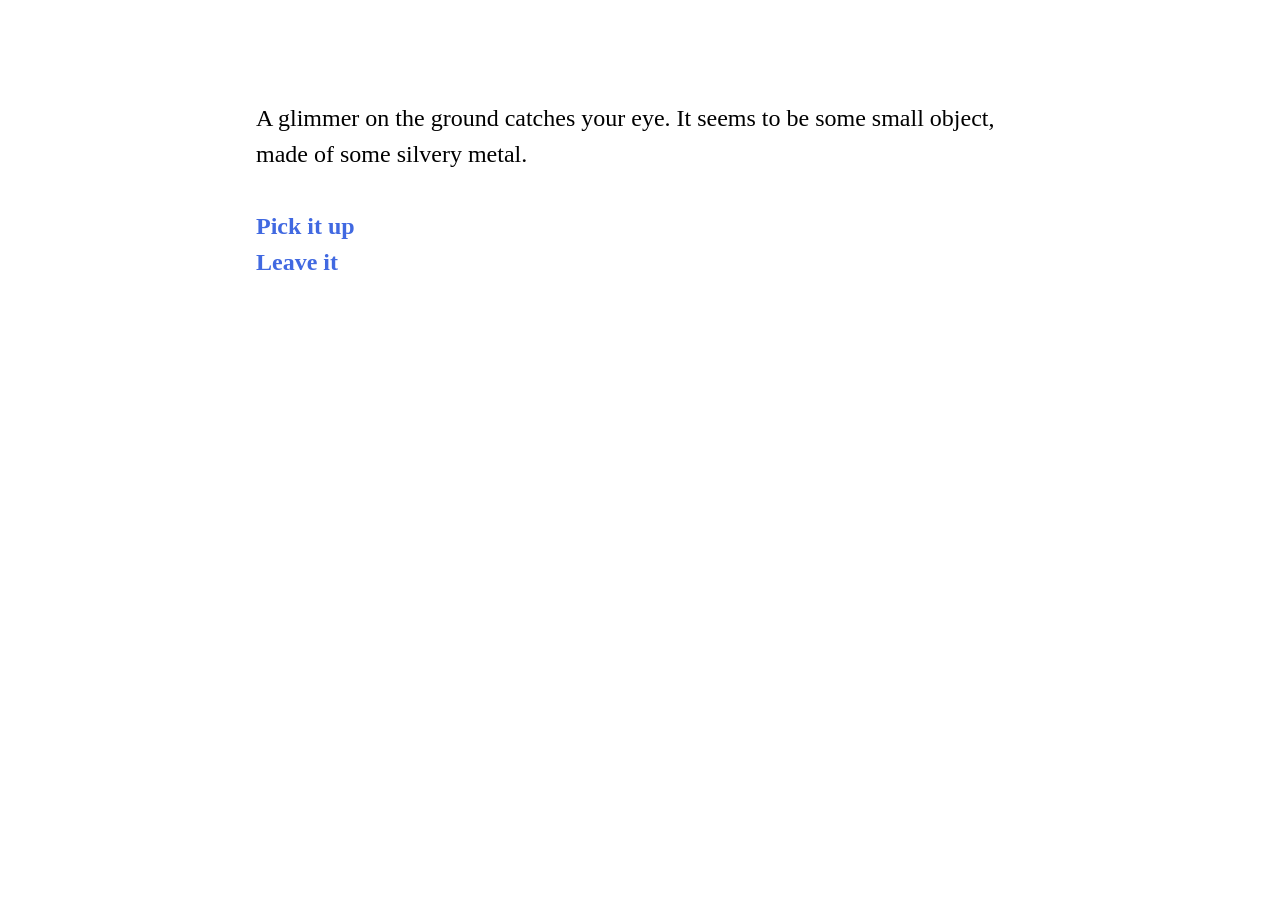
==== commit eab2a8a9: "Fixed typo in twines" ====
--- a/Sean part 1.html
+++ b/Sean part 1.html
@@ -24,6 +24,7 @@
 
 
 
+
 </style><script role="script" id="twine-user-script" type="text/twine-javascript">
 
 
@@ -37,7 +38,8 @@
 
 
 
-</script><tw-passagedata pid="1" name="Something glimmering" tags="" position="277,27" size="100,100">\	(set: $bellrung to 0)
+
+</script><tw-passagedata pid="1" name="Something glimmering" tags="" position="277,27" size="100,100">(set: $bellrung to 0)
 \	(set: $bellrungwait to 0)
 A glimmer on the ground catches your eye. It seems to be some small object, made of some silvery metal.
 
